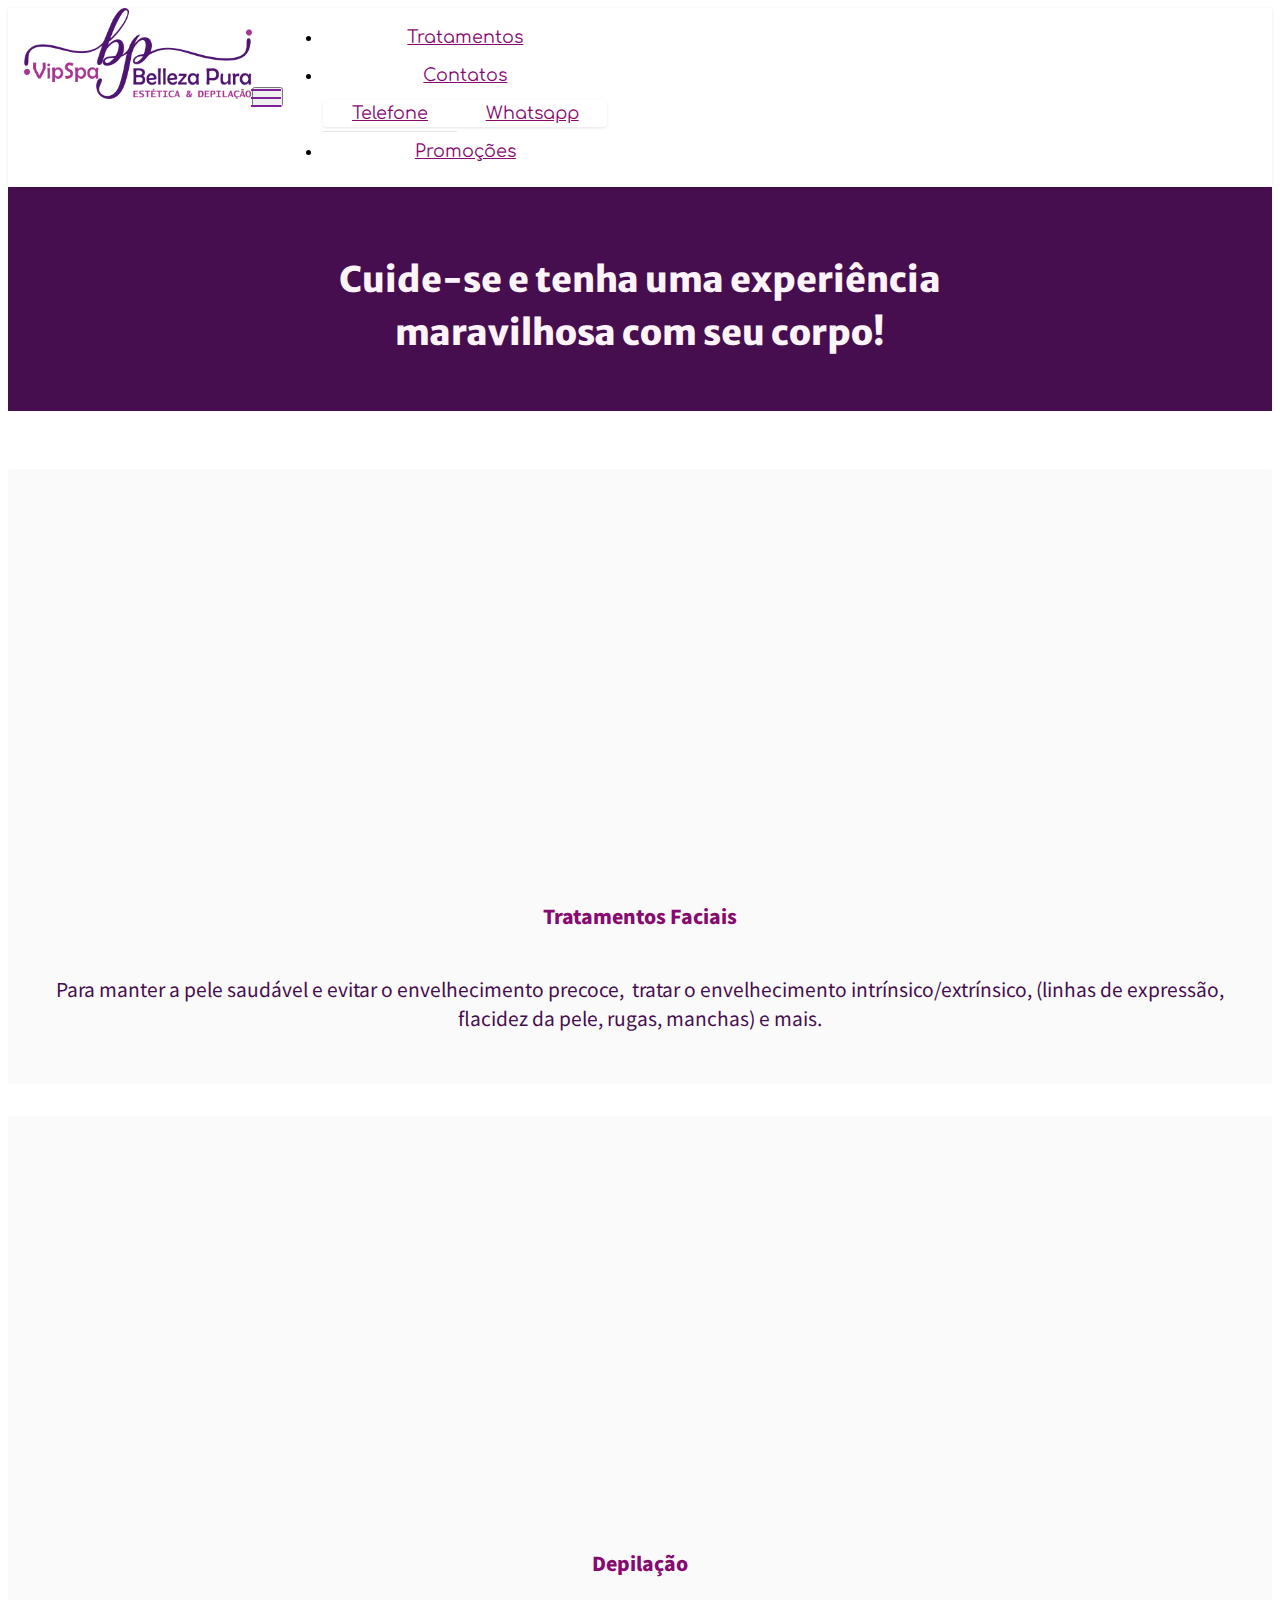
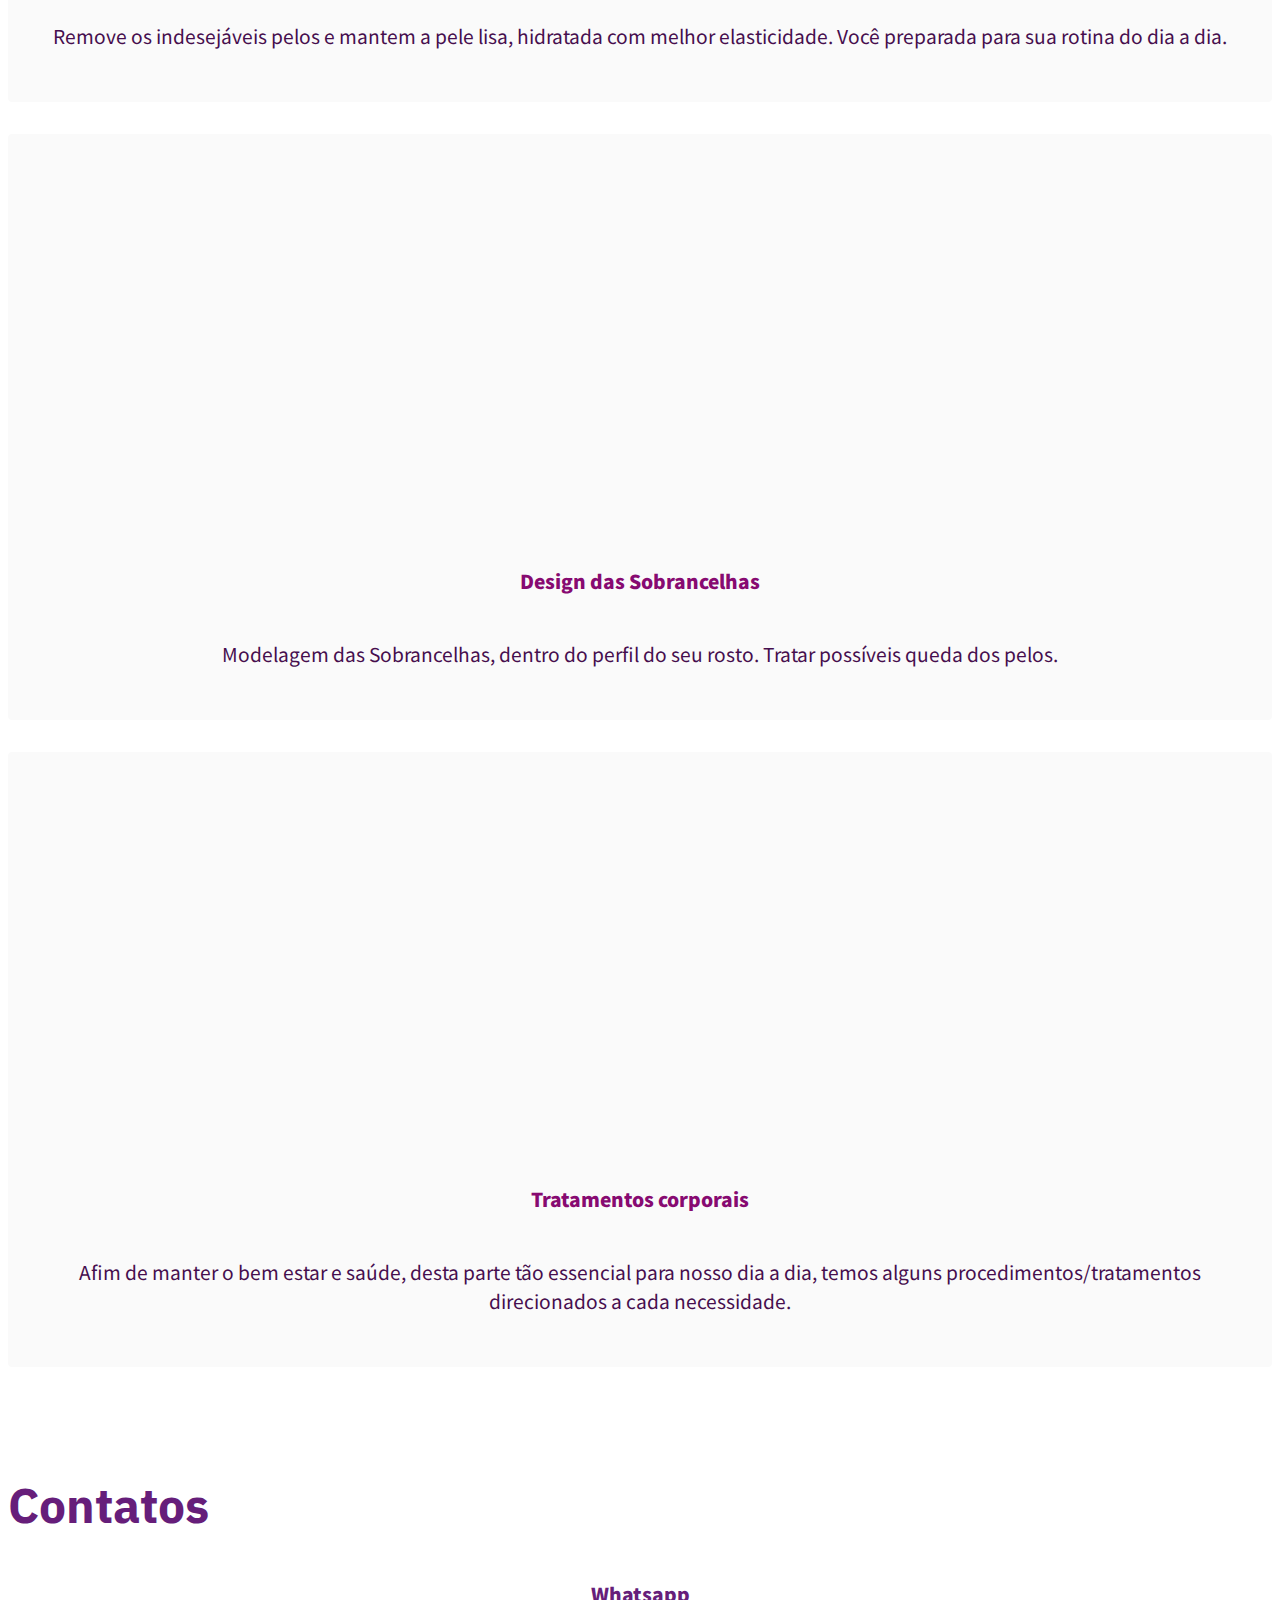
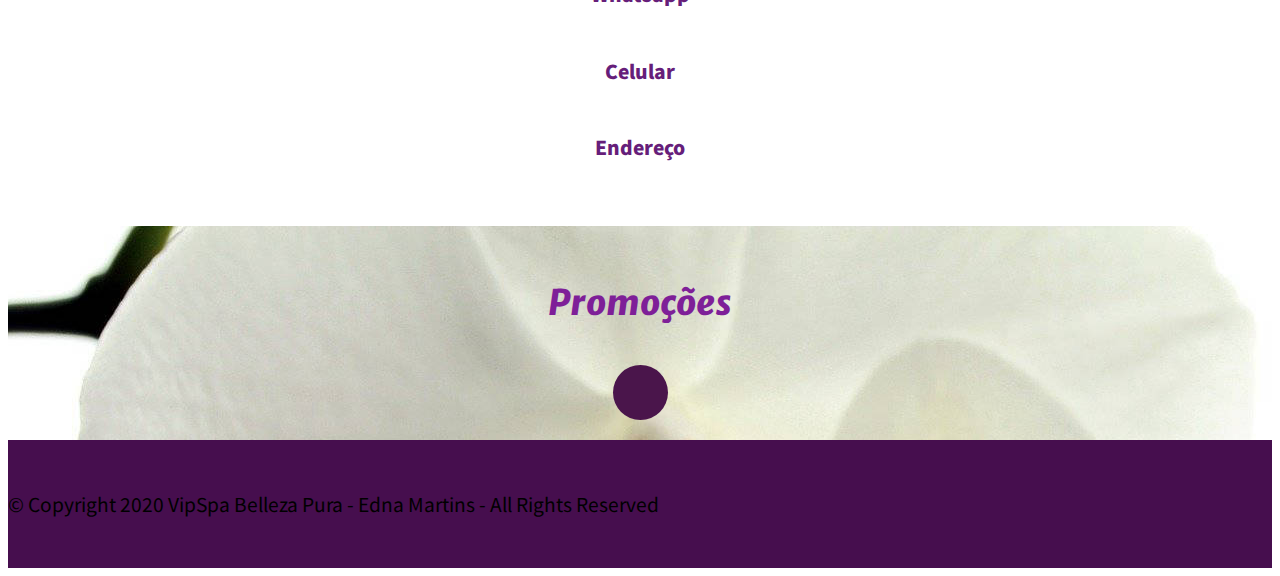
==== index.html @ ff375dbb "atualizacao em 31/03/2022 as 18:33:00,33" ====
<!DOCTYPE html>
<html  >
<head>
  <!-- Site made with Mobirise Website Builder v5.2.0, https://mobirise.com -->
  <meta charset="UTF-8">
  <meta http-equiv="X-UA-Compatible" content="IE=edge">
  <meta name="generator" content="Mobirise v5.2.0, mobirise.com">
  <meta name="viewport" content="width=device-width, initial-scale=1, minimum-scale=1">
  <link rel="shortcut icon" href="assets/images/icone-p-cartao-virtual-128x117.png" type="image/x-icon">
  <meta name="description" content="Estética e Depilação na Zona Sul de São Paulo">
  
  
  <title>VipSpa Belleza Pura</title>
  <link rel="stylesheet" href="assets/web/assets/mobirise-icons2/mobirise2.css">
  <link rel="stylesheet" href="assets/web/assets/mobirise-icons-bold/mobirise-icons-bold.css">
  <link rel="stylesheet" href="assets/tether/tether.min.css">
  <link rel="stylesheet" href="assets/bootstrap/css/bootstrap.min.css">
  <link rel="stylesheet" href="assets/bootstrap/css/bootstrap-grid.min.css">
  <link rel="stylesheet" href="assets/bootstrap/css/bootstrap-reboot.min.css">
  <link rel="stylesheet" href="assets/socicon/css/styles.css">
  <link rel="stylesheet" href="assets/dropdown/css/style.css">
  <link rel="stylesheet" href="assets/theme/css/style.css">
  <link rel="preload" as="style" href="assets/mobirise/css/mbr-additional.css"><link rel="stylesheet" href="assets/mobirise/css/mbr-additional.css" type="text/css">
  
  
  
  
</head>
<body>
  
  <section class="menu menu1 cid-sUOhXFwTdg" once="menu" id="menu1-26">
    

    <nav class="navbar navbar-dropdown navbar-expand-lg">
        <div class="container">
            <div class="navbar-brand">
                <span class="navbar-logo">
                    <a href="index.html">
                        <img src="assets/images/logo-para-sem-fundo-8-11-696x278.png" alt="Logo" style="height: 5.7rem;">
                    </a>
                </span>
                
            </div>
            <button class="navbar-toggler" type="button" data-toggle="collapse" data-target="#navbarSupportedContent" aria-controls="navbarNavAltMarkup" aria-expanded="false" aria-label="Toggle navigation">
                <div class="hamburger">
                    <span></span>
                    <span></span>
                    <span></span>
                    <span></span>
                </div>
            </button>
            <div class="collapse navbar-collapse" id="navbarSupportedContent">
                <ul class="navbar-nav nav-dropdown nav-right" data-app-modern-menu="true"><li class="nav-item"><a class="nav-link link text-primary display-4" href="index.html#content3-1u">
                            Tratamentos</a></li>
                    <li class="nav-item dropdown"><a class="nav-link link text-primary dropdown-toggle display-4" href="#" data-toggle="dropdown-submenu" aria-expanded="false">
                            Contatos<br></a><div class="dropdown-menu"><a class="text-primary dropdown-item display-4" href="tel:+55-11951538112">Telefone</a><a class="text-primary dropdown-item display-4" href="https://wa.me/message/MU6X65323EJDK1" aria-expanded="true" target="_blank">Whatsapp</a></div></li>
                    <li class="nav-item"><a class="nav-link link text-primary display-4" href="promo.html">Promoções</a>
                    </li></ul>
                <div class="icons-menu">
                    <a class="iconfont-wrapper" href="https://www.facebook.com/vipspabellezapura" target="_blank">
                        <span class="p-2 mbr-iconfont socicon-facebook socicon" style="color: rgb(34, 6, 100); fill: rgb(34, 6, 100);"></span>
                    </a>
                    <a class="iconfont-wrapper" href="https://www.instagram.com/vipspabellezapura" target="_blank">
                        <span class="p-2 mbr-iconfont socicon-instagram socicon" style="color: rgb(135, 10, 113); fill: rgb(135, 10, 113);"></span>
                    </a>
                    <a class="iconfont-wrapper" href="https://www.youtube.com/channel/UCZMwwp4e2h52qYdbCS-4tdg" target="_blank">
                        <span class="p-2 mbr-iconfont socicon-youtube socicon" style="color: rgb(228, 63, 63); fill: rgb(228, 63, 63);"></span>
                    </a>
                    
                </div>
                
            </div>
        </div>
    </nav>
</section>

<section class="share3 cid-shcKXuT8gE" id="share3-r">
    
     
    
    

    <div class="container">
        <div class="media-container-row">
            <div class="col-12">
                <h3 class="mbr-section-title align-center mb-3 mbr-fonts-style display-5"><strong>Cuide-se e tenha uma experiência
</strong><div><strong>maravilhosa com seu corpo!</strong></div></h3>
                <div class="social-list align-center">
                   
                    
                        
                        
                        
                        
                        
                        
                        
                        
                        
                        
                </div>
            </div>
        </div>
    </div>
</section>

<section class="content3 cid-sjSAbhrDAR" id="content3-1u">
    
    
    <div class="container-fluid">
        <div class="mbr-section-head">
            <h4 class="mbr-section-title mbr-fonts-style align-center mb-0 display-5"><div><strong></strong></div></h4>
            <h5 class="mbr-section-subtitle mbr-fonts-style align-center mb-0 mt-2 display-5"><strong></strong></h5>
        </div>
        <div class="row mt-4">
            <div class="item features-image сol-12 col-md-6 col-lg-3">
                <div class="item-wrapper">
                    <div class="item-img">
                        <img src="assets/images/mbr-1920x1280.jpg" alt="" title="">
                    </div>
                    <div class="item-content">
                        <h5 class="item-title mbr-fonts-style display-4">&nbsp;</h5>
                        <h6 class="item-subtitle mbr-fonts-style mt-1 display-7"><strong>Tratamentos Faciais</strong></h6>
                        <p class="mbr-text mbr-fonts-style mt-3 display-7">Para manter a pele saudável e evitar o envelhecimento precoce,&nbsp; tratar o envelhecimento intrínsico/extrínsico, (linhas de expressão, flacidez da pele, rugas, manchas) e mais.</p>
                    </div>
                    
                </div>
            </div>
            <div class="item features-image сol-12 col-md-6 col-lg-3">
                <div class="item-wrapper">
                    <div class="item-img">
                        <img src="assets/images/p-20181020-172725-539x958.jpeg" alt="" title="" data-slide-to="1">
                    </div>
                    <div class="item-content">
                        <h5 class="item-title mbr-fonts-style display-4">&nbsp;</h5>
                        <h6 class="item-subtitle mbr-fonts-style mt-1 display-7"><strong>Depilação</strong></h6>
                        <p class="mbr-text mbr-fonts-style mt-3 display-7">Remove os indesejáveis pelos e mantem a pele lisa, hidratada com melhor elasticidade. Você preparada para sua rotina do dia a dia.</p>
                    </div>
                    
                </div>
            </div>
            <div class="item features-image сol-12 col-md-6 col-lg-3">
                <div class="item-wrapper">
                    <div class="item-img">
                        <img src="assets/images/sobrancelhas-masc-2-549x427.jpg" alt="" title="" data-slide-to="2">
                    </div>
                    <div class="item-content">
                        <h5 class="item-title mbr-fonts-style display-4">&nbsp;</h5>
                        <h6 class="item-subtitle mbr-fonts-style mt-1 display-7"><strong>Design das Sobrancelhas</strong></h6>
                        <p class="mbr-text mbr-fonts-style mt-3 display-7">Modelagem das Sobrancelhas, dentro do perfil do seu rosto. Tratar possíveis queda dos pelos.</p>
                    </div>
                    
                </div>
            </div><div class="item features-image сol-12 col-md-6 col-lg-3">
                <div class="item-wrapper">
                    <div class="item-img">
                        <img src="assets/images/a-hrefhttpsbr.freepik.comfotosmulhermulher-foto-criado-por-cookie-studio-br.freepik.coma-2000x1333.jpeg" alt="" title="" data-slide-to="3">
                    </div>
                    <div class="item-content">
                        <h5 class="item-title mbr-fonts-style display-4">&nbsp;</h5>
                        <h6 class="item-subtitle mbr-fonts-style mt-1 display-7"><strong>Tratamentos corporais</strong></h6>
                        <p class="mbr-text mbr-fonts-style mt-3 display-7">Afim de manter o bem estar e saúde, desta parte tão essencial para nosso dia a dia, temos alguns procedimentos/tratamentos direcionados a cada necessidade.<br>
                        </p>
                    </div>
                    
                </div>
            </div>

        </div>
    </div>
</section>

<section class="features1 cid-sR8PmTv4CC mbr-parallax-background" id="features1-22">
    

    <div class="mbr-overlay" style="opacity: 0.6; background-color: rgb(255, 255, 255);">
    </div>
    <div class="container">
        <div class="row">
            <div class="col-12 col-lg-9">
                <h3 class="mbr-section-title mbr-fonts-style align-center mb-0 display-2">
                    <strong>Contatos</strong></h3>
                
            </div>
        </div>
        <div class="row">
            <div class="card col-12 col-md-6 col-lg-3">
                <div class="card-wrapper">
                    <div class="card-box align-center">
                        <div class="iconfont-wrapper">
                            <a href="https://wa.me/message/MU6X65323EJDK1" target="_blank"><span class="mbr-iconfont socicon-whatsapp socicon" style="color: rgb(73, 148, 16); fill: rgb(73, 148, 16); font-size: 45px;"></span></a>
                        </div>
                        <h5 class="card-title mbr-fonts-style display-7"><strong>Whatsapp</strong></h5>
                        
                    </div>
                </div>
            </div>
            <div class="card col-12 col-md-6 col-lg-3">
                <div class="card-wrapper">
                    <div class="card-box align-center">
                        <div class="iconfont-wrapper">
                            <a href="tel:+55 11 95153-8112"><span class="mbr-iconfont mobi-mbri-phone mobi-mbri" style="color: rgb(34, 6, 100); fill: rgb(34, 6, 100); font-size: 45px;"></span></a>
                        </div>
                        <h5 class="card-title mbr-fonts-style display-7"><strong>Celular</strong></h5>
                        
                    </div>
                </div>
            </div>
            <div class="card col-12 col-md-6 col-lg-3">
                <div class="card-wrapper">
                    <div class="card-box align-center">
                        <div class="iconfont-wrapper">
                            <a href="https://maps.app.goo.gl/qL26zSvxDSw4mchq7" target="_blank"><span class="mbr-iconfont socicon-googlemaps socicon" style="color: rgb(102, 30, 122); fill: rgb(102, 30, 122); font-size: 45px;"></span></a>
                        </div>
                        <h5 class="card-title mbr-fonts-style display-7"><strong>Endereço</strong></h5>
                        
                    </div>
                </div>
            </div>
            
        </div>
    </div>
</section>

<section class="share3 cid-shKSJyWwON" id="share3-1b">
    
     
    
    <div class="mbr-overlay" style="opacity: 0.3; background-color: rgb(250, 250, 250);">
    </div>

    <div class="container">
        <div class="media-container-row">
            <div class="col-12">
                <h3 class="mbr-section-title align-center mb-3 mbr-fonts-style display-5"><strong><em>Promoções</em></strong></h3>
                <div class="social-list align-center">
                   
                    
                        
                        
                        
                        <a class="iconfont-wrapper bg-slack m-2" href="promos.html" target="_blank">
                            <span class="mbrib-touch" style="color: rgb(253, 244, 251); fill: rgb(253, 244, 251); font-size: 27px;"></span>
                        </a>
                        
                        
                        
                        
                        
                        
                </div>
            </div>
        </div>
    </div>
</section>

<section class="footer7 cid-shcHPDDjEM" once="footers" id="footer7-l">

    

    

    <div class="container">
        <div class="media-container-row align-center mbr-white">
            <div class="col-12">
                <p class="mbr-text mb-0 mbr-fonts-style display-7">
                    © Copyright 2020 VipSpa Belleza Pura - Edna Martins - All Rights Reserved
                </p>
            </div>
        </div>
    </div>
</section><section style="background-color: #fff; font-family: -apple-system, BlinkMacSystemFont, 'Segoe UI', 'Roboto', 'Helvetica Neue', Arial, sans-serif; color:#aaa; font-size:12px; padding: 0; align-items: center; display: none;"><a href="https://mobirise.site/d" style="flex: 1 1; height: 3rem; padding-left: 1rem;"></a><p style="flex: 0 0 auto; margin:0; padding-right:1rem;">Design a <a href="https://mobirise.site/y" style="color:#aaa;">website</a> with Mobirise</p></section><script src="assets/web/assets/jquery/jquery.min.js"></script>  <script src="assets/popper/popper.min.js"></script>  <script src="assets/tether/tether.min.js"></script>  <script src="assets/bootstrap/js/bootstrap.min.js"></script>  <script src="assets/smoothscroll/smooth-scroll.js"></script>  <script src="assets/dropdown/js/nav-dropdown.js"></script>  <script src="assets/dropdown/js/navbar-dropdown.js"></script>  <script src="assets/touchswipe/jquery.touch-swipe.min.js"></script>  <script src="assets/parallax/jarallax.min.js"></script>  <script src="assets/theme/js/script.js"></script>  
  
  
</body>
</html>
---- assets/mobirise/css/mbr-additional.css ----
@import url(https://fonts.googleapis.com/css?family=Jost:100,200,300,400,500,600,700,800,900,100i,200i,300i,400i,500i,600i,700i,800i,900i&display=swap);
@import url(https://fonts.googleapis.com/css?family=IBM+Plex+Sans:100,100i,200,200i,300,300i,400,400i,500,500i,600,600i,700,700i&display=swap);
@import url(https://fonts.googleapis.com/css?family=Merriweather+Sans:300,400,500,600,700,800,300i,400i,500i,600i,700i,800i&display=swap);
@import url(https://fonts.googleapis.com/css?family=Noto+Sans+JP:100,300,400,500,700,900&display=swap);
@import url(https://fonts.googleapis.com/css?family=Comfortaa:300,400,500,600,700&display=swap);





.btn {
  border-width: 2px;
}
body {
  font-family: IBM Plex Sans;
}
.display-1 {
  font-family: 'Jost', sans-serif;
  font-size: 4.6rem;
  line-height: 1.1;
}
.display-1 > .mbr-iconfont {
  font-size: 5.75rem;
}
.display-2 {
  font-family: 'IBM Plex Sans', sans-serif;
  font-size: 3rem;
  line-height: 1.1;
}
.display-2 > .mbr-iconfont {
  font-size: 3.75rem;
}
.display-4 {
  font-family: 'Comfortaa', display;
  font-size: 1.1rem;
  line-height: 1.5;
}
.display-4 > .mbr-iconfont {
  font-size: 1.375rem;
}
.display-5 {
  font-family: 'Merriweather Sans', sans-serif;
  font-size: 2.2rem;
  line-height: 1.5;
}
.display-5 > .mbr-iconfont {
  font-size: 2.75rem;
}
.display-7 {
  font-family: 'Noto Sans JP', sans-serif;
  font-size: 1.2rem;
  line-height: 1.5;
}
.display-7 > .mbr-iconfont {
  font-size: 1.5rem;
}
/* ---- Fluid typography for mobile devices ---- */
/* 1.4 - font scale ratio ( bootstrap == 1.42857 ) */
/* 100vw - current viewport width */
/* (48 - 20)  48 == 48rem == 768px, 20 == 20rem == 320px(minimal supported viewport) */
/* 0.65 - min scale variable, may vary */
@media (max-width: 992px) {
  .display-1 {
    font-size: 3.68rem;
  }
}
@media (max-width: 768px) {
  .display-1 {
    font-size: 3.22rem;
    font-size: calc( 2.26rem + (4.6 - 2.26) * ((100vw - 20rem) / (48 - 20)));
    line-height: calc( 1.1 * (2.26rem + (4.6 - 2.26) * ((100vw - 20rem) / (48 - 20))));
  }
  .display-2 {
    font-size: 2.4rem;
    font-size: calc( 1.7rem + (3 - 1.7) * ((100vw - 20rem) / (48 - 20)));
    line-height: calc( 1.3 * (1.7rem + (3 - 1.7) * ((100vw - 20rem) / (48 - 20))));
  }
  .display-4 {
    font-size: 0.88rem;
    font-size: calc( 1.0350000000000001rem + (1.1 - 1.0350000000000001) * ((100vw - 20rem) / (48 - 20)));
    line-height: calc( 1.4 * (1.0350000000000001rem + (1.1 - 1.0350000000000001) * ((100vw - 20rem) / (48 - 20))));
  }
  .display-5 {
    font-size: 1.76rem;
    font-size: calc( 1.42rem + (2.2 - 1.42) * ((100vw - 20rem) / (48 - 20)));
    line-height: calc( 1.4 * (1.42rem + (2.2 - 1.42) * ((100vw - 20rem) / (48 - 20))));
  }
  .display-7 {
    font-size: 0.96rem;
    font-size: calc( 1.07rem + (1.2 - 1.07) * ((100vw - 20rem) / (48 - 20)));
    line-height: calc( 1.4 * (1.07rem + (1.2 - 1.07) * ((100vw - 20rem) / (48 - 20))));
  }
}
/* Buttons */
.btn {
  padding: 0.6rem 1.2rem;
  border-radius: 4px;
}
.btn-sm {
  padding: 0.6rem 1.2rem;
  border-radius: 4px;
}
.btn-md {
  padding: 0.6rem 1.2rem;
  border-radius: 4px;
}
.btn-lg {
  padding: 1rem 2.6rem;
  border-radius: 4px;
}
.bg-primary {
  background-color: #870a71 !important;
}
.bg-success {
  background-color: #40b0bf !important;
}
.bg-info {
  background-color: #47b5ed !important;
}
.bg-warning {
  background-color: #ffe161 !important;
}
.bg-danger {
  background-color: #ff9966 !important;
}
.btn-primary,
.btn-primary:active {
  background-color: #870a71 !important;
  border-color: #870a71 !important;
  color: #ffffff !important;
  box-shadow: 0 2px 2px 0 rgba(0, 0, 0, 0.2);
}
.btn-primary:hover,
.btn-primary:focus,
.btn-primary.focus,
.btn-primary.active {
  color: #ffffff !important;
  background-color: #36042d !important;
  border-color: #36042d !important;
  box-shadow: 0 2px 5px 0 rgba(0, 0, 0, 0.2);
}
.btn-primary.disabled,
.btn-primary:disabled {
  color: #ffffff !important;
  background-color: #36042d !important;
  border-color: #36042d !important;
}
.btn-secondary,
.btn-secondary:active {
  background-color: #ff6666 !important;
  border-color: #ff6666 !important;
  color: #ffffff !important;
  box-shadow: 0 2px 2px 0 rgba(0, 0, 0, 0.2);
}
.btn-secondary:hover,
.btn-secondary:focus,
.btn-secondary.focus,
.btn-secondary.active {
  color: #ffffff !important;
  background-color: #ff0f0f !important;
  border-color: #ff0f0f !important;
  box-shadow: 0 2px 5px 0 rgba(0, 0, 0, 0.2);
}
.btn-secondary.disabled,
.btn-secondary:disabled {
  color: #ffffff !important;
  background-color: #ff0f0f !important;
  border-color: #ff0f0f !important;
}
.btn-info,
.btn-info:active {
  background-color: #47b5ed !important;
  border-color: #47b5ed !important;
  color: #ffffff !important;
  box-shadow: 0 2px 2px 0 rgba(0, 0, 0, 0.2);
}
.btn-info:hover,
.btn-info:focus,
.btn-info.focus,
.btn-info.active {
  color: #ffffff !important;
  background-color: #148cca !important;
  border-color: #148cca !important;
  box-shadow: 0 2px 5px 0 rgba(0, 0, 0, 0.2);
}
.btn-info.disabled,
.btn-info:disabled {
  color: #ffffff !important;
  background-color: #148cca !important;
  border-color: #148cca !important;
}
.btn-success,
.btn-success:active {
  background-color: #40b0bf !important;
  border-color: #40b0bf !important;
  color: #ffffff !important;
  box-shadow: 0 2px 2px 0 rgba(0, 0, 0, 0.2);
}
.btn-success:hover,
.btn-success:focus,
.btn-success.focus,
.btn-success.active {
  color: #ffffff !important;
  background-color: #2a747e !important;
  border-color: #2a747e !important;
  box-shadow: 0 2px 5px 0 rgba(0, 0, 0, 0.2);
}
.btn-success.disabled,
.btn-success:disabled {
  color: #ffffff !important;
  background-color: #2a747e !important;
  border-color: #2a747e !important;
}
.btn-warning,
.btn-warning:active {
  background-color: #ffe161 !important;
  border-color: #ffe161 !important;
  color: #614f00 !important;
  box-shadow: 0 2px 2px 0 rgba(0, 0, 0, 0.2);
}
.btn-warning:hover,
.btn-warning:focus,
.btn-warning.focus,
.btn-warning.active {
  color: #0a0800 !important;
  background-color: #ffd10a !important;
  border-color: #ffd10a !important;
  box-shadow: 0 2px 5px 0 rgba(0, 0, 0, 0.2);
}
.btn-warning.disabled,
.btn-warning:disabled {
  color: #614f00 !important;
  background-color: #ffd10a !important;
  border-color: #ffd10a !important;
}
.btn-danger,
.btn-danger:active {
  background-color: #ff9966 !important;
  border-color: #ff9966 !important;
  color: #ffffff !important;
  box-shadow: 0 2px 2px 0 rgba(0, 0, 0, 0.2);
}
.btn-danger:hover,
.btn-danger:focus,
.btn-danger.focus,
.btn-danger.active {
  color: #ffffff !important;
  background-color: #ff5f0f !important;
  border-color: #ff5f0f !important;
  box-shadow: 0 2px 5px 0 rgba(0, 0, 0, 0.2);
}
.btn-danger.disabled,
.btn-danger:disabled {
  color: #ffffff !important;
  background-color: #ff5f0f !important;
  border-color: #ff5f0f !important;
}
.btn-white,
.btn-white:active {
  background-color: #fafafa !important;
  border-color: #fafafa !important;
  color: #7a7a7a !important;
  box-shadow: 0 2px 2px 0 rgba(0, 0, 0, 0.2);
}
.btn-white:hover,
.btn-white:focus,
.btn-white.focus,
.btn-white.active {
  color: #4f4f4f !important;
  background-color: #cfcfcf !important;
  border-color: #cfcfcf !important;
  box-shadow: 0 2px 5px 0 rgba(0, 0, 0, 0.2);
}
.btn-white.disabled,
.btn-white:disabled {
  color: #7a7a7a !important;
  background-color: #cfcfcf !important;
  border-color: #cfcfcf !important;
}
.btn-black,
.btn-black:active {
  background-color: #232323 !important;
  border-color: #232323 !important;
  color: #ffffff !important;
  box-shadow: 0 2px 2px 0 rgba(0, 0, 0, 0.2);
}
.btn-black:hover,
.btn-black:focus,
.btn-black.focus,
.btn-black.active {
  color: #ffffff !important;
  background-color: #000000 !important;
  border-color: #000000 !important;
  box-shadow: 0 2px 5px 0 rgba(0, 0, 0, 0.2);
}
.btn-black.disabled,
.btn-black:disabled {
  color: #ffffff !important;
  background-color: #000000 !important;
  border-color: #000000 !important;
}
.btn-primary-outline,
.btn-primary-outline:active {
  background-color: transparent !important;
  border-color: #870a71;
  color: #870a71;
}
.btn-primary-outline:hover,
.btn-primary-outline:focus,
.btn-primary-outline.focus,
.btn-primary-outline.active {
  color: #36042d !important;
  background-color: transparent!important;
  border-color: #36042d !important;
  box-shadow: none!important;
}
.btn-primary-outline.disabled,
.btn-primary-outline:disabled {
  color: #ffffff !important;
  background-color: #870a71 !important;
  border-color: #870a71 !important;
}
.btn-secondary-outline,
.btn-secondary-outline:active {
  background-color: transparent !important;
  border-color: #ff6666;
  color: #ff6666;
}
.btn-secondary-outline:hover,
.btn-secondary-outline:focus,
.btn-secondary-outline.focus,
.btn-secondary-outline.active {
  color: #ff0f0f !important;
  background-color: transparent!important;
  border-color: #ff0f0f !important;
  box-shadow: none!important;
}
.btn-secondary-outline.disabled,
.btn-secondary-outline:disabled {
  color: #ffffff !important;
  background-color: #ff6666 !important;
  border-color: #ff6666 !important;
}
.btn-info-outline,
.btn-info-outline:active {
  background-color: transparent !important;
  border-color: #47b5ed;
  color: #47b5ed;
}
.btn-info-outline:hover,
.btn-info-outline:focus,
.btn-info-outline.focus,
.btn-info-outline.active {
  color: #148cca !important;
  background-color: transparent!important;
  border-color: #148cca !important;
  box-shadow: none!important;
}
.btn-info-outline.disabled,
.btn-info-outline:disabled {
  color: #ffffff !important;
  background-color: #47b5ed !important;
  border-color: #47b5ed !important;
}
.btn-success-outline,
.btn-success-outline:active {
  background-color: transparent !important;
  border-color: #40b0bf;
  color: #40b0bf;
}
.btn-success-outline:hover,
.btn-success-outline:focus,
.btn-success-outline.focus,
.btn-success-outline.active {
  color: #2a747e !important;
  background-color: transparent!important;
  border-color: #2a747e !important;
  box-shadow: none!important;
}
.btn-success-outline.disabled,
.btn-success-outline:disabled {
  color: #ffffff !important;
  background-color: #40b0bf !important;
  border-color: #40b0bf !important;
}
.btn-warning-outline,
.btn-warning-outline:active {
  background-color: transparent !important;
  border-color: #ffe161;
  color: #ffe161;
}
.btn-warning-outline:hover,
.btn-warning-outline:focus,
.btn-warning-outline.focus,
.btn-warning-outline.active {
  color: #ffd10a !important;
  background-color: transparent!important;
  border-color: #ffd10a !important;
  box-shadow: none!important;
}
.btn-warning-outline.disabled,
.btn-warning-outline:disabled {
  color: #614f00 !important;
  background-color: #ffe161 !important;
  border-color: #ffe161 !important;
}
.btn-danger-outline,
.btn-danger-outline:active {
  background-color: transparent !important;
  border-color: #ff9966;
  color: #ff9966;
}
.btn-danger-outline:hover,
.btn-danger-outline:focus,
.btn-danger-outline.focus,
.btn-danger-outline.active {
  color: #ff5f0f !important;
  background-color: transparent!important;
  border-color: #ff5f0f !important;
  box-shadow: none!important;
}
.btn-danger-outline.disabled,
.btn-danger-outline:disabled {
  color: #ffffff !important;
  background-color: #ff9966 !important;
  border-color: #ff9966 !important;
}
.btn-black-outline,
.btn-black-outline:active {
  background-color: transparent !important;
  border-color: #232323;
  color: #232323;
}
.btn-black-outline:hover,
.btn-black-outline:focus,
.btn-black-outline.focus,
.btn-black-outline.active {
  color: #000000 !important;
  background-color: transparent!important;
  border-color: #000000 !important;
  box-shadow: none!important;
}
.btn-black-outline.disabled,
.btn-black-outline:disabled {
  color: #ffffff !important;
  background-color: #232323 !important;
  border-color: #232323 !important;
}
.btn-white-outline,
.btn-white-outline:active {
  background-color: transparent !important;
  border-color: #fafafa;
  color: #fafafa;
}
.btn-white-outline:hover,
.btn-white-outline:focus,
.btn-white-outline.focus,
.btn-white-outline.active {
  color: #cfcfcf !important;
  background-color: transparent!important;
  border-color: #cfcfcf !important;
  box-shadow: none!important;
}
.btn-white-outline.disabled,
.btn-white-outline:disabled {
  color: #7a7a7a !important;
  background-color: #fafafa !important;
  border-color: #fafafa !important;
}
.text-primary {
  color: #870a71 !important;
}
.text-secondary {
  color: #ff6666 !important;
}
.text-success {
  color: #40b0bf !important;
}
.text-info {
  color: #47b5ed !important;
}
.text-warning {
  color: #ffe161 !important;
}
.text-danger {
  color: #ff9966 !important;
}
.text-white {
  color: #fafafa !important;
}
.text-black {
  color: #232323 !important;
}
a.text-primary:hover,
a.text-primary:focus,
a.text-primary.active {
  color: #280322 !important;
}
a.text-secondary:hover,
a.text-secondary:focus,
a.text-secondary.active {
  color: #ff0000 !important;
}
a.text-success:hover,
a.text-success:focus,
a.text-success.active {
  color: #266a73 !important;
}
a.text-info:hover,
a.text-info:focus,
a.text-info.active {
  color: #1283bc !important;
}
a.text-warning:hover,
a.text-warning:focus,
a.text-warning.active {
  color: #facb00 !important;
}
a.text-danger:hover,
a.text-danger:focus,
a.text-danger.active {
  color: #ff5500 !important;
}
a.text-white:hover,
a.text-white:focus,
a.text-white.active {
  color: #c7c7c7 !important;
}
a.text-black:hover,
a.text-black:focus,
a.text-black.active {
  color: #000000 !important;
}
a[class*="text-"]:not(.nav-link):not(.dropdown-item):not([role]) {
  position: relative;
  background-image: transparent;
  background-size: 10000px 2px;
  background-repeat: no-repeat;
  background-position: 0px 1.2em;
  background-position: -10000px 1.2em;
}
a[class*="text-"]:not(.nav-link):not(.dropdown-item):not([role]):hover {
  transition: background-position 2s ease-in-out;
  background-image: linear-gradient(currentColor 50%, currentColor 50%);
  background-position: 0px 1.2em;
}
.nav-tabs .nav-link.active {
  color: #870a71;
}
.nav-tabs .nav-link:not(.active) {
  color: #232323;
}
.alert-success {
  background-color: #70c770;
}
.alert-info {
  background-color: #47b5ed;
}
.alert-warning {
  background-color: #ffe161;
}
.alert-danger {
  background-color: #ff9966;
}
.mbr-gallery-filter li.active .btn {
  background-color: #870a71;
  border-color: #870a71;
  color: #ffffff;
}
.mbr-gallery-filter li.active .btn:focus {
  box-shadow: none;
}
a,
a:hover {
  color: #870a71;
}
.mbr-plan-header.bg-primary .mbr-plan-subtitle,
.mbr-plan-header.bg-primary .mbr-plan-price-desc {
  color: #ef22cb;
}
.mbr-plan-header.bg-success .mbr-plan-subtitle,
.mbr-plan-header.bg-success .mbr-plan-price-desc {
  color: #a0d8df;
}
.mbr-plan-header.bg-info .mbr-plan-subtitle,
.mbr-plan-header.bg-info .mbr-plan-price-desc {
  color: #ffffff;
}
.mbr-plan-header.bg-warning .mbr-plan-subtitle,
.mbr-plan-header.bg-warning .mbr-plan-price-desc {
  color: #ffffff;
}
.mbr-plan-header.bg-danger .mbr-plan-subtitle,
.mbr-plan-header.bg-danger .mbr-plan-price-desc {
  color: #ffffff;
}
/* Scroll to top button*/
.scrollToTop_wraper {
  display: none;
}
.form-control {
  font-family: 'Comfortaa', display;
  font-size: 1.1rem;
  line-height: 1.5;
  font-weight: 400;
}
.form-control > .mbr-iconfont {
  font-size: 1.375rem;
}
.form-control:hover,
.form-control:focus {
  box-shadow: rgba(0, 0, 0, 0.07) 0px 1px 1px 0px, rgba(0, 0, 0, 0.07) 0px 1px 3px 0px, rgba(0, 0, 0, 0.03) 0px 0px 0px 1px;
  border-color: #870a71 !important;
}
.form-control:-webkit-input-placeholder {
  font-family: 'Comfortaa', display;
  font-size: 1.1rem;
  line-height: 1.5;
  font-weight: 400;
}
.form-control:-webkit-input-placeholder > .mbr-iconfont {
  font-size: 1.375rem;
}
blockquote {
  border-color: #870a71;
}
/* Forms */
.jq-selectbox li:hover,
.jq-selectbox li.selected {
  background-color: #870a71;
  color: #ffffff;
}
.jq-number__spin {
  transition: 0.25s ease;
}
.jq-number__spin:hover {
  border-color: #870a71;
}
.jq-selectbox .jq-selectbox__trigger-arrow,
.jq-number__spin.minus:after,
.jq-number__spin.plus:after {
  transition: 0.4s;
  border-top-color: #353535;
  border-bottom-color: #353535;
}
.jq-selectbox:hover .jq-selectbox__trigger-arrow,
.jq-number__spin.minus:hover:after,
.jq-number__spin.plus:hover:after {
  border-top-color: #870a71;
  border-bottom-color: #870a71;
}
.xdsoft_datetimepicker .xdsoft_calendar td.xdsoft_default,
.xdsoft_datetimepicker .xdsoft_calendar td.xdsoft_current,
.xdsoft_datetimepicker .xdsoft_timepicker .xdsoft_time_box > div > div.xdsoft_current {
  color: #ffffff !important;
  background-color: #870a71 !important;
  box-shadow: none !important;
}
.xdsoft_datetimepicker .xdsoft_calendar td:hover,
.xdsoft_datetimepicker .xdsoft_timepicker .xdsoft_time_box > div > div:hover {
  color: #000000 !important;
  background: #ff6666 !important;
  box-shadow: none !important;
}
.lazy-bg {
  background-image: none !important;
}
.lazy-placeholder:not(section),
.lazy-none {
  display: block;
  position: relative;
  padding-bottom: 56.25%;
  width: 100%;
  height: auto;
}
iframe.lazy-placeholder,
.lazy-placeholder:after {
  content: '';
  position: absolute;
  width: 200px;
  height: 200px;
  background: transparent no-repeat center;
  background-size: contain;
  top: 50%;
  left: 50%;
  transform: translateX(-50%) translateY(-50%);
  background-image: url("data:image/svg+xml;charset=UTF-8,%3csvg width='32' height='32' viewBox='0 0 64 64' xmlns='http://www.w3.org/2000/svg' stroke='%23870a71' %3e%3cg fill='none' fill-rule='evenodd'%3e%3cg transform='translate(16 16)' stroke-width='2'%3e%3ccircle stroke-opacity='.5' cx='16' cy='16' r='16'/%3e%3cpath d='M32 16c0-9.94-8.06-16-16-16'%3e%3canimateTransform attributeName='transform' type='rotate' from='0 16 16' to='360 16 16' dur='1s' repeatCount='indefinite'/%3e%3c/path%3e%3c/g%3e%3c/g%3e%3c/svg%3e");
}
section.lazy-placeholder:after {
  opacity: 0.5;
}
body {
  overflow-x: hidden;
}
a {
  transition: color 0.6s;
}
.cid-shcKXuT8gE {
  padding-top: 2rem;
  padding-bottom: 1rem;
  background-color: #460e4e;
}
.cid-shcKXuT8gE .iconfont-wrapper {
  display: inline-block;
  font-size: 32px;
  border-radius: 50%;
  width: 55px;
  height: 55px;
  line-height: 55px;
  text-align: center;
  transition: all 0.3s ease-in-out;
}
.cid-shcKXuT8gE [class^="socicon-"]:before,
.cid-shcKXuT8gE [class*=" socicon-"]:before {
  line-height: 55px;
  padding: .6rem;
}
.cid-shcKXuT8gE .mbr-section-title,
.cid-shcKXuT8gE .social-list {
  color: #fdf4fb;
  text-align: center;
}
.cid-sUOhXFwTdg .navbar-dropdown {
  position: relative !important;
}
.cid-sUOhXFwTdg .dropdown-item:before {
  font-family: Moririse2 !important;
  content: "\e966";
  display: inline-block;
  width: 0;
  position: absolute;
  left: 1rem;
  top: 0.5rem;
  margin-right: 0.5rem;
  line-height: 1;
  font-size: inherit;
  vertical-align: middle;
  text-align: center;
  overflow: hidden;
  transform: scale(0, 1);
  transition: all 0.25s ease-in-out;
}
.cid-sUOhXFwTdg .dropdown-menu {
  padding: 0;
  border-radius: 4px;
  box-shadow: 0 1px 3px 0 rgba(0, 0, 0, 0.1);
}
.cid-sUOhXFwTdg .dropdown-item {
  border-bottom: 1px solid #e6e6e6;
}
.cid-sUOhXFwTdg .dropdown-item:hover,
.cid-sUOhXFwTdg .dropdown-item:focus {
  background: #870a71 !important;
  color: white !important;
}
.cid-sUOhXFwTdg .dropdown-item:first-child {
  border-top-left-radius: 4px;
  border-top-right-radius: 4px;
}
.cid-sUOhXFwTdg .dropdown-item:last-child {
  border-bottom: none;
  border-bottom-left-radius: 4px;
  border-bottom-right-radius: 4px;
}
.cid-sUOhXFwTdg .nav-dropdown .link {
  padding: 0 0.3em !important;
  margin: 0.667em 1em !important;
}
.cid-sUOhXFwTdg .nav-dropdown .link.dropdown-toggle::after {
  margin-left: 0.5rem;
  margin-top: 0.2rem;
}
.cid-sUOhXFwTdg .nav-link {
  position: relative;
}
.cid-sUOhXFwTdg .container {
  display: flex;
  margin: auto;
}
.cid-sUOhXFwTdg .iconfont-wrapper {
  color: #000000 !important;
  font-size: 1.5rem;
  padding-right: 0.5rem;
}
.cid-sUOhXFwTdg .dropdown-menu,
.cid-sUOhXFwTdg .navbar.opened {
  background: #ffffff !important;
}
.cid-sUOhXFwTdg .nav-item:focus,
.cid-sUOhXFwTdg .nav-link:focus {
  outline: none;
}
.cid-sUOhXFwTdg .dropdown .dropdown-menu .dropdown-item {
  width: auto;
  transition: all 0.25s ease-in-out;
}
.cid-sUOhXFwTdg .dropdown .dropdown-menu .dropdown-item::after {
  right: 0.5rem;
}
.cid-sUOhXFwTdg .dropdown .dropdown-menu .dropdown-item .mbr-iconfont {
  margin-right: 0.5rem;
  vertical-align: sub;
}
.cid-sUOhXFwTdg .dropdown .dropdown-menu .dropdown-item .mbr-iconfont:before {
  display: inline-block;
  transform: scale(1, 1);
  transition: all 0.25s ease-in-out;
}
.cid-sUOhXFwTdg .collapsed .dropdown-menu .dropdown-item:before {
  display: none;
}
.cid-sUOhXFwTdg .collapsed .dropdown .dropdown-menu .dropdown-item {
  padding: 0.235em 1.5em 0.235em 1.5em !important;
  transition: none;
  margin: 0 !important;
}
.cid-sUOhXFwTdg .navbar {
  min-height: 70px;
  transition: all 0.3s;
  border-bottom: 1px solid transparent;
  box-shadow: 0 1px 3px 0 rgba(0, 0, 0, 0.1);
  background: #ffffff;
}
.cid-sUOhXFwTdg .navbar.opened {
  transition: all 0.3s;
}
.cid-sUOhXFwTdg .navbar .dropdown-item {
  padding: 0.5rem 1.8rem;
}
.cid-sUOhXFwTdg .navbar .navbar-logo img {
  width: auto;
}
.cid-sUOhXFwTdg .navbar .navbar-collapse {
  justify-content: flex-end;
  z-index: 1;
}
.cid-sUOhXFwTdg .navbar.collapsed {
  justify-content: center;
}
.cid-sUOhXFwTdg .navbar.collapsed .nav-item .nav-link::before {
  display: none;
}
.cid-sUOhXFwTdg .navbar.collapsed.opened .dropdown-menu {
  top: 0;
}
@media (min-width: 992px) {
  .cid-sUOhXFwTdg .navbar.collapsed.opened:not(.navbar-short) .navbar-collapse {
    max-height: calc(98.5vh - 5.7rem);
  }
}
.cid-sUOhXFwTdg .navbar.collapsed .dropdown-menu .dropdown-submenu {
  left: 0 !important;
}
.cid-sUOhXFwTdg .navbar.collapsed .dropdown-menu .dropdown-item:after {
  right: auto;
}
.cid-sUOhXFwTdg .navbar.collapsed .dropdown-menu .dropdown-toggle[data-toggle="dropdown-submenu"]:after {
  margin-left: 0.5rem;
  margin-top: 0.2rem;
  border-top: 0.35em solid;
  border-right: 0.35em solid transparent;
  border-left: 0.35em solid transparent;
  border-bottom: 0;
  top: 41%;
}
.cid-sUOhXFwTdg .navbar.collapsed ul.navbar-nav li {
  margin: auto;
}
.cid-sUOhXFwTdg .navbar.collapsed .dropdown-menu .dropdown-item {
  padding: 0.25rem 1.5rem;
  text-align: center;
}
.cid-sUOhXFwTdg .navbar.collapsed .icons-menu {
  padding-left: 0;
  padding-right: 0;
  padding-top: 0.5rem;
  padding-bottom: 0.5rem;
}
@media (max-width: 991px) {
  .cid-sUOhXFwTdg .navbar .nav-item .nav-link::before {
    display: none;
  }
  .cid-sUOhXFwTdg .navbar.opened .dropdown-menu {
    top: 0;
  }
  .cid-sUOhXFwTdg .navbar .dropdown-menu .dropdown-submenu {
    left: 0 !important;
  }
  .cid-sUOhXFwTdg .navbar .dropdown-menu .dropdown-item:after {
    right: auto;
  }
  .cid-sUOhXFwTdg .navbar .dropdown-menu .dropdown-toggle[data-toggle="dropdown-submenu"]:after {
    margin-left: 0.5rem;
    margin-top: 0.2rem;
    border-top: 0.35em solid;
    border-right: 0.35em solid transparent;
    border-left: 0.35em solid transparent;
    border-bottom: 0;
    top: 40%;
  }
  .cid-sUOhXFwTdg .navbar .navbar-logo img {
    height: 3rem !important;
  }
  .cid-sUOhXFwTdg .navbar ul.navbar-nav li {
    margin: auto;
  }
  .cid-sUOhXFwTdg .navbar .dropdown-menu .dropdown-item {
    padding: 0.25rem 1.5rem !important;
    text-align: center;
  }
  .cid-sUOhXFwTdg .navbar .navbar-brand {
    flex-shrink: initial;
    flex-basis: auto;
    word-break: break-word;
    padding-right: 2rem;
  }
  .cid-sUOhXFwTdg .navbar .navbar-toggler {
    flex-basis: auto;
  }
  .cid-sUOhXFwTdg .navbar .icons-menu {
    padding-left: 0;
    padding-top: 0.5rem;
    padding-bottom: 0.5rem;
  }
}
.cid-sUOhXFwTdg .navbar.navbar-short {
  min-height: 60px;
}
.cid-sUOhXFwTdg .navbar.navbar-short .navbar-logo img {
  height: 2.5rem !important;
}
.cid-sUOhXFwTdg .navbar.navbar-short .navbar-brand {
  min-height: 60px;
  padding: 0;
}
.cid-sUOhXFwTdg .navbar-brand {
  min-height: 70px;
  flex-shrink: 0;
  align-items: center;
  margin-right: 0;
  padding: 0;
  transition: all 0.3s;
  word-break: break-word;
  z-index: 1;
}
.cid-sUOhXFwTdg .navbar-brand .navbar-caption {
  line-height: inherit !important;
}
.cid-sUOhXFwTdg .navbar-brand .navbar-logo a {
  outline: none;
}
.cid-sUOhXFwTdg .dropdown-item.active,
.cid-sUOhXFwTdg .dropdown-item:active {
  background-color: transparent;
}
.cid-sUOhXFwTdg .navbar-expand-lg .navbar-nav .nav-link {
  padding: 0;
}
.cid-sUOhXFwTdg .nav-dropdown .link.dropdown-toggle {
  margin-right: 1.667em;
}
.cid-sUOhXFwTdg .nav-dropdown .link.dropdown-toggle[aria-expanded="true"] {
  margin-right: 0;
  padding: 0.667em 1.667em;
}
.cid-sUOhXFwTdg .navbar.navbar-expand-lg .dropdown .dropdown-menu {
  background: #ffffff;
}
.cid-sUOhXFwTdg .navbar.navbar-expand-lg .dropdown .dropdown-menu .dropdown-submenu {
  margin: 0;
  left: 100%;
}
.cid-sUOhXFwTdg .navbar .dropdown.open > .dropdown-menu {
  display: block;
}
.cid-sUOhXFwTdg ul.navbar-nav {
  flex-wrap: wrap;
}
.cid-sUOhXFwTdg .navbar-buttons {
  text-align: center;
  min-width: 170px;
}
.cid-sUOhXFwTdg button.navbar-toggler {
  outline: none;
  width: 31px;
  height: 20px;
  cursor: pointer;
  transition: all 0.2s;
  position: relative;
  align-self: center;
}
.cid-sUOhXFwTdg button.navbar-toggler .hamburger span {
  position: absolute;
  right: 0;
  width: 30px;
  height: 2px;
  border-right: 5px;
  background-color: #7e1f98;
}
.cid-sUOhXFwTdg button.navbar-toggler .hamburger span:nth-child(1) {
  top: 0;
  transition: all 0.2s;
}
.cid-sUOhXFwTdg button.navbar-toggler .hamburger span:nth-child(2) {
  top: 8px;
  transition: all 0.15s;
}
.cid-sUOhXFwTdg button.navbar-toggler .hamburger span:nth-child(3) {
  top: 8px;
  transition: all 0.15s;
}
.cid-sUOhXFwTdg button.navbar-toggler .hamburger span:nth-child(4) {
  top: 16px;
  transition: all 0.2s;
}
.cid-sUOhXFwTdg nav.opened .hamburger span:nth-child(1) {
  top: 8px;
  width: 0;
  opacity: 0;
  right: 50%;
  transition: all 0.2s;
}
.cid-sUOhXFwTdg nav.opened .hamburger span:nth-child(2) {
  transform: rotate(45deg);
  transition: all 0.25s;
}
.cid-sUOhXFwTdg nav.opened .hamburger span:nth-child(3) {
  transform: rotate(-45deg);
  transition: all 0.25s;
}
.cid-sUOhXFwTdg nav.opened .hamburger span:nth-child(4) {
  top: 8px;
  width: 0;
  opacity: 0;
  right: 50%;
  transition: all 0.2s;
}
.cid-sUOhXFwTdg .navbar-dropdown {
  padding: 0 1rem;
}
.cid-sUOhXFwTdg a.nav-link {
  display: flex;
  align-items: center;
  justify-content: center;
}
.cid-sUOhXFwTdg .icons-menu {
  flex-wrap: nowrap;
  display: flex;
  justify-content: center;
  padding-left: 1rem;
  padding-right: 1rem;
  padding-top: 0.3rem;
  text-align: center;
}
@media screen and (-ms-high-contrast: active), (-ms-high-contrast: none) {
  .cid-sUOhXFwTdg .navbar {
    height: 70px;
  }
  .cid-sUOhXFwTdg .navbar.opened {
    height: auto;
  }
  .cid-sUOhXFwTdg .nav-item .nav-link:hover::before {
    width: 175%;
    max-width: calc(100% + 2rem);
    left: -1rem;
  }
}
.cid-sjSAbhrDAR {
  padding-top: 0rem;
  padding-bottom: 1rem;
  background-color: #ffffff;
}
.cid-sjSAbhrDAR img,
.cid-sjSAbhrDAR .item-img {
  height: 100%;
  height: 300px;
  object-fit: cover;
}
.cid-sjSAbhrDAR .item:focus,
.cid-sjSAbhrDAR span:focus {
  outline: none;
}
.cid-sjSAbhrDAR .item {
  cursor: pointer;
  margin-bottom: 2rem;
}
.cid-sjSAbhrDAR .item-wrapper {
  position: relative;
  border-radius: 4px;
  background: #fafafa;
  height: 100%;
  display: flex;
  flex-flow: column nowrap;
}
@media (min-width: 992px) {
  .cid-sjSAbhrDAR .item-wrapper .item-content {
    padding: 2rem;
  }
}
@media (max-width: 991px) {
  .cid-sjSAbhrDAR .item-wrapper .item-content {
    padding: 1rem;
  }
}
.cid-sjSAbhrDAR .mbr-section-btn {
  margin-top: auto !important;
}
.cid-sjSAbhrDAR .mbr-section-title {
  color: #7e1f98;
}
.cid-sjSAbhrDAR .mbr-text,
.cid-sjSAbhrDAR .mbr-section-btn {
  text-align: center;
  color: #460e4e;
}
.cid-sjSAbhrDAR .item-title {
  text-align: center;
}
.cid-sjSAbhrDAR .item-subtitle {
  text-align: center;
  color: #870a71;
}
.cid-sjSAbhrDAR .mbr-section-subtitle {
  color: #661e7a;
  text-align: center;
}
.cid-sR8PmTv4CC {
  padding-top: 1rem;
  padding-bottom: 2rem;
  background-image: url("../../../assets/images/a-hrefhttpsbr.freepik.comfotosmulhermulher-foto-criado-por-cookie-studio-br.freepik.coma-2000x1333.jpg");
}
@media (min-width: 1500px) {
  .cid-sR8PmTv4CC .container {
    max-width: 1400px;
  }
}
.cid-sR8PmTv4CC .mbr-iconfont {
  display: block;
  font-size: 5rem;
  color: #6592e6;
  margin-bottom: 2rem;
}
.cid-sR8PmTv4CC .card-wrapper {
  margin-top: 3rem;
}
.cid-sR8PmTv4CC .row {
  justify-content: center;
}
.cid-sR8PmTv4CC .mbr-section-title {
  color: #661e7a;
}
.cid-sR8PmTv4CC .card-title,
.cid-sR8PmTv4CC .iconfont-wrapper {
  color: #661e7a;
  text-align: center;
}
.cid-shKSJyWwON {
  padding-top: 1rem;
  padding-bottom: 1rem;
  background-image: url("../../../assets/images/mbr-2-1920x1280.jpg");
}
.cid-shKSJyWwON .bg-slack {
  background: #4a154b;
  color: #ffffff;
}
.cid-shKSJyWwON .bg-slack:hover {
  background: #230a23;
}
.cid-shKSJyWwON .iconfont-wrapper {
  display: inline-block;
  font-size: 32px;
  border-radius: 50%;
  width: 55px;
  height: 55px;
  line-height: 55px;
  text-align: center;
  transition: all 0.3s ease-in-out;
}
.cid-shKSJyWwON [class^="socicon-"]:before,
.cid-shKSJyWwON [class*=" socicon-"]:before {
  line-height: 55px;
  padding: .6rem;
}
.cid-shKSJyWwON .mbr-section-title,
.cid-shKSJyWwON .social-list {
  color: #7e1f98;
  text-align: center;
}
.cid-shcHPDDjEM {
  padding-top: 30px;
  padding-bottom: 30px;
  background-color: #460e4e;
}
.cid-shcHPDDjEM {
  padding-top: 30px;
  padding-bottom: 30px;
  background-color: #460e4e;
}
.cid-sSq1Ce7Cvi {
  padding-top: 1rem;
  padding-bottom: 2rem;
  background-color: #ffffff;
}
.cid-sSq1Ce7Cvi .mbr-iconfont {
  display: block;
  font-size: 5rem;
  color: #870a71;
  margin-bottom: 2rem;
}
.cid-sSq1Ce7Cvi .card-wrapper {
  padding: 3rem;
  background: #fafafa;
  border-radius: 4px;
}
@media (max-width: 992px) {
  .cid-sSq1Ce7Cvi .card-wrapper {
    margin-bottom: 2rem;
  }
}
@media (max-width: 767px) {
  .cid-sSq1Ce7Cvi .card-wrapper {
    padding: 3rem 1rem;
  }
}
.cid-sSq1Ce7Cvi .card-title {
  color: #661e7a;
}
.cid-sUOhXFwTdg .navbar-dropdown {
  position: relative !important;
}
.cid-sUOhXFwTdg .dropdown-item:before {
  font-family: Moririse2 !important;
  content: "\e966";
  display: inline-block;
  width: 0;
  position: absolute;
  left: 1rem;
  top: 0.5rem;
  margin-right: 0.5rem;
  line-height: 1;
  font-size: inherit;
  vertical-align: middle;
  text-align: center;
  overflow: hidden;
  transform: scale(0, 1);
  transition: all 0.25s ease-in-out;
}
.cid-sUOhXFwTdg .dropdown-menu {
  padding: 0;
  border-radius: 4px;
  box-shadow: 0 1px 3px 0 rgba(0, 0, 0, 0.1);
}
.cid-sUOhXFwTdg .dropdown-item {
  border-bottom: 1px solid #e6e6e6;
}
.cid-sUOhXFwTdg .dropdown-item:hover,
.cid-sUOhXFwTdg .dropdown-item:focus {
  background: #870a71 !important;
  color: white !important;
}
.cid-sUOhXFwTdg .dropdown-item:first-child {
  border-top-left-radius: 4px;
  border-top-right-radius: 4px;
}
.cid-sUOhXFwTdg .dropdown-item:last-child {
  border-bottom: none;
  border-bottom-left-radius: 4px;
  border-bottom-right-radius: 4px;
}
.cid-sUOhXFwTdg .nav-dropdown .link {
  padding: 0 0.3em !important;
  margin: 0.667em 1em !important;
}
.cid-sUOhXFwTdg .nav-dropdown .link.dropdown-toggle::after {
  margin-left: 0.5rem;
  margin-top: 0.2rem;
}
.cid-sUOhXFwTdg .nav-link {
  position: relative;
}
.cid-sUOhXFwTdg .container {
  display: flex;
  margin: auto;
}
.cid-sUOhXFwTdg .iconfont-wrapper {
  color: #000000 !important;
  font-size: 1.5rem;
  padding-right: 0.5rem;
}
.cid-sUOhXFwTdg .dropdown-menu,
.cid-sUOhXFwTdg .navbar.opened {
  background: #ffffff !important;
}
.cid-sUOhXFwTdg .nav-item:focus,
.cid-sUOhXFwTdg .nav-link:focus {
  outline: none;
}
.cid-sUOhXFwTdg .dropdown .dropdown-menu .dropdown-item {
  width: auto;
  transition: all 0.25s ease-in-out;
}
.cid-sUOhXFwTdg .dropdown .dropdown-menu .dropdown-item::after {
  right: 0.5rem;
}
.cid-sUOhXFwTdg .dropdown .dropdown-menu .dropdown-item .mbr-iconfont {
  margin-right: 0.5rem;
  vertical-align: sub;
}
.cid-sUOhXFwTdg .dropdown .dropdown-menu .dropdown-item .mbr-iconfont:before {
  display: inline-block;
  transform: scale(1, 1);
  transition: all 0.25s ease-in-out;
}
.cid-sUOhXFwTdg .collapsed .dropdown-menu .dropdown-item:before {
  display: none;
}
.cid-sUOhXFwTdg .collapsed .dropdown .dropdown-menu .dropdown-item {
  padding: 0.235em 1.5em 0.235em 1.5em !important;
  transition: none;
  margin: 0 !important;
}
.cid-sUOhXFwTdg .navbar {
  min-height: 70px;
  transition: all 0.3s;
  border-bottom: 1px solid transparent;
  box-shadow: 0 1px 3px 0 rgba(0, 0, 0, 0.1);
  background: #ffffff;
}
.cid-sUOhXFwTdg .navbar.opened {
  transition: all 0.3s;
}
.cid-sUOhXFwTdg .navbar .dropdown-item {
  padding: 0.5rem 1.8rem;
}
.cid-sUOhXFwTdg .navbar .navbar-logo img {
  width: auto;
}
.cid-sUOhXFwTdg .navbar .navbar-collapse {
  justify-content: flex-end;
  z-index: 1;
}
.cid-sUOhXFwTdg .navbar.collapsed {
  justify-content: center;
}
.cid-sUOhXFwTdg .navbar.collapsed .nav-item .nav-link::before {
  display: none;
}
.cid-sUOhXFwTdg .navbar.collapsed.opened .dropdown-menu {
  top: 0;
}
@media (min-width: 992px) {
  .cid-sUOhXFwTdg .navbar.collapsed.opened:not(.navbar-short) .navbar-collapse {
    max-height: calc(98.5vh - 5.7rem);
  }
}
.cid-sUOhXFwTdg .navbar.collapsed .dropdown-menu .dropdown-submenu {
  left: 0 !important;
}
.cid-sUOhXFwTdg .navbar.collapsed .dropdown-menu .dropdown-item:after {
  right: auto;
}
.cid-sUOhXFwTdg .navbar.collapsed .dropdown-menu .dropdown-toggle[data-toggle="dropdown-submenu"]:after {
  margin-left: 0.5rem;
  margin-top: 0.2rem;
  border-top: 0.35em solid;
  border-right: 0.35em solid transparent;
  border-left: 0.35em solid transparent;
  border-bottom: 0;
  top: 41%;
}
.cid-sUOhXFwTdg .navbar.collapsed ul.navbar-nav li {
  margin: auto;
}
.cid-sUOhXFwTdg .navbar.collapsed .dropdown-menu .dropdown-item {
  padding: 0.25rem 1.5rem;
  text-align: center;
}
.cid-sUOhXFwTdg .navbar.collapsed .icons-menu {
  padding-left: 0;
  padding-right: 0;
  padding-top: 0.5rem;
  padding-bottom: 0.5rem;
}
@media (max-width: 991px) {
  .cid-sUOhXFwTdg .navbar .nav-item .nav-link::before {
    display: none;
  }
  .cid-sUOhXFwTdg .navbar.opened .dropdown-menu {
    top: 0;
  }
  .cid-sUOhXFwTdg .navbar .dropdown-menu .dropdown-submenu {
    left: 0 !important;
  }
  .cid-sUOhXFwTdg .navbar .dropdown-menu .dropdown-item:after {
    right: auto;
  }
  .cid-sUOhXFwTdg .navbar .dropdown-menu .dropdown-toggle[data-toggle="dropdown-submenu"]:after {
    margin-left: 0.5rem;
    margin-top: 0.2rem;
    border-top: 0.35em solid;
    border-right: 0.35em solid transparent;
    border-left: 0.35em solid transparent;
    border-bottom: 0;
    top: 40%;
  }
  .cid-sUOhXFwTdg .navbar .navbar-logo img {
    height: 3rem !important;
  }
  .cid-sUOhXFwTdg .navbar ul.navbar-nav li {
    margin: auto;
  }
  .cid-sUOhXFwTdg .navbar .dropdown-menu .dropdown-item {
    padding: 0.25rem 1.5rem !important;
    text-align: center;
  }
  .cid-sUOhXFwTdg .navbar .navbar-brand {
    flex-shrink: initial;
    flex-basis: auto;
    word-break: break-word;
    padding-right: 2rem;
  }
  .cid-sUOhXFwTdg .navbar .navbar-toggler {
    flex-basis: auto;
  }
  .cid-sUOhXFwTdg .navbar .icons-menu {
    padding-left: 0;
    padding-top: 0.5rem;
    padding-bottom: 0.5rem;
  }
}
.cid-sUOhXFwTdg .navbar.navbar-short {
  min-height: 60px;
}
.cid-sUOhXFwTdg .navbar.navbar-short .navbar-logo img {
  height: 2.5rem !important;
}
.cid-sUOhXFwTdg .navbar.navbar-short .navbar-brand {
  min-height: 60px;
  padding: 0;
}
.cid-sUOhXFwTdg .navbar-brand {
  min-height: 70px;
  flex-shrink: 0;
  align-items: center;
  margin-right: 0;
  padding: 0;
  transition: all 0.3s;
  word-break: break-word;
  z-index: 1;
}
.cid-sUOhXFwTdg .navbar-brand .navbar-caption {
  line-height: inherit !important;
}
.cid-sUOhXFwTdg .navbar-brand .navbar-logo a {
  outline: none;
}
.cid-sUOhXFwTdg .dropdown-item.active,
.cid-sUOhXFwTdg .dropdown-item:active {
  background-color: transparent;
}
.cid-sUOhXFwTdg .navbar-expand-lg .navbar-nav .nav-link {
  padding: 0;
}
.cid-sUOhXFwTdg .nav-dropdown .link.dropdown-toggle {
  margin-right: 1.667em;
}
.cid-sUOhXFwTdg .nav-dropdown .link.dropdown-toggle[aria-expanded="true"] {
  margin-right: 0;
  padding: 0.667em 1.667em;
}
.cid-sUOhXFwTdg .navbar.navbar-expand-lg .dropdown .dropdown-menu {
  background: #ffffff;
}
.cid-sUOhXFwTdg .navbar.navbar-expand-lg .dropdown .dropdown-menu .dropdown-submenu {
  margin: 0;
  left: 100%;
}
.cid-sUOhXFwTdg .navbar .dropdown.open > .dropdown-menu {
  display: block;
}
.cid-sUOhXFwTdg ul.navbar-nav {
  flex-wrap: wrap;
}
.cid-sUOhXFwTdg .navbar-buttons {
  text-align: center;
  min-width: 170px;
}
.cid-sUOhXFwTdg button.navbar-toggler {
  outline: none;
  width: 31px;
  height: 20px;
  cursor: pointer;
  transition: all 0.2s;
  position: relative;
  align-self: center;
}
.cid-sUOhXFwTdg button.navbar-toggler .hamburger span {
  position: absolute;
  right: 0;
  width: 30px;
  height: 2px;
  border-right: 5px;
  background-color: #7e1f98;
}
.cid-sUOhXFwTdg button.navbar-toggler .hamburger span:nth-child(1) {
  top: 0;
  transition: all 0.2s;
}
.cid-sUOhXFwTdg button.navbar-toggler .hamburger span:nth-child(2) {
  top: 8px;
  transition: all 0.15s;
}
.cid-sUOhXFwTdg button.navbar-toggler .hamburger span:nth-child(3) {
  top: 8px;
  transition: all 0.15s;
}
.cid-sUOhXFwTdg button.navbar-toggler .hamburger span:nth-child(4) {
  top: 16px;
  transition: all 0.2s;
}
.cid-sUOhXFwTdg nav.opened .hamburger span:nth-child(1) {
  top: 8px;
  width: 0;
  opacity: 0;
  right: 50%;
  transition: all 0.2s;
}
.cid-sUOhXFwTdg nav.opened .hamburger span:nth-child(2) {
  transform: rotate(45deg);
  transition: all 0.25s;
}
.cid-sUOhXFwTdg nav.opened .hamburger span:nth-child(3) {
  transform: rotate(-45deg);
  transition: all 0.25s;
}
.cid-sUOhXFwTdg nav.opened .hamburger span:nth-child(4) {
  top: 8px;
  width: 0;
  opacity: 0;
  right: 50%;
  transition: all 0.2s;
}
.cid-sUOhXFwTdg .navbar-dropdown {
  padding: 0 1rem;
}
.cid-sUOhXFwTdg a.nav-link {
  display: flex;
  align-items: center;
  justify-content: center;
}
.cid-sUOhXFwTdg .icons-menu {
  flex-wrap: nowrap;
  display: flex;
  justify-content: center;
  padding-left: 1rem;
  padding-right: 1rem;
  padding-top: 0.3rem;
  text-align: center;
}
@media screen and (-ms-high-contrast: active), (-ms-high-contrast: none) {
  .cid-sUOhXFwTdg .navbar {
    height: 70px;
  }
  .cid-sUOhXFwTdg .navbar.opened {
    height: auto;
  }
  .cid-sUOhXFwTdg .nav-item .nav-link:hover::before {
    width: 175%;
    max-width: calc(100% + 2rem);
    left: -1rem;
  }
}
.cid-sQXtrcZtPy {
  background-image: url("../../../assets/images/mbr-1-1920x1277.jpg");
}
.cid-sQXtrcZtPy .mbr-section-title {
  color: #870a71;
}
.cid-shcHPDDjEM {
  padding-top: 30px;
  padding-bottom: 30px;
  background-color: #460e4e;
}
.cid-sUOhXFwTdg .navbar-dropdown {
  position: relative !important;
}
.cid-sUOhXFwTdg .dropdown-item:before {
  font-family: Moririse2 !important;
  content: "\e966";
  display: inline-block;
  width: 0;
  position: absolute;
  left: 1rem;
  top: 0.5rem;
  margin-right: 0.5rem;
  line-height: 1;
  font-size: inherit;
  vertical-align: middle;
  text-align: center;
  overflow: hidden;
  transform: scale(0, 1);
  transition: all 0.25s ease-in-out;
}
.cid-sUOhXFwTdg .dropdown-menu {
  padding: 0;
  border-radius: 4px;
  box-shadow: 0 1px 3px 0 rgba(0, 0, 0, 0.1);
}
.cid-sUOhXFwTdg .dropdown-item {
  border-bottom: 1px solid #e6e6e6;
}
.cid-sUOhXFwTdg .dropdown-item:hover,
.cid-sUOhXFwTdg .dropdown-item:focus {
  background: #870a71 !important;
  color: white !important;
}
.cid-sUOhXFwTdg .dropdown-item:first-child {
  border-top-left-radius: 4px;
  border-top-right-radius: 4px;
}
.cid-sUOhXFwTdg .dropdown-item:last-child {
  border-bottom: none;
  border-bottom-left-radius: 4px;
  border-bottom-right-radius: 4px;
}
.cid-sUOhXFwTdg .nav-dropdown .link {
  padding: 0 0.3em !important;
  margin: 0.667em 1em !important;
}
.cid-sUOhXFwTdg .nav-dropdown .link.dropdown-toggle::after {
  margin-left: 0.5rem;
  margin-top: 0.2rem;
}
.cid-sUOhXFwTdg .nav-link {
  position: relative;
}
.cid-sUOhXFwTdg .container {
  display: flex;
  margin: auto;
}
.cid-sUOhXFwTdg .iconfont-wrapper {
  color: #000000 !important;
  font-size: 1.5rem;
  padding-right: 0.5rem;
}
.cid-sUOhXFwTdg .dropdown-menu,
.cid-sUOhXFwTdg .navbar.opened {
  background: #ffffff !important;
}
.cid-sUOhXFwTdg .nav-item:focus,
.cid-sUOhXFwTdg .nav-link:focus {
  outline: none;
}
.cid-sUOhXFwTdg .dropdown .dropdown-menu .dropdown-item {
  width: auto;
  transition: all 0.25s ease-in-out;
}
.cid-sUOhXFwTdg .dropdown .dropdown-menu .dropdown-item::after {
  right: 0.5rem;
}
.cid-sUOhXFwTdg .dropdown .dropdown-menu .dropdown-item .mbr-iconfont {
  margin-right: 0.5rem;
  vertical-align: sub;
}
.cid-sUOhXFwTdg .dropdown .dropdown-menu .dropdown-item .mbr-iconfont:before {
  display: inline-block;
  transform: scale(1, 1);
  transition: all 0.25s ease-in-out;
}
.cid-sUOhXFwTdg .collapsed .dropdown-menu .dropdown-item:before {
  display: none;
}
.cid-sUOhXFwTdg .collapsed .dropdown .dropdown-menu .dropdown-item {
  padding: 0.235em 1.5em 0.235em 1.5em !important;
  transition: none;
  margin: 0 !important;
}
.cid-sUOhXFwTdg .navbar {
  min-height: 70px;
  transition: all 0.3s;
  border-bottom: 1px solid transparent;
  box-shadow: 0 1px 3px 0 rgba(0, 0, 0, 0.1);
  background: #ffffff;
}
.cid-sUOhXFwTdg .navbar.opened {
  transition: all 0.3s;
}
.cid-sUOhXFwTdg .navbar .dropdown-item {
  padding: 0.5rem 1.8rem;
}
.cid-sUOhXFwTdg .navbar .navbar-logo img {
  width: auto;
}
.cid-sUOhXFwTdg .navbar .navbar-collapse {
  justify-content: flex-end;
  z-index: 1;
}
.cid-sUOhXFwTdg .navbar.collapsed {
  justify-content: center;
}
.cid-sUOhXFwTdg .navbar.collapsed .nav-item .nav-link::before {
  display: none;
}
.cid-sUOhXFwTdg .navbar.collapsed.opened .dropdown-menu {
  top: 0;
}
@media (min-width: 992px) {
  .cid-sUOhXFwTdg .navbar.collapsed.opened:not(.navbar-short) .navbar-collapse {
    max-height: calc(98.5vh - 5.7rem);
  }
}
.cid-sUOhXFwTdg .navbar.collapsed .dropdown-menu .dropdown-submenu {
  left: 0 !important;
}
.cid-sUOhXFwTdg .navbar.collapsed .dropdown-menu .dropdown-item:after {
  right: auto;
}
.cid-sUOhXFwTdg .navbar.collapsed .dropdown-menu .dropdown-toggle[data-toggle="dropdown-submenu"]:after {
  margin-left: 0.5rem;
  margin-top: 0.2rem;
  border-top: 0.35em solid;
  border-right: 0.35em solid transparent;
  border-left: 0.35em solid transparent;
  border-bottom: 0;
  top: 41%;
}
.cid-sUOhXFwTdg .navbar.collapsed ul.navbar-nav li {
  margin: auto;
}
.cid-sUOhXFwTdg .navbar.collapsed .dropdown-menu .dropdown-item {
  padding: 0.25rem 1.5rem;
  text-align: center;
}
.cid-sUOhXFwTdg .navbar.collapsed .icons-menu {
  padding-left: 0;
  padding-right: 0;
  padding-top: 0.5rem;
  padding-bottom: 0.5rem;
}
@media (max-width: 991px) {
  .cid-sUOhXFwTdg .navbar .nav-item .nav-link::before {
    display: none;
  }
  .cid-sUOhXFwTdg .navbar.opened .dropdown-menu {
    top: 0;
  }
  .cid-sUOhXFwTdg .navbar .dropdown-menu .dropdown-submenu {
    left: 0 !important;
  }
  .cid-sUOhXFwTdg .navbar .dropdown-menu .dropdown-item:after {
    right: auto;
  }
  .cid-sUOhXFwTdg .navbar .dropdown-menu .dropdown-toggle[data-toggle="dropdown-submenu"]:after {
    margin-left: 0.5rem;
    margin-top: 0.2rem;
    border-top: 0.35em solid;
    border-right: 0.35em solid transparent;
    border-left: 0.35em solid transparent;
    border-bottom: 0;
    top: 40%;
  }
  .cid-sUOhXFwTdg .navbar .navbar-logo img {
    height: 3rem !important;
  }
  .cid-sUOhXFwTdg .navbar ul.navbar-nav li {
    margin: auto;
  }
  .cid-sUOhXFwTdg .navbar .dropdown-menu .dropdown-item {
    padding: 0.25rem 1.5rem !important;
    text-align: center;
  }
  .cid-sUOhXFwTdg .navbar .navbar-brand {
    flex-shrink: initial;
    flex-basis: auto;
    word-break: break-word;
    padding-right: 2rem;
  }
  .cid-sUOhXFwTdg .navbar .navbar-toggler {
    flex-basis: auto;
  }
  .cid-sUOhXFwTdg .navbar .icons-menu {
    padding-left: 0;
    padding-top: 0.5rem;
    padding-bottom: 0.5rem;
  }
}
.cid-sUOhXFwTdg .navbar.navbar-short {
  min-height: 60px;
}
.cid-sUOhXFwTdg .navbar.navbar-short .navbar-logo img {
  height: 2.5rem !important;
}
.cid-sUOhXFwTdg .navbar.navbar-short .navbar-brand {
  min-height: 60px;
  padding: 0;
}
.cid-sUOhXFwTdg .navbar-brand {
  min-height: 70px;
  flex-shrink: 0;
  align-items: center;
  margin-right: 0;
  padding: 0;
  transition: all 0.3s;
  word-break: break-word;
  z-index: 1;
}
.cid-sUOhXFwTdg .navbar-brand .navbar-caption {
  line-height: inherit !important;
}
.cid-sUOhXFwTdg .navbar-brand .navbar-logo a {
  outline: none;
}
.cid-sUOhXFwTdg .dropdown-item.active,
.cid-sUOhXFwTdg .dropdown-item:active {
  background-color: transparent;
}
.cid-sUOhXFwTdg .navbar-expand-lg .navbar-nav .nav-link {
  padding: 0;
}
.cid-sUOhXFwTdg .nav-dropdown .link.dropdown-toggle {
  margin-right: 1.667em;
}
.cid-sUOhXFwTdg .nav-dropdown .link.dropdown-toggle[aria-expanded="true"] {
  margin-right: 0;
  padding: 0.667em 1.667em;
}
.cid-sUOhXFwTdg .navbar.navbar-expand-lg .dropdown .dropdown-menu {
  background: #ffffff;
}
.cid-sUOhXFwTdg .navbar.navbar-expand-lg .dropdown .dropdown-menu .dropdown-submenu {
  margin: 0;
  left: 100%;
}
.cid-sUOhXFwTdg .navbar .dropdown.open > .dropdown-menu {
  display: block;
}
.cid-sUOhXFwTdg ul.navbar-nav {
  flex-wrap: wrap;
}
.cid-sUOhXFwTdg .navbar-buttons {
  text-align: center;
  min-width: 170px;
}
.cid-sUOhXFwTdg button.navbar-toggler {
  outline: none;
  width: 31px;
  height: 20px;
  cursor: pointer;
  transition: all 0.2s;
  position: relative;
  align-self: center;
}
.cid-sUOhXFwTdg button.navbar-toggler .hamburger span {
  position: absolute;
  right: 0;
  width: 30px;
  height: 2px;
  border-right: 5px;
  background-color: #7e1f98;
}
.cid-sUOhXFwTdg button.navbar-toggler .hamburger span:nth-child(1) {
  top: 0;
  transition: all 0.2s;
}
.cid-sUOhXFwTdg button.navbar-toggler .hamburger span:nth-child(2) {
  top: 8px;
  transition: all 0.15s;
}
.cid-sUOhXFwTdg button.navbar-toggler .hamburger span:nth-child(3) {
  top: 8px;
  transition: all 0.15s;
}
.cid-sUOhXFwTdg button.navbar-toggler .hamburger span:nth-child(4) {
  top: 16px;
  transition: all 0.2s;
}
.cid-sUOhXFwTdg nav.opened .hamburger span:nth-child(1) {
  top: 8px;
  width: 0;
  opacity: 0;
  right: 50%;
  transition: all 0.2s;
}
.cid-sUOhXFwTdg nav.opened .hamburger span:nth-child(2) {
  transform: rotate(45deg);
  transition: all 0.25s;
}
.cid-sUOhXFwTdg nav.opened .hamburger span:nth-child(3) {
  transform: rotate(-45deg);
  transition: all 0.25s;
}
.cid-sUOhXFwTdg nav.opened .hamburger span:nth-child(4) {
  top: 8px;
  width: 0;
  opacity: 0;
  right: 50%;
  transition: all 0.2s;
}
.cid-sUOhXFwTdg .navbar-dropdown {
  padding: 0 1rem;
}
.cid-sUOhXFwTdg a.nav-link {
  display: flex;
  align-items: center;
  justify-content: center;
}
.cid-sUOhXFwTdg .icons-menu {
  flex-wrap: nowrap;
  display: flex;
  justify-content: center;
  padding-left: 1rem;
  padding-right: 1rem;
  padding-top: 0.3rem;
  text-align: center;
}
@media screen and (-ms-high-contrast: active), (-ms-high-contrast: none) {
  .cid-sUOhXFwTdg .navbar {
    height: 70px;
  }
  .cid-sUOhXFwTdg .navbar.opened {
    height: auto;
  }
  .cid-sUOhXFwTdg .nav-item .nav-link:hover::before {
    width: 175%;
    max-width: calc(100% + 2rem);
    left: -1rem;
  }
}
---- assets/mobirise/css/mbr-additional.css ----
@import url(https://fonts.googleapis.com/css?family=Jost:100,200,300,400,500,600,700,800,900,100i,200i,300i,400i,500i,600i,700i,800i,900i&display=swap);
@import url(https://fonts.googleapis.com/css?family=IBM+Plex+Sans:100,100i,200,200i,300,300i,400,400i,500,500i,600,600i,700,700i&display=swap);
@import url(https://fonts.googleapis.com/css?family=Merriweather+Sans:300,400,500,600,700,800,300i,400i,500i,600i,700i,800i&display=swap);
@import url(https://fonts.googleapis.com/css?family=Noto+Sans+JP:100,300,400,500,700,900&display=swap);
@import url(https://fonts.googleapis.com/css?family=Comfortaa:300,400,500,600,700&display=swap);





.btn {
  border-width: 2px;
}
body {
  font-family: IBM Plex Sans;
}
.display-1 {
  font-family: 'Jost', sans-serif;
  font-size: 4.6rem;
  line-height: 1.1;
}
.display-1 > .mbr-iconfont {
  font-size: 5.75rem;
}
.display-2 {
  font-family: 'IBM Plex Sans', sans-serif;
  font-size: 3rem;
  line-height: 1.1;
}
.display-2 > .mbr-iconfont {
  font-size: 3.75rem;
}
.display-4 {
  font-family: 'Comfortaa', display;
  font-size: 1.1rem;
  line-height: 1.5;
}
.display-4 > .mbr-iconfont {
  font-size: 1.375rem;
}
.display-5 {
  font-family: 'Merriweather Sans', sans-serif;
  font-size: 2.2rem;
  line-height: 1.5;
}
.display-5 > .mbr-iconfont {
  font-size: 2.75rem;
}
.display-7 {
  font-family: 'Noto Sans JP', sans-serif;
  font-size: 1.2rem;
  line-height: 1.5;
}
.display-7 > .mbr-iconfont {
  font-size: 1.5rem;
}
/* ---- Fluid typography for mobile devices ---- */
/* 1.4 - font scale ratio ( bootstrap == 1.42857 ) */
/* 100vw - current viewport width */
/* (48 - 20)  48 == 48rem == 768px, 20 == 20rem == 320px(minimal supported viewport) */
/* 0.65 - min scale variable, may vary */
@media (max-width: 992px) {
  .display-1 {
    font-size: 3.68rem;
  }
}
@media (max-width: 768px) {
  .display-1 {
    font-size: 3.22rem;
    font-size: calc( 2.26rem + (4.6 - 2.26) * ((100vw - 20rem) / (48 - 20)));
    line-height: calc( 1.1 * (2.26rem + (4.6 - 2.26) * ((100vw - 20rem) / (48 - 20))));
  }
  .display-2 {
    font-size: 2.4rem;
    font-size: calc( 1.7rem + (3 - 1.7) * ((100vw - 20rem) / (48 - 20)));
    line-height: calc( 1.3 * (1.7rem + (3 - 1.7) * ((100vw - 20rem) / (48 - 20))));
  }
  .display-4 {
    font-size: 0.88rem;
    font-size: calc( 1.0350000000000001rem + (1.1 - 1.0350000000000001) * ((100vw - 20rem) / (48 - 20)));
    line-height: calc( 1.4 * (1.0350000000000001rem + (1.1 - 1.0350000000000001) * ((100vw - 20rem) / (48 - 20))));
  }
  .display-5 {
    font-size: 1.76rem;
    font-size: calc( 1.42rem + (2.2 - 1.42) * ((100vw - 20rem) / (48 - 20)));
    line-height: calc( 1.4 * (1.42rem + (2.2 - 1.42) * ((100vw - 20rem) / (48 - 20))));
  }
  .display-7 {
    font-size: 0.96rem;
    font-size: calc( 1.07rem + (1.2 - 1.07) * ((100vw - 20rem) / (48 - 20)));
    line-height: calc( 1.4 * (1.07rem + (1.2 - 1.07) * ((100vw - 20rem) / (48 - 20))));
  }
}
/* Buttons */
.btn {
  padding: 0.6rem 1.2rem;
  border-radius: 4px;
}
.btn-sm {
  padding: 0.6rem 1.2rem;
  border-radius: 4px;
}
.btn-md {
  padding: 0.6rem 1.2rem;
  border-radius: 4px;
}
.btn-lg {
  padding: 1rem 2.6rem;
  border-radius: 4px;
}
.bg-primary {
  background-color: #870a71 !important;
}
.bg-success {
  background-color: #40b0bf !important;
}
.bg-info {
  background-color: #47b5ed !important;
}
.bg-warning {
  background-color: #ffe161 !important;
}
.bg-danger {
  background-color: #ff9966 !important;
}
.btn-primary,
.btn-primary:active {
  background-color: #870a71 !important;
  border-color: #870a71 !important;
  color: #ffffff !important;
  box-shadow: 0 2px 2px 0 rgba(0, 0, 0, 0.2);
}
.btn-primary:hover,
.btn-primary:focus,
.btn-primary.focus,
.btn-primary.active {
  color: #ffffff !important;
  background-color: #36042d !important;
  border-color: #36042d !important;
  box-shadow: 0 2px 5px 0 rgba(0, 0, 0, 0.2);
}
.btn-primary.disabled,
.btn-primary:disabled {
  color: #ffffff !important;
  background-color: #36042d !important;
  border-color: #36042d !important;
}
.btn-secondary,
.btn-secondary:active {
  background-color: #ff6666 !important;
  border-color: #ff6666 !important;
  color: #ffffff !important;
  box-shadow: 0 2px 2px 0 rgba(0, 0, 0, 0.2);
}
.btn-secondary:hover,
.btn-secondary:focus,
.btn-secondary.focus,
.btn-secondary.active {
  color: #ffffff !important;
  background-color: #ff0f0f !important;
  border-color: #ff0f0f !important;
  box-shadow: 0 2px 5px 0 rgba(0, 0, 0, 0.2);
}
.btn-secondary.disabled,
.btn-secondary:disabled {
  color: #ffffff !important;
  background-color: #ff0f0f !important;
  border-color: #ff0f0f !important;
}
.btn-info,
.btn-info:active {
  background-color: #47b5ed !important;
  border-color: #47b5ed !important;
  color: #ffffff !important;
  box-shadow: 0 2px 2px 0 rgba(0, 0, 0, 0.2);
}
.btn-info:hover,
.btn-info:focus,
.btn-info.focus,
.btn-info.active {
  color: #ffffff !important;
  background-color: #148cca !important;
  border-color: #148cca !important;
  box-shadow: 0 2px 5px 0 rgba(0, 0, 0, 0.2);
}
.btn-info.disabled,
.btn-info:disabled {
  color: #ffffff !important;
  background-color: #148cca !important;
  border-color: #148cca !important;
}
.btn-success,
.btn-success:active {
  background-color: #40b0bf !important;
  border-color: #40b0bf !important;
  color: #ffffff !important;
  box-shadow: 0 2px 2px 0 rgba(0, 0, 0, 0.2);
}
.btn-success:hover,
.btn-success:focus,
.btn-success.focus,
.btn-success.active {
  color: #ffffff !important;
  background-color: #2a747e !important;
  border-color: #2a747e !important;
  box-shadow: 0 2px 5px 0 rgba(0, 0, 0, 0.2);
}
.btn-success.disabled,
.btn-success:disabled {
  color: #ffffff !important;
  background-color: #2a747e !important;
  border-color: #2a747e !important;
}
.btn-warning,
.btn-warning:active {
  background-color: #ffe161 !important;
  border-color: #ffe161 !important;
  color: #614f00 !important;
  box-shadow: 0 2px 2px 0 rgba(0, 0, 0, 0.2);
}
.btn-warning:hover,
.btn-warning:focus,
.btn-warning.focus,
.btn-warning.active {
  color: #0a0800 !important;
  background-color: #ffd10a !important;
  border-color: #ffd10a !important;
  box-shadow: 0 2px 5px 0 rgba(0, 0, 0, 0.2);
}
.btn-warning.disabled,
.btn-warning:disabled {
  color: #614f00 !important;
  background-color: #ffd10a !important;
  border-color: #ffd10a !important;
}
.btn-danger,
.btn-danger:active {
  background-color: #ff9966 !important;
  border-color: #ff9966 !important;
  color: #ffffff !important;
  box-shadow: 0 2px 2px 0 rgba(0, 0, 0, 0.2);
}
.btn-danger:hover,
.btn-danger:focus,
.btn-danger.focus,
.btn-danger.active {
  color: #ffffff !important;
  background-color: #ff5f0f !important;
  border-color: #ff5f0f !important;
  box-shadow: 0 2px 5px 0 rgba(0, 0, 0, 0.2);
}
.btn-danger.disabled,
.btn-danger:disabled {
  color: #ffffff !important;
  background-color: #ff5f0f !important;
  border-color: #ff5f0f !important;
}
.btn-white,
.btn-white:active {
  background-color: #fafafa !important;
  border-color: #fafafa !important;
  color: #7a7a7a !important;
  box-shadow: 0 2px 2px 0 rgba(0, 0, 0, 0.2);
}
.btn-white:hover,
.btn-white:focus,
.btn-white.focus,
.btn-white.active {
  color: #4f4f4f !important;
  background-color: #cfcfcf !important;
  border-color: #cfcfcf !important;
  box-shadow: 0 2px 5px 0 rgba(0, 0, 0, 0.2);
}
.btn-white.disabled,
.btn-white:disabled {
  color: #7a7a7a !important;
  background-color: #cfcfcf !important;
  border-color: #cfcfcf !important;
}
.btn-black,
.btn-black:active {
  background-color: #232323 !important;
  border-color: #232323 !important;
  color: #ffffff !important;
  box-shadow: 0 2px 2px 0 rgba(0, 0, 0, 0.2);
}
.btn-black:hover,
.btn-black:focus,
.btn-black.focus,
.btn-black.active {
  color: #ffffff !important;
  background-color: #000000 !important;
  border-color: #000000 !important;
  box-shadow: 0 2px 5px 0 rgba(0, 0, 0, 0.2);
}
.btn-black.disabled,
.btn-black:disabled {
  color: #ffffff !important;
  background-color: #000000 !important;
  border-color: #000000 !important;
}
.btn-primary-outline,
.btn-primary-outline:active {
  background-color: transparent !important;
  border-color: #870a71;
  color: #870a71;
}
.btn-primary-outline:hover,
.btn-primary-outline:focus,
.btn-primary-outline.focus,
.btn-primary-outline.active {
  color: #36042d !important;
  background-color: transparent!important;
  border-color: #36042d !important;
  box-shadow: none!important;
}
.btn-primary-outline.disabled,
.btn-primary-outline:disabled {
  color: #ffffff !important;
  background-color: #870a71 !important;
  border-color: #870a71 !important;
}
.btn-secondary-outline,
.btn-secondary-outline:active {
  background-color: transparent !important;
  border-color: #ff6666;
  color: #ff6666;
}
.btn-secondary-outline:hover,
.btn-secondary-outline:focus,
.btn-secondary-outline.focus,
.btn-secondary-outline.active {
  color: #ff0f0f !important;
  background-color: transparent!important;
  border-color: #ff0f0f !important;
  box-shadow: none!important;
}
.btn-secondary-outline.disabled,
.btn-secondary-outline:disabled {
  color: #ffffff !important;
  background-color: #ff6666 !important;
  border-color: #ff6666 !important;
}
.btn-info-outline,
.btn-info-outline:active {
  background-color: transparent !important;
  border-color: #47b5ed;
  color: #47b5ed;
}
.btn-info-outline:hover,
.btn-info-outline:focus,
.btn-info-outline.focus,
.btn-info-outline.active {
  color: #148cca !important;
  background-color: transparent!important;
  border-color: #148cca !important;
  box-shadow: none!important;
}
.btn-info-outline.disabled,
.btn-info-outline:disabled {
  color: #ffffff !important;
  background-color: #47b5ed !important;
  border-color: #47b5ed !important;
}
.btn-success-outline,
.btn-success-outline:active {
  background-color: transparent !important;
  border-color: #40b0bf;
  color: #40b0bf;
}
.btn-success-outline:hover,
.btn-success-outline:focus,
.btn-success-outline.focus,
.btn-success-outline.active {
  color: #2a747e !important;
  background-color: transparent!important;
  border-color: #2a747e !important;
  box-shadow: none!important;
}
.btn-success-outline.disabled,
.btn-success-outline:disabled {
  color: #ffffff !important;
  background-color: #40b0bf !important;
  border-color: #40b0bf !important;
}
.btn-warning-outline,
.btn-warning-outline:active {
  background-color: transparent !important;
  border-color: #ffe161;
  color: #ffe161;
}
.btn-warning-outline:hover,
.btn-warning-outline:focus,
.btn-warning-outline.focus,
.btn-warning-outline.active {
  color: #ffd10a !important;
  background-color: transparent!important;
  border-color: #ffd10a !important;
  box-shadow: none!important;
}
.btn-warning-outline.disabled,
.btn-warning-outline:disabled {
  color: #614f00 !important;
  background-color: #ffe161 !important;
  border-color: #ffe161 !important;
}
.btn-danger-outline,
.btn-danger-outline:active {
  background-color: transparent !important;
  border-color: #ff9966;
  color: #ff9966;
}
.btn-danger-outline:hover,
.btn-danger-outline:focus,
.btn-danger-outline.focus,
.btn-danger-outline.active {
  color: #ff5f0f !important;
  background-color: transparent!important;
  border-color: #ff5f0f !important;
  box-shadow: none!important;
}
.btn-danger-outline.disabled,
.btn-danger-outline:disabled {
  color: #ffffff !important;
  background-color: #ff9966 !important;
  border-color: #ff9966 !important;
}
.btn-black-outline,
.btn-black-outline:active {
  background-color: transparent !important;
  border-color: #232323;
  color: #232323;
}
.btn-black-outline:hover,
.btn-black-outline:focus,
.btn-black-outline.focus,
.btn-black-outline.active {
  color: #000000 !important;
  background-color: transparent!important;
  border-color: #000000 !important;
  box-shadow: none!important;
}
.btn-black-outline.disabled,
.btn-black-outline:disabled {
  color: #ffffff !important;
  background-color: #232323 !important;
  border-color: #232323 !important;
}
.btn-white-outline,
.btn-white-outline:active {
  background-color: transparent !important;
  border-color: #fafafa;
  color: #fafafa;
}
.btn-white-outline:hover,
.btn-white-outline:focus,
.btn-white-outline.focus,
.btn-white-outline.active {
  color: #cfcfcf !important;
  background-color: transparent!important;
  border-color: #cfcfcf !important;
  box-shadow: none!important;
}
.btn-white-outline.disabled,
.btn-white-outline:disabled {
  color: #7a7a7a !important;
  background-color: #fafafa !important;
  border-color: #fafafa !important;
}
.text-primary {
  color: #870a71 !important;
}
.text-secondary {
  color: #ff6666 !important;
}
.text-success {
  color: #40b0bf !important;
}
.text-info {
  color: #47b5ed !important;
}
.text-warning {
  color: #ffe161 !important;
}
.text-danger {
  color: #ff9966 !important;
}
.text-white {
  color: #fafafa !important;
}
.text-black {
  color: #232323 !important;
}
a.text-primary:hover,
a.text-primary:focus,
a.text-primary.active {
  color: #280322 !important;
}
a.text-secondary:hover,
a.text-secondary:focus,
a.text-secondary.active {
  color: #ff0000 !important;
}
a.text-success:hover,
a.text-success:focus,
a.text-success.active {
  color: #266a73 !important;
}
a.text-info:hover,
a.text-info:focus,
a.text-info.active {
  color: #1283bc !important;
}
a.text-warning:hover,
a.text-warning:focus,
a.text-warning.active {
  color: #facb00 !important;
}
a.text-danger:hover,
a.text-danger:focus,
a.text-danger.active {
  color: #ff5500 !important;
}
a.text-white:hover,
a.text-white:focus,
a.text-white.active {
  color: #c7c7c7 !important;
}
a.text-black:hover,
a.text-black:focus,
a.text-black.active {
  color: #000000 !important;
}
a[class*="text-"]:not(.nav-link):not(.dropdown-item):not([role]) {
  position: relative;
  background-image: transparent;
  background-size: 10000px 2px;
  background-repeat: no-repeat;
  background-position: 0px 1.2em;
  background-position: -10000px 1.2em;
}
a[class*="text-"]:not(.nav-link):not(.dropdown-item):not([role]):hover {
  transition: background-position 2s ease-in-out;
  background-image: linear-gradient(currentColor 50%, currentColor 50%);
  background-position: 0px 1.2em;
}
.nav-tabs .nav-link.active {
  color: #870a71;
}
.nav-tabs .nav-link:not(.active) {
  color: #232323;
}
.alert-success {
  background-color: #70c770;
}
.alert-info {
  background-color: #47b5ed;
}
.alert-warning {
  background-color: #ffe161;
}
.alert-danger {
  background-color: #ff9966;
}
.mbr-gallery-filter li.active .btn {
  background-color: #870a71;
  border-color: #870a71;
  color: #ffffff;
}
.mbr-gallery-filter li.active .btn:focus {
  box-shadow: none;
}
a,
a:hover {
  color: #870a71;
}
.mbr-plan-header.bg-primary .mbr-plan-subtitle,
.mbr-plan-header.bg-primary .mbr-plan-price-desc {
  color: #ef22cb;
}
.mbr-plan-header.bg-success .mbr-plan-subtitle,
.mbr-plan-header.bg-success .mbr-plan-price-desc {
  color: #a0d8df;
}
.mbr-plan-header.bg-info .mbr-plan-subtitle,
.mbr-plan-header.bg-info .mbr-plan-price-desc {
  color: #ffffff;
}
.mbr-plan-header.bg-warning .mbr-plan-subtitle,
.mbr-plan-header.bg-warning .mbr-plan-price-desc {
  color: #ffffff;
}
.mbr-plan-header.bg-danger .mbr-plan-subtitle,
.mbr-plan-header.bg-danger .mbr-plan-price-desc {
  color: #ffffff;
}
/* Scroll to top button*/
.scrollToTop_wraper {
  display: none;
}
.form-control {
  font-family: 'Comfortaa', display;
  font-size: 1.1rem;
  line-height: 1.5;
  font-weight: 400;
}
.form-control > .mbr-iconfont {
  font-size: 1.375rem;
}
.form-control:hover,
.form-control:focus {
  box-shadow: rgba(0, 0, 0, 0.07) 0px 1px 1px 0px, rgba(0, 0, 0, 0.07) 0px 1px 3px 0px, rgba(0, 0, 0, 0.03) 0px 0px 0px 1px;
  border-color: #870a71 !important;
}
.form-control:-webkit-input-placeholder {
  font-family: 'Comfortaa', display;
  font-size: 1.1rem;
  line-height: 1.5;
  font-weight: 400;
}
.form-control:-webkit-input-placeholder > .mbr-iconfont {
  font-size: 1.375rem;
}
blockquote {
  border-color: #870a71;
}
/* Forms */
.jq-selectbox li:hover,
.jq-selectbox li.selected {
  background-color: #870a71;
  color: #ffffff;
}
.jq-number__spin {
  transition: 0.25s ease;
}
.jq-number__spin:hover {
  border-color: #870a71;
}
.jq-selectbox .jq-selectbox__trigger-arrow,
.jq-number__spin.minus:after,
.jq-number__spin.plus:after {
  transition: 0.4s;
  border-top-color: #353535;
  border-bottom-color: #353535;
}
.jq-selectbox:hover .jq-selectbox__trigger-arrow,
.jq-number__spin.minus:hover:after,
.jq-number__spin.plus:hover:after {
  border-top-color: #870a71;
  border-bottom-color: #870a71;
}
.xdsoft_datetimepicker .xdsoft_calendar td.xdsoft_default,
.xdsoft_datetimepicker .xdsoft_calendar td.xdsoft_current,
.xdsoft_datetimepicker .xdsoft_timepicker .xdsoft_time_box > div > div.xdsoft_current {
  color: #ffffff !important;
  background-color: #870a71 !important;
  box-shadow: none !important;
}
.xdsoft_datetimepicker .xdsoft_calendar td:hover,
.xdsoft_datetimepicker .xdsoft_timepicker .xdsoft_time_box > div > div:hover {
  color: #000000 !important;
  background: #ff6666 !important;
  box-shadow: none !important;
}
.lazy-bg {
  background-image: none !important;
}
.lazy-placeholder:not(section),
.lazy-none {
  display: block;
  position: relative;
  padding-bottom: 56.25%;
  width: 100%;
  height: auto;
}
iframe.lazy-placeholder,
.lazy-placeholder:after {
  content: '';
  position: absolute;
  width: 200px;
  height: 200px;
  background: transparent no-repeat center;
  background-size: contain;
  top: 50%;
  left: 50%;
  transform: translateX(-50%) translateY(-50%);
  background-image: url("data:image/svg+xml;charset=UTF-8,%3csvg width='32' height='32' viewBox='0 0 64 64' xmlns='http://www.w3.org/2000/svg' stroke='%23870a71' %3e%3cg fill='none' fill-rule='evenodd'%3e%3cg transform='translate(16 16)' stroke-width='2'%3e%3ccircle stroke-opacity='.5' cx='16' cy='16' r='16'/%3e%3cpath d='M32 16c0-9.94-8.06-16-16-16'%3e%3canimateTransform attributeName='transform' type='rotate' from='0 16 16' to='360 16 16' dur='1s' repeatCount='indefinite'/%3e%3c/path%3e%3c/g%3e%3c/g%3e%3c/svg%3e");
}
section.lazy-placeholder:after {
  opacity: 0.5;
}
body {
  overflow-x: hidden;
}
a {
  transition: color 0.6s;
}
.cid-shcKXuT8gE {
  padding-top: 2rem;
  padding-bottom: 1rem;
  background-color: #460e4e;
}
.cid-shcKXuT8gE .iconfont-wrapper {
  display: inline-block;
  font-size: 32px;
  border-radius: 50%;
  width: 55px;
  height: 55px;
  line-height: 55px;
  text-align: center;
  transition: all 0.3s ease-in-out;
}
.cid-shcKXuT8gE [class^="socicon-"]:before,
.cid-shcKXuT8gE [class*=" socicon-"]:before {
  line-height: 55px;
  padding: .6rem;
}
.cid-shcKXuT8gE .mbr-section-title,
.cid-shcKXuT8gE .social-list {
  color: #fdf4fb;
  text-align: center;
}
.cid-sUOhXFwTdg .navbar-dropdown {
  position: relative !important;
}
.cid-sUOhXFwTdg .dropdown-item:before {
  font-family: Moririse2 !important;
  content: "\e966";
  display: inline-block;
  width: 0;
  position: absolute;
  left: 1rem;
  top: 0.5rem;
  margin-right: 0.5rem;
  line-height: 1;
  font-size: inherit;
  vertical-align: middle;
  text-align: center;
  overflow: hidden;
  transform: scale(0, 1);
  transition: all 0.25s ease-in-out;
}
.cid-sUOhXFwTdg .dropdown-menu {
  padding: 0;
  border-radius: 4px;
  box-shadow: 0 1px 3px 0 rgba(0, 0, 0, 0.1);
}
.cid-sUOhXFwTdg .dropdown-item {
  border-bottom: 1px solid #e6e6e6;
}
.cid-sUOhXFwTdg .dropdown-item:hover,
.cid-sUOhXFwTdg .dropdown-item:focus {
  background: #870a71 !important;
  color: white !important;
}
.cid-sUOhXFwTdg .dropdown-item:first-child {
  border-top-left-radius: 4px;
  border-top-right-radius: 4px;
}
.cid-sUOhXFwTdg .dropdown-item:last-child {
  border-bottom: none;
  border-bottom-left-radius: 4px;
  border-bottom-right-radius: 4px;
}
.cid-sUOhXFwTdg .nav-dropdown .link {
  padding: 0 0.3em !important;
  margin: 0.667em 1em !important;
}
.cid-sUOhXFwTdg .nav-dropdown .link.dropdown-toggle::after {
  margin-left: 0.5rem;
  margin-top: 0.2rem;
}
.cid-sUOhXFwTdg .nav-link {
  position: relative;
}
.cid-sUOhXFwTdg .container {
  display: flex;
  margin: auto;
}
.cid-sUOhXFwTdg .iconfont-wrapper {
  color: #000000 !important;
  font-size: 1.5rem;
  padding-right: 0.5rem;
}
.cid-sUOhXFwTdg .dropdown-menu,
.cid-sUOhXFwTdg .navbar.opened {
  background: #ffffff !important;
}
.cid-sUOhXFwTdg .nav-item:focus,
.cid-sUOhXFwTdg .nav-link:focus {
  outline: none;
}
.cid-sUOhXFwTdg .dropdown .dropdown-menu .dropdown-item {
  width: auto;
  transition: all 0.25s ease-in-out;
}
.cid-sUOhXFwTdg .dropdown .dropdown-menu .dropdown-item::after {
  right: 0.5rem;
}
.cid-sUOhXFwTdg .dropdown .dropdown-menu .dropdown-item .mbr-iconfont {
  margin-right: 0.5rem;
  vertical-align: sub;
}
.cid-sUOhXFwTdg .dropdown .dropdown-menu .dropdown-item .mbr-iconfont:before {
  display: inline-block;
  transform: scale(1, 1);
  transition: all 0.25s ease-in-out;
}
.cid-sUOhXFwTdg .collapsed .dropdown-menu .dropdown-item:before {
  display: none;
}
.cid-sUOhXFwTdg .collapsed .dropdown .dropdown-menu .dropdown-item {
  padding: 0.235em 1.5em 0.235em 1.5em !important;
  transition: none;
  margin: 0 !important;
}
.cid-sUOhXFwTdg .navbar {
  min-height: 70px;
  transition: all 0.3s;
  border-bottom: 1px solid transparent;
  box-shadow: 0 1px 3px 0 rgba(0, 0, 0, 0.1);
  background: #ffffff;
}
.cid-sUOhXFwTdg .navbar.opened {
  transition: all 0.3s;
}
.cid-sUOhXFwTdg .navbar .dropdown-item {
  padding: 0.5rem 1.8rem;
}
.cid-sUOhXFwTdg .navbar .navbar-logo img {
  width: auto;
}
.cid-sUOhXFwTdg .navbar .navbar-collapse {
  justify-content: flex-end;
  z-index: 1;
}
.cid-sUOhXFwTdg .navbar.collapsed {
  justify-content: center;
}
.cid-sUOhXFwTdg .navbar.collapsed .nav-item .nav-link::before {
  display: none;
}
.cid-sUOhXFwTdg .navbar.collapsed.opened .dropdown-menu {
  top: 0;
}
@media (min-width: 992px) {
  .cid-sUOhXFwTdg .navbar.collapsed.opened:not(.navbar-short) .navbar-collapse {
    max-height: calc(98.5vh - 5.7rem);
  }
}
.cid-sUOhXFwTdg .navbar.collapsed .dropdown-menu .dropdown-submenu {
  left: 0 !important;
}
.cid-sUOhXFwTdg .navbar.collapsed .dropdown-menu .dropdown-item:after {
  right: auto;
}
.cid-sUOhXFwTdg .navbar.collapsed .dropdown-menu .dropdown-toggle[data-toggle="dropdown-submenu"]:after {
  margin-left: 0.5rem;
  margin-top: 0.2rem;
  border-top: 0.35em solid;
  border-right: 0.35em solid transparent;
  border-left: 0.35em solid transparent;
  border-bottom: 0;
  top: 41%;
}
.cid-sUOhXFwTdg .navbar.collapsed ul.navbar-nav li {
  margin: auto;
}
.cid-sUOhXFwTdg .navbar.collapsed .dropdown-menu .dropdown-item {
  padding: 0.25rem 1.5rem;
  text-align: center;
}
.cid-sUOhXFwTdg .navbar.collapsed .icons-menu {
  padding-left: 0;
  padding-right: 0;
  padding-top: 0.5rem;
  padding-bottom: 0.5rem;
}
@media (max-width: 991px) {
  .cid-sUOhXFwTdg .navbar .nav-item .nav-link::before {
    display: none;
  }
  .cid-sUOhXFwTdg .navbar.opened .dropdown-menu {
    top: 0;
  }
  .cid-sUOhXFwTdg .navbar .dropdown-menu .dropdown-submenu {
    left: 0 !important;
  }
  .cid-sUOhXFwTdg .navbar .dropdown-menu .dropdown-item:after {
    right: auto;
  }
  .cid-sUOhXFwTdg .navbar .dropdown-menu .dropdown-toggle[data-toggle="dropdown-submenu"]:after {
    margin-left: 0.5rem;
    margin-top: 0.2rem;
    border-top: 0.35em solid;
    border-right: 0.35em solid transparent;
    border-left: 0.35em solid transparent;
    border-bottom: 0;
    top: 40%;
  }
  .cid-sUOhXFwTdg .navbar .navbar-logo img {
    height: 3rem !important;
  }
  .cid-sUOhXFwTdg .navbar ul.navbar-nav li {
    margin: auto;
  }
  .cid-sUOhXFwTdg .navbar .dropdown-menu .dropdown-item {
    padding: 0.25rem 1.5rem !important;
    text-align: center;
  }
  .cid-sUOhXFwTdg .navbar .navbar-brand {
    flex-shrink: initial;
    flex-basis: auto;
    word-break: break-word;
    padding-right: 2rem;
  }
  .cid-sUOhXFwTdg .navbar .navbar-toggler {
    flex-basis: auto;
  }
  .cid-sUOhXFwTdg .navbar .icons-menu {
    padding-left: 0;
    padding-top: 0.5rem;
    padding-bottom: 0.5rem;
  }
}
.cid-sUOhXFwTdg .navbar.navbar-short {
  min-height: 60px;
}
.cid-sUOhXFwTdg .navbar.navbar-short .navbar-logo img {
  height: 2.5rem !important;
}
.cid-sUOhXFwTdg .navbar.navbar-short .navbar-brand {
  min-height: 60px;
  padding: 0;
}
.cid-sUOhXFwTdg .navbar-brand {
  min-height: 70px;
  flex-shrink: 0;
  align-items: center;
  margin-right: 0;
  padding: 0;
  transition: all 0.3s;
  word-break: break-word;
  z-index: 1;
}
.cid-sUOhXFwTdg .navbar-brand .navbar-caption {
  line-height: inherit !important;
}
.cid-sUOhXFwTdg .navbar-brand .navbar-logo a {
  outline: none;
}
.cid-sUOhXFwTdg .dropdown-item.active,
.cid-sUOhXFwTdg .dropdown-item:active {
  background-color: transparent;
}
.cid-sUOhXFwTdg .navbar-expand-lg .navbar-nav .nav-link {
  padding: 0;
}
.cid-sUOhXFwTdg .nav-dropdown .link.dropdown-toggle {
  margin-right: 1.667em;
}
.cid-sUOhXFwTdg .nav-dropdown .link.dropdown-toggle[aria-expanded="true"] {
  margin-right: 0;
  padding: 0.667em 1.667em;
}
.cid-sUOhXFwTdg .navbar.navbar-expand-lg .dropdown .dropdown-menu {
  background: #ffffff;
}
.cid-sUOhXFwTdg .navbar.navbar-expand-lg .dropdown .dropdown-menu .dropdown-submenu {
  margin: 0;
  left: 100%;
}
.cid-sUOhXFwTdg .navbar .dropdown.open > .dropdown-menu {
  display: block;
}
.cid-sUOhXFwTdg ul.navbar-nav {
  flex-wrap: wrap;
}
.cid-sUOhXFwTdg .navbar-buttons {
  text-align: center;
  min-width: 170px;
}
.cid-sUOhXFwTdg button.navbar-toggler {
  outline: none;
  width: 31px;
  height: 20px;
  cursor: pointer;
  transition: all 0.2s;
  position: relative;
  align-self: center;
}
.cid-sUOhXFwTdg button.navbar-toggler .hamburger span {
  position: absolute;
  right: 0;
  width: 30px;
  height: 2px;
  border-right: 5px;
  background-color: #7e1f98;
}
.cid-sUOhXFwTdg button.navbar-toggler .hamburger span:nth-child(1) {
  top: 0;
  transition: all 0.2s;
}
.cid-sUOhXFwTdg button.navbar-toggler .hamburger span:nth-child(2) {
  top: 8px;
  transition: all 0.15s;
}
.cid-sUOhXFwTdg button.navbar-toggler .hamburger span:nth-child(3) {
  top: 8px;
  transition: all 0.15s;
}
.cid-sUOhXFwTdg button.navbar-toggler .hamburger span:nth-child(4) {
  top: 16px;
  transition: all 0.2s;
}
.cid-sUOhXFwTdg nav.opened .hamburger span:nth-child(1) {
  top: 8px;
  width: 0;
  opacity: 0;
  right: 50%;
  transition: all 0.2s;
}
.cid-sUOhXFwTdg nav.opened .hamburger span:nth-child(2) {
  transform: rotate(45deg);
  transition: all 0.25s;
}
.cid-sUOhXFwTdg nav.opened .hamburger span:nth-child(3) {
  transform: rotate(-45deg);
  transition: all 0.25s;
}
.cid-sUOhXFwTdg nav.opened .hamburger span:nth-child(4) {
  top: 8px;
  width: 0;
  opacity: 0;
  right: 50%;
  transition: all 0.2s;
}
.cid-sUOhXFwTdg .navbar-dropdown {
  padding: 0 1rem;
}
.cid-sUOhXFwTdg a.nav-link {
  display: flex;
  align-items: center;
  justify-content: center;
}
.cid-sUOhXFwTdg .icons-menu {
  flex-wrap: nowrap;
  display: flex;
  justify-content: center;
  padding-left: 1rem;
  padding-right: 1rem;
  padding-top: 0.3rem;
  text-align: center;
}
@media screen and (-ms-high-contrast: active), (-ms-high-contrast: none) {
  .cid-sUOhXFwTdg .navbar {
    height: 70px;
  }
  .cid-sUOhXFwTdg .navbar.opened {
    height: auto;
  }
  .cid-sUOhXFwTdg .nav-item .nav-link:hover::before {
    width: 175%;
    max-width: calc(100% + 2rem);
    left: -1rem;
  }
}
.cid-sjSAbhrDAR {
  padding-top: 0rem;
  padding-bottom: 1rem;
  background-color: #ffffff;
}
.cid-sjSAbhrDAR img,
.cid-sjSAbhrDAR .item-img {
  height: 100%;
  height: 300px;
  object-fit: cover;
}
.cid-sjSAbhrDAR .item:focus,
.cid-sjSAbhrDAR span:focus {
  outline: none;
}
.cid-sjSAbhrDAR .item {
  cursor: pointer;
  margin-bottom: 2rem;
}
.cid-sjSAbhrDAR .item-wrapper {
  position: relative;
  border-radius: 4px;
  background: #fafafa;
  height: 100%;
  display: flex;
  flex-flow: column nowrap;
}
@media (min-width: 992px) {
  .cid-sjSAbhrDAR .item-wrapper .item-content {
    padding: 2rem;
  }
}
@media (max-width: 991px) {
  .cid-sjSAbhrDAR .item-wrapper .item-content {
    padding: 1rem;
  }
}
.cid-sjSAbhrDAR .mbr-section-btn {
  margin-top: auto !important;
}
.cid-sjSAbhrDAR .mbr-section-title {
  color: #7e1f98;
}
.cid-sjSAbhrDAR .mbr-text,
.cid-sjSAbhrDAR .mbr-section-btn {
  text-align: center;
  color: #460e4e;
}
.cid-sjSAbhrDAR .item-title {
  text-align: center;
}
.cid-sjSAbhrDAR .item-subtitle {
  text-align: center;
  color: #870a71;
}
.cid-sjSAbhrDAR .mbr-section-subtitle {
  color: #661e7a;
  text-align: center;
}
.cid-sR8PmTv4CC {
  padding-top: 1rem;
  padding-bottom: 2rem;
  background-image: url("../../../assets/images/a-hrefhttpsbr.freepik.comfotosmulhermulher-foto-criado-por-cookie-studio-br.freepik.coma-2000x1333.jpg");
}
@media (min-width: 1500px) {
  .cid-sR8PmTv4CC .container {
    max-width: 1400px;
  }
}
.cid-sR8PmTv4CC .mbr-iconfont {
  display: block;
  font-size: 5rem;
  color: #6592e6;
  margin-bottom: 2rem;
}
.cid-sR8PmTv4CC .card-wrapper {
  margin-top: 3rem;
}
.cid-sR8PmTv4CC .row {
  justify-content: center;
}
.cid-sR8PmTv4CC .mbr-section-title {
  color: #661e7a;
}
.cid-sR8PmTv4CC .card-title,
.cid-sR8PmTv4CC .iconfont-wrapper {
  color: #661e7a;
  text-align: center;
}
.cid-shKSJyWwON {
  padding-top: 1rem;
  padding-bottom: 1rem;
  background-image: url("../../../assets/images/mbr-2-1920x1280.jpg");
}
.cid-shKSJyWwON .bg-slack {
  background: #4a154b;
  color: #ffffff;
}
.cid-shKSJyWwON .bg-slack:hover {
  background: #230a23;
}
.cid-shKSJyWwON .iconfont-wrapper {
  display: inline-block;
  font-size: 32px;
  border-radius: 50%;
  width: 55px;
  height: 55px;
  line-height: 55px;
  text-align: center;
  transition: all 0.3s ease-in-out;
}
.cid-shKSJyWwON [class^="socicon-"]:before,
.cid-shKSJyWwON [class*=" socicon-"]:before {
  line-height: 55px;
  padding: .6rem;
}
.cid-shKSJyWwON .mbr-section-title,
.cid-shKSJyWwON .social-list {
  color: #7e1f98;
  text-align: center;
}
.cid-shcHPDDjEM {
  padding-top: 30px;
  padding-bottom: 30px;
  background-color: #460e4e;
}
.cid-shcHPDDjEM {
  padding-top: 30px;
  padding-bottom: 30px;
  background-color: #460e4e;
}
.cid-sSq1Ce7Cvi {
  padding-top: 1rem;
  padding-bottom: 2rem;
  background-color: #ffffff;
}
.cid-sSq1Ce7Cvi .mbr-iconfont {
  display: block;
  font-size: 5rem;
  color: #870a71;
  margin-bottom: 2rem;
}
.cid-sSq1Ce7Cvi .card-wrapper {
  padding: 3rem;
  background: #fafafa;
  border-radius: 4px;
}
@media (max-width: 992px) {
  .cid-sSq1Ce7Cvi .card-wrapper {
    margin-bottom: 2rem;
  }
}
@media (max-width: 767px) {
  .cid-sSq1Ce7Cvi .card-wrapper {
    padding: 3rem 1rem;
  }
}
.cid-sSq1Ce7Cvi .card-title {
  color: #661e7a;
}
.cid-sUOhXFwTdg .navbar-dropdown {
  position: relative !important;
}
.cid-sUOhXFwTdg .dropdown-item:before {
  font-family: Moririse2 !important;
  content: "\e966";
  display: inline-block;
  width: 0;
  position: absolute;
  left: 1rem;
  top: 0.5rem;
  margin-right: 0.5rem;
  line-height: 1;
  font-size: inherit;
  vertical-align: middle;
  text-align: center;
  overflow: hidden;
  transform: scale(0, 1);
  transition: all 0.25s ease-in-out;
}
.cid-sUOhXFwTdg .dropdown-menu {
  padding: 0;
  border-radius: 4px;
  box-shadow: 0 1px 3px 0 rgba(0, 0, 0, 0.1);
}
.cid-sUOhXFwTdg .dropdown-item {
  border-bottom: 1px solid #e6e6e6;
}
.cid-sUOhXFwTdg .dropdown-item:hover,
.cid-sUOhXFwTdg .dropdown-item:focus {
  background: #870a71 !important;
  color: white !important;
}
.cid-sUOhXFwTdg .dropdown-item:first-child {
  border-top-left-radius: 4px;
  border-top-right-radius: 4px;
}
.cid-sUOhXFwTdg .dropdown-item:last-child {
  border-bottom: none;
  border-bottom-left-radius: 4px;
  border-bottom-right-radius: 4px;
}
.cid-sUOhXFwTdg .nav-dropdown .link {
  padding: 0 0.3em !important;
  margin: 0.667em 1em !important;
}
.cid-sUOhXFwTdg .nav-dropdown .link.dropdown-toggle::after {
  margin-left: 0.5rem;
  margin-top: 0.2rem;
}
.cid-sUOhXFwTdg .nav-link {
  position: relative;
}
.cid-sUOhXFwTdg .container {
  display: flex;
  margin: auto;
}
.cid-sUOhXFwTdg .iconfont-wrapper {
  color: #000000 !important;
  font-size: 1.5rem;
  padding-right: 0.5rem;
}
.cid-sUOhXFwTdg .dropdown-menu,
.cid-sUOhXFwTdg .navbar.opened {
  background: #ffffff !important;
}
.cid-sUOhXFwTdg .nav-item:focus,
.cid-sUOhXFwTdg .nav-link:focus {
  outline: none;
}
.cid-sUOhXFwTdg .dropdown .dropdown-menu .dropdown-item {
  width: auto;
  transition: all 0.25s ease-in-out;
}
.cid-sUOhXFwTdg .dropdown .dropdown-menu .dropdown-item::after {
  right: 0.5rem;
}
.cid-sUOhXFwTdg .dropdown .dropdown-menu .dropdown-item .mbr-iconfont {
  margin-right: 0.5rem;
  vertical-align: sub;
}
.cid-sUOhXFwTdg .dropdown .dropdown-menu .dropdown-item .mbr-iconfont:before {
  display: inline-block;
  transform: scale(1, 1);
  transition: all 0.25s ease-in-out;
}
.cid-sUOhXFwTdg .collapsed .dropdown-menu .dropdown-item:before {
  display: none;
}
.cid-sUOhXFwTdg .collapsed .dropdown .dropdown-menu .dropdown-item {
  padding: 0.235em 1.5em 0.235em 1.5em !important;
  transition: none;
  margin: 0 !important;
}
.cid-sUOhXFwTdg .navbar {
  min-height: 70px;
  transition: all 0.3s;
  border-bottom: 1px solid transparent;
  box-shadow: 0 1px 3px 0 rgba(0, 0, 0, 0.1);
  background: #ffffff;
}
.cid-sUOhXFwTdg .navbar.opened {
  transition: all 0.3s;
}
.cid-sUOhXFwTdg .navbar .dropdown-item {
  padding: 0.5rem 1.8rem;
}
.cid-sUOhXFwTdg .navbar .navbar-logo img {
  width: auto;
}
.cid-sUOhXFwTdg .navbar .navbar-collapse {
  justify-content: flex-end;
  z-index: 1;
}
.cid-sUOhXFwTdg .navbar.collapsed {
  justify-content: center;
}
.cid-sUOhXFwTdg .navbar.collapsed .nav-item .nav-link::before {
  display: none;
}
.cid-sUOhXFwTdg .navbar.collapsed.opened .dropdown-menu {
  top: 0;
}
@media (min-width: 992px) {
  .cid-sUOhXFwTdg .navbar.collapsed.opened:not(.navbar-short) .navbar-collapse {
    max-height: calc(98.5vh - 5.7rem);
  }
}
.cid-sUOhXFwTdg .navbar.collapsed .dropdown-menu .dropdown-submenu {
  left: 0 !important;
}
.cid-sUOhXFwTdg .navbar.collapsed .dropdown-menu .dropdown-item:after {
  right: auto;
}
.cid-sUOhXFwTdg .navbar.collapsed .dropdown-menu .dropdown-toggle[data-toggle="dropdown-submenu"]:after {
  margin-left: 0.5rem;
  margin-top: 0.2rem;
  border-top: 0.35em solid;
  border-right: 0.35em solid transparent;
  border-left: 0.35em solid transparent;
  border-bottom: 0;
  top: 41%;
}
.cid-sUOhXFwTdg .navbar.collapsed ul.navbar-nav li {
  margin: auto;
}
.cid-sUOhXFwTdg .navbar.collapsed .dropdown-menu .dropdown-item {
  padding: 0.25rem 1.5rem;
  text-align: center;
}
.cid-sUOhXFwTdg .navbar.collapsed .icons-menu {
  padding-left: 0;
  padding-right: 0;
  padding-top: 0.5rem;
  padding-bottom: 0.5rem;
}
@media (max-width: 991px) {
  .cid-sUOhXFwTdg .navbar .nav-item .nav-link::before {
    display: none;
  }
  .cid-sUOhXFwTdg .navbar.opened .dropdown-menu {
    top: 0;
  }
  .cid-sUOhXFwTdg .navbar .dropdown-menu .dropdown-submenu {
    left: 0 !important;
  }
  .cid-sUOhXFwTdg .navbar .dropdown-menu .dropdown-item:after {
    right: auto;
  }
  .cid-sUOhXFwTdg .navbar .dropdown-menu .dropdown-toggle[data-toggle="dropdown-submenu"]:after {
    margin-left: 0.5rem;
    margin-top: 0.2rem;
    border-top: 0.35em solid;
    border-right: 0.35em solid transparent;
    border-left: 0.35em solid transparent;
    border-bottom: 0;
    top: 40%;
  }
  .cid-sUOhXFwTdg .navbar .navbar-logo img {
    height: 3rem !important;
  }
  .cid-sUOhXFwTdg .navbar ul.navbar-nav li {
    margin: auto;
  }
  .cid-sUOhXFwTdg .navbar .dropdown-menu .dropdown-item {
    padding: 0.25rem 1.5rem !important;
    text-align: center;
  }
  .cid-sUOhXFwTdg .navbar .navbar-brand {
    flex-shrink: initial;
    flex-basis: auto;
    word-break: break-word;
    padding-right: 2rem;
  }
  .cid-sUOhXFwTdg .navbar .navbar-toggler {
    flex-basis: auto;
  }
  .cid-sUOhXFwTdg .navbar .icons-menu {
    padding-left: 0;
    padding-top: 0.5rem;
    padding-bottom: 0.5rem;
  }
}
.cid-sUOhXFwTdg .navbar.navbar-short {
  min-height: 60px;
}
.cid-sUOhXFwTdg .navbar.navbar-short .navbar-logo img {
  height: 2.5rem !important;
}
.cid-sUOhXFwTdg .navbar.navbar-short .navbar-brand {
  min-height: 60px;
  padding: 0;
}
.cid-sUOhXFwTdg .navbar-brand {
  min-height: 70px;
  flex-shrink: 0;
  align-items: center;
  margin-right: 0;
  padding: 0;
  transition: all 0.3s;
  word-break: break-word;
  z-index: 1;
}
.cid-sUOhXFwTdg .navbar-brand .navbar-caption {
  line-height: inherit !important;
}
.cid-sUOhXFwTdg .navbar-brand .navbar-logo a {
  outline: none;
}
.cid-sUOhXFwTdg .dropdown-item.active,
.cid-sUOhXFwTdg .dropdown-item:active {
  background-color: transparent;
}
.cid-sUOhXFwTdg .navbar-expand-lg .navbar-nav .nav-link {
  padding: 0;
}
.cid-sUOhXFwTdg .nav-dropdown .link.dropdown-toggle {
  margin-right: 1.667em;
}
.cid-sUOhXFwTdg .nav-dropdown .link.dropdown-toggle[aria-expanded="true"] {
  margin-right: 0;
  padding: 0.667em 1.667em;
}
.cid-sUOhXFwTdg .navbar.navbar-expand-lg .dropdown .dropdown-menu {
  background: #ffffff;
}
.cid-sUOhXFwTdg .navbar.navbar-expand-lg .dropdown .dropdown-menu .dropdown-submenu {
  margin: 0;
  left: 100%;
}
.cid-sUOhXFwTdg .navbar .dropdown.open > .dropdown-menu {
  display: block;
}
.cid-sUOhXFwTdg ul.navbar-nav {
  flex-wrap: wrap;
}
.cid-sUOhXFwTdg .navbar-buttons {
  text-align: center;
  min-width: 170px;
}
.cid-sUOhXFwTdg button.navbar-toggler {
  outline: none;
  width: 31px;
  height: 20px;
  cursor: pointer;
  transition: all 0.2s;
  position: relative;
  align-self: center;
}
.cid-sUOhXFwTdg button.navbar-toggler .hamburger span {
  position: absolute;
  right: 0;
  width: 30px;
  height: 2px;
  border-right: 5px;
  background-color: #7e1f98;
}
.cid-sUOhXFwTdg button.navbar-toggler .hamburger span:nth-child(1) {
  top: 0;
  transition: all 0.2s;
}
.cid-sUOhXFwTdg button.navbar-toggler .hamburger span:nth-child(2) {
  top: 8px;
  transition: all 0.15s;
}
.cid-sUOhXFwTdg button.navbar-toggler .hamburger span:nth-child(3) {
  top: 8px;
  transition: all 0.15s;
}
.cid-sUOhXFwTdg button.navbar-toggler .hamburger span:nth-child(4) {
  top: 16px;
  transition: all 0.2s;
}
.cid-sUOhXFwTdg nav.opened .hamburger span:nth-child(1) {
  top: 8px;
  width: 0;
  opacity: 0;
  right: 50%;
  transition: all 0.2s;
}
.cid-sUOhXFwTdg nav.opened .hamburger span:nth-child(2) {
  transform: rotate(45deg);
  transition: all 0.25s;
}
.cid-sUOhXFwTdg nav.opened .hamburger span:nth-child(3) {
  transform: rotate(-45deg);
  transition: all 0.25s;
}
.cid-sUOhXFwTdg nav.opened .hamburger span:nth-child(4) {
  top: 8px;
  width: 0;
  opacity: 0;
  right: 50%;
  transition: all 0.2s;
}
.cid-sUOhXFwTdg .navbar-dropdown {
  padding: 0 1rem;
}
.cid-sUOhXFwTdg a.nav-link {
  display: flex;
  align-items: center;
  justify-content: center;
}
.cid-sUOhXFwTdg .icons-menu {
  flex-wrap: nowrap;
  display: flex;
  justify-content: center;
  padding-left: 1rem;
  padding-right: 1rem;
  padding-top: 0.3rem;
  text-align: center;
}
@media screen and (-ms-high-contrast: active), (-ms-high-contrast: none) {
  .cid-sUOhXFwTdg .navbar {
    height: 70px;
  }
  .cid-sUOhXFwTdg .navbar.opened {
    height: auto;
  }
  .cid-sUOhXFwTdg .nav-item .nav-link:hover::before {
    width: 175%;
    max-width: calc(100% + 2rem);
    left: -1rem;
  }
}
.cid-sQXtrcZtPy {
  background-image: url("../../../assets/images/mbr-1-1920x1277.jpg");
}
.cid-sQXtrcZtPy .mbr-section-title {
  color: #870a71;
}
.cid-shcHPDDjEM {
  padding-top: 30px;
  padding-bottom: 30px;
  background-color: #460e4e;
}
.cid-sUOhXFwTdg .navbar-dropdown {
  position: relative !important;
}
.cid-sUOhXFwTdg .dropdown-item:before {
  font-family: Moririse2 !important;
  content: "\e966";
  display: inline-block;
  width: 0;
  position: absolute;
  left: 1rem;
  top: 0.5rem;
  margin-right: 0.5rem;
  line-height: 1;
  font-size: inherit;
  vertical-align: middle;
  text-align: center;
  overflow: hidden;
  transform: scale(0, 1);
  transition: all 0.25s ease-in-out;
}
.cid-sUOhXFwTdg .dropdown-menu {
  padding: 0;
  border-radius: 4px;
  box-shadow: 0 1px 3px 0 rgba(0, 0, 0, 0.1);
}
.cid-sUOhXFwTdg .dropdown-item {
  border-bottom: 1px solid #e6e6e6;
}
.cid-sUOhXFwTdg .dropdown-item:hover,
.cid-sUOhXFwTdg .dropdown-item:focus {
  background: #870a71 !important;
  color: white !important;
}
.cid-sUOhXFwTdg .dropdown-item:first-child {
  border-top-left-radius: 4px;
  border-top-right-radius: 4px;
}
.cid-sUOhXFwTdg .dropdown-item:last-child {
  border-bottom: none;
  border-bottom-left-radius: 4px;
  border-bottom-right-radius: 4px;
}
.cid-sUOhXFwTdg .nav-dropdown .link {
  padding: 0 0.3em !important;
  margin: 0.667em 1em !important;
}
.cid-sUOhXFwTdg .nav-dropdown .link.dropdown-toggle::after {
  margin-left: 0.5rem;
  margin-top: 0.2rem;
}
.cid-sUOhXFwTdg .nav-link {
  position: relative;
}
.cid-sUOhXFwTdg .container {
  display: flex;
  margin: auto;
}
.cid-sUOhXFwTdg .iconfont-wrapper {
  color: #000000 !important;
  font-size: 1.5rem;
  padding-right: 0.5rem;
}
.cid-sUOhXFwTdg .dropdown-menu,
.cid-sUOhXFwTdg .navbar.opened {
  background: #ffffff !important;
}
.cid-sUOhXFwTdg .nav-item:focus,
.cid-sUOhXFwTdg .nav-link:focus {
  outline: none;
}
.cid-sUOhXFwTdg .dropdown .dropdown-menu .dropdown-item {
  width: auto;
  transition: all 0.25s ease-in-out;
}
.cid-sUOhXFwTdg .dropdown .dropdown-menu .dropdown-item::after {
  right: 0.5rem;
}
.cid-sUOhXFwTdg .dropdown .dropdown-menu .dropdown-item .mbr-iconfont {
  margin-right: 0.5rem;
  vertical-align: sub;
}
.cid-sUOhXFwTdg .dropdown .dropdown-menu .dropdown-item .mbr-iconfont:before {
  display: inline-block;
  transform: scale(1, 1);
  transition: all 0.25s ease-in-out;
}
.cid-sUOhXFwTdg .collapsed .dropdown-menu .dropdown-item:before {
  display: none;
}
.cid-sUOhXFwTdg .collapsed .dropdown .dropdown-menu .dropdown-item {
  padding: 0.235em 1.5em 0.235em 1.5em !important;
  transition: none;
  margin: 0 !important;
}
.cid-sUOhXFwTdg .navbar {
  min-height: 70px;
  transition: all 0.3s;
  border-bottom: 1px solid transparent;
  box-shadow: 0 1px 3px 0 rgba(0, 0, 0, 0.1);
  background: #ffffff;
}
.cid-sUOhXFwTdg .navbar.opened {
  transition: all 0.3s;
}
.cid-sUOhXFwTdg .navbar .dropdown-item {
  padding: 0.5rem 1.8rem;
}
.cid-sUOhXFwTdg .navbar .navbar-logo img {
  width: auto;
}
.cid-sUOhXFwTdg .navbar .navbar-collapse {
  justify-content: flex-end;
  z-index: 1;
}
.cid-sUOhXFwTdg .navbar.collapsed {
  justify-content: center;
}
.cid-sUOhXFwTdg .navbar.collapsed .nav-item .nav-link::before {
  display: none;
}
.cid-sUOhXFwTdg .navbar.collapsed.opened .dropdown-menu {
  top: 0;
}
@media (min-width: 992px) {
  .cid-sUOhXFwTdg .navbar.collapsed.opened:not(.navbar-short) .navbar-collapse {
    max-height: calc(98.5vh - 5.7rem);
  }
}
.cid-sUOhXFwTdg .navbar.collapsed .dropdown-menu .dropdown-submenu {
  left: 0 !important;
}
.cid-sUOhXFwTdg .navbar.collapsed .dropdown-menu .dropdown-item:after {
  right: auto;
}
.cid-sUOhXFwTdg .navbar.collapsed .dropdown-menu .dropdown-toggle[data-toggle="dropdown-submenu"]:after {
  margin-left: 0.5rem;
  margin-top: 0.2rem;
  border-top: 0.35em solid;
  border-right: 0.35em solid transparent;
  border-left: 0.35em solid transparent;
  border-bottom: 0;
  top: 41%;
}
.cid-sUOhXFwTdg .navbar.collapsed ul.navbar-nav li {
  margin: auto;
}
.cid-sUOhXFwTdg .navbar.collapsed .dropdown-menu .dropdown-item {
  padding: 0.25rem 1.5rem;
  text-align: center;
}
.cid-sUOhXFwTdg .navbar.collapsed .icons-menu {
  padding-left: 0;
  padding-right: 0;
  padding-top: 0.5rem;
  padding-bottom: 0.5rem;
}
@media (max-width: 991px) {
  .cid-sUOhXFwTdg .navbar .nav-item .nav-link::before {
    display: none;
  }
  .cid-sUOhXFwTdg .navbar.opened .dropdown-menu {
    top: 0;
  }
  .cid-sUOhXFwTdg .navbar .dropdown-menu .dropdown-submenu {
    left: 0 !important;
  }
  .cid-sUOhXFwTdg .navbar .dropdown-menu .dropdown-item:after {
    right: auto;
  }
  .cid-sUOhXFwTdg .navbar .dropdown-menu .dropdown-toggle[data-toggle="dropdown-submenu"]:after {
    margin-left: 0.5rem;
    margin-top: 0.2rem;
    border-top: 0.35em solid;
    border-right: 0.35em solid transparent;
    border-left: 0.35em solid transparent;
    border-bottom: 0;
    top: 40%;
  }
  .cid-sUOhXFwTdg .navbar .navbar-logo img {
    height: 3rem !important;
  }
  .cid-sUOhXFwTdg .navbar ul.navbar-nav li {
    margin: auto;
  }
  .cid-sUOhXFwTdg .navbar .dropdown-menu .dropdown-item {
    padding: 0.25rem 1.5rem !important;
    text-align: center;
  }
  .cid-sUOhXFwTdg .navbar .navbar-brand {
    flex-shrink: initial;
    flex-basis: auto;
    word-break: break-word;
    padding-right: 2rem;
  }
  .cid-sUOhXFwTdg .navbar .navbar-toggler {
    flex-basis: auto;
  }
  .cid-sUOhXFwTdg .navbar .icons-menu {
    padding-left: 0;
    padding-top: 0.5rem;
    padding-bottom: 0.5rem;
  }
}
.cid-sUOhXFwTdg .navbar.navbar-short {
  min-height: 60px;
}
.cid-sUOhXFwTdg .navbar.navbar-short .navbar-logo img {
  height: 2.5rem !important;
}
.cid-sUOhXFwTdg .navbar.navbar-short .navbar-brand {
  min-height: 60px;
  padding: 0;
}
.cid-sUOhXFwTdg .navbar-brand {
  min-height: 70px;
  flex-shrink: 0;
  align-items: center;
  margin-right: 0;
  padding: 0;
  transition: all 0.3s;
  word-break: break-word;
  z-index: 1;
}
.cid-sUOhXFwTdg .navbar-brand .navbar-caption {
  line-height: inherit !important;
}
.cid-sUOhXFwTdg .navbar-brand .navbar-logo a {
  outline: none;
}
.cid-sUOhXFwTdg .dropdown-item.active,
.cid-sUOhXFwTdg .dropdown-item:active {
  background-color: transparent;
}
.cid-sUOhXFwTdg .navbar-expand-lg .navbar-nav .nav-link {
  padding: 0;
}
.cid-sUOhXFwTdg .nav-dropdown .link.dropdown-toggle {
  margin-right: 1.667em;
}
.cid-sUOhXFwTdg .nav-dropdown .link.dropdown-toggle[aria-expanded="true"] {
  margin-right: 0;
  padding: 0.667em 1.667em;
}
.cid-sUOhXFwTdg .navbar.navbar-expand-lg .dropdown .dropdown-menu {
  background: #ffffff;
}
.cid-sUOhXFwTdg .navbar.navbar-expand-lg .dropdown .dropdown-menu .dropdown-submenu {
  margin: 0;
  left: 100%;
}
.cid-sUOhXFwTdg .navbar .dropdown.open > .dropdown-menu {
  display: block;
}
.cid-sUOhXFwTdg ul.navbar-nav {
  flex-wrap: wrap;
}
.cid-sUOhXFwTdg .navbar-buttons {
  text-align: center;
  min-width: 170px;
}
.cid-sUOhXFwTdg button.navbar-toggler {
  outline: none;
  width: 31px;
  height: 20px;
  cursor: pointer;
  transition: all 0.2s;
  position: relative;
  align-self: center;
}
.cid-sUOhXFwTdg button.navbar-toggler .hamburger span {
  position: absolute;
  right: 0;
  width: 30px;
  height: 2px;
  border-right: 5px;
  background-color: #7e1f98;
}
.cid-sUOhXFwTdg button.navbar-toggler .hamburger span:nth-child(1) {
  top: 0;
  transition: all 0.2s;
}
.cid-sUOhXFwTdg button.navbar-toggler .hamburger span:nth-child(2) {
  top: 8px;
  transition: all 0.15s;
}
.cid-sUOhXFwTdg button.navbar-toggler .hamburger span:nth-child(3) {
  top: 8px;
  transition: all 0.15s;
}
.cid-sUOhXFwTdg button.navbar-toggler .hamburger span:nth-child(4) {
  top: 16px;
  transition: all 0.2s;
}
.cid-sUOhXFwTdg nav.opened .hamburger span:nth-child(1) {
  top: 8px;
  width: 0;
  opacity: 0;
  right: 50%;
  transition: all 0.2s;
}
.cid-sUOhXFwTdg nav.opened .hamburger span:nth-child(2) {
  transform: rotate(45deg);
  transition: all 0.25s;
}
.cid-sUOhXFwTdg nav.opened .hamburger span:nth-child(3) {
  transform: rotate(-45deg);
  transition: all 0.25s;
}
.cid-sUOhXFwTdg nav.opened .hamburger span:nth-child(4) {
  top: 8px;
  width: 0;
  opacity: 0;
  right: 50%;
  transition: all 0.2s;
}
.cid-sUOhXFwTdg .navbar-dropdown {
  padding: 0 1rem;
}
.cid-sUOhXFwTdg a.nav-link {
  display: flex;
  align-items: center;
  justify-content: center;
}
.cid-sUOhXFwTdg .icons-menu {
  flex-wrap: nowrap;
  display: flex;
  justify-content: center;
  padding-left: 1rem;
  padding-right: 1rem;
  padding-top: 0.3rem;
  text-align: center;
}
@media screen and (-ms-high-contrast: active), (-ms-high-contrast: none) {
  .cid-sUOhXFwTdg .navbar {
    height: 70px;
  }
  .cid-sUOhXFwTdg .navbar.opened {
    height: auto;
  }
  .cid-sUOhXFwTdg .nav-item .nav-link:hover::before {
    width: 175%;
    max-width: calc(100% + 2rem);
    left: -1rem;
  }
}
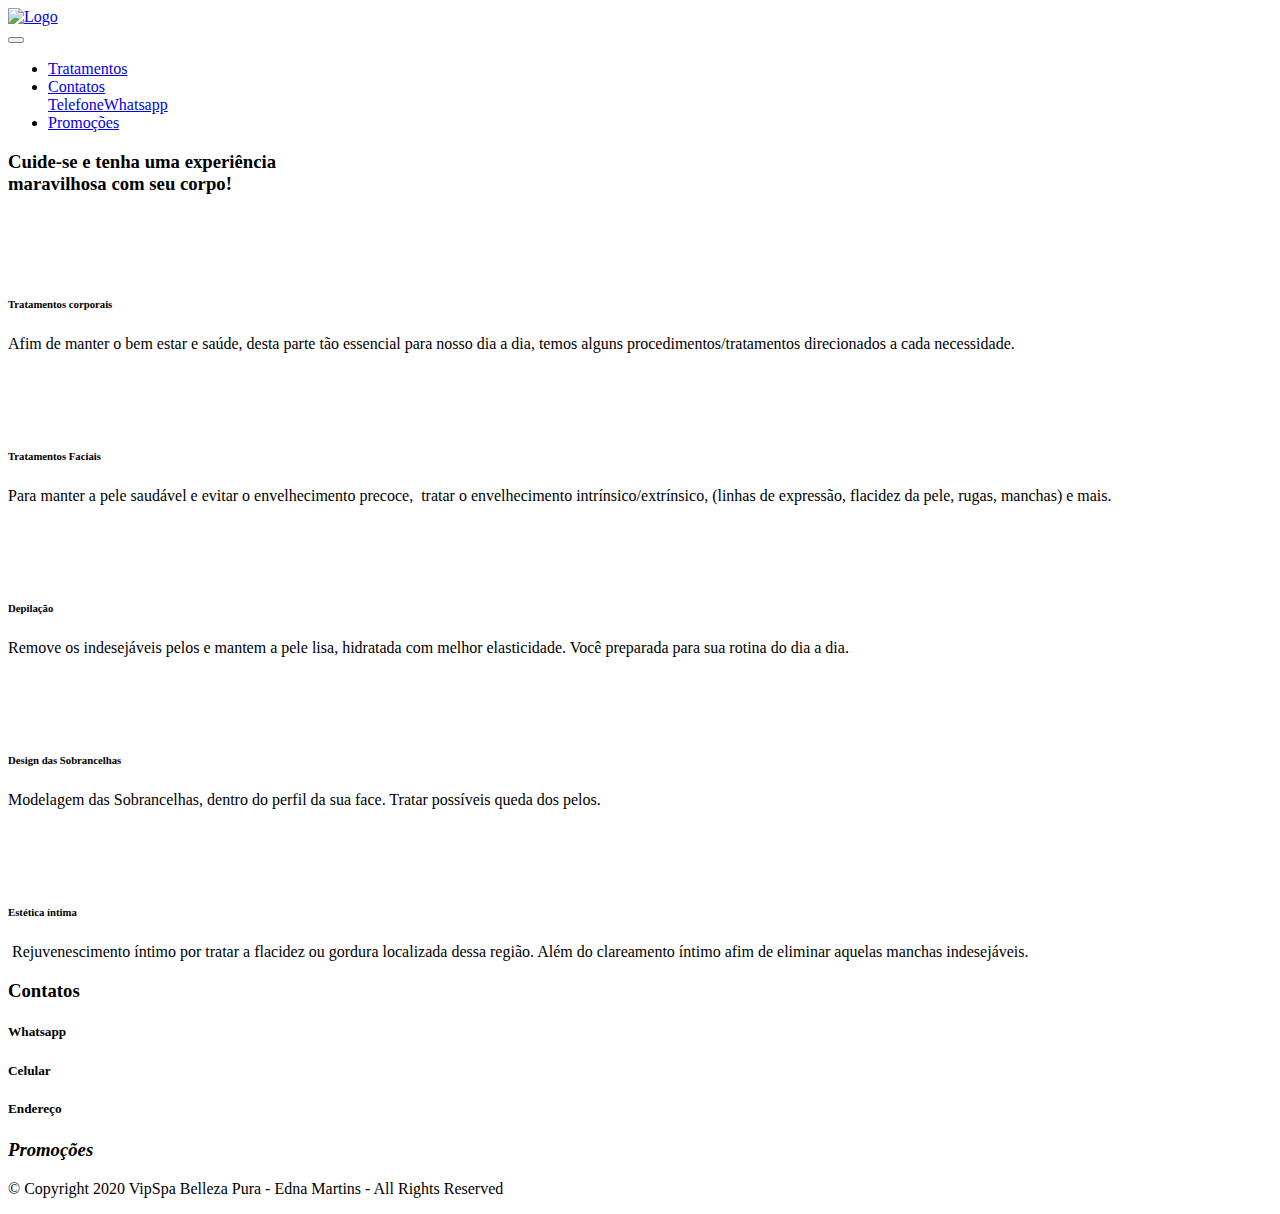
==== commit 85f1b7bd: "atualizacao em 15/08/2022 as 10:13:21,95" ====
--- a/index.html
+++ b/index.html
@@ -1,10 +1,14 @@
 <!DOCTYPE html>
 <html  >
 <head>
-  <!-- Site made with Mobirise Website Builder v5.2.0, https://mobirise.com -->
+  <!-- Site made with Mobirise Website Builder v5.6.8, https://mobirise.com -->
   <meta charset="UTF-8">
   <meta http-equiv="X-UA-Compatible" content="IE=edge">
-  <meta name="generator" content="Mobirise v5.2.0, mobirise.com">
+  <meta name="generator" content="Mobirise v5.6.8, mobirise.com">
+  <meta name="twitter:card" content="summary_large_image"/>
+  <meta name="twitter:image:src" content="">
+  <meta property="og:image" content="">
+  <meta name="twitter:title" content="VipSpa Belleza Pura">
   <meta name="viewport" content="width=device-width, initial-scale=1, minimum-scale=1">
   <link rel="shortcut icon" href="assets/images/icone-p-cartao-virtual-128x117.png" type="image/x-icon">
   <meta name="description" content="Estética e Depilação na Zona Sul de São Paulo">
@@ -13,13 +17,23 @@
   <title>VipSpa Belleza Pura</title>
   <link rel="stylesheet" href="assets/web/assets/mobirise-icons2/mobirise2.css">
   <link rel="stylesheet" href="assets/web/assets/mobirise-icons-bold/mobirise-icons-bold.css">
-  <link rel="stylesheet" href="assets/tether/tether.min.css">
   <link rel="stylesheet" href="assets/bootstrap/css/bootstrap.min.css">
   <link rel="stylesheet" href="assets/bootstrap/css/bootstrap-grid.min.css">
   <link rel="stylesheet" href="assets/bootstrap/css/bootstrap-reboot.min.css">
+  <link rel="stylesheet" href="assets/parallax/jarallax.css">
   <link rel="stylesheet" href="assets/socicon/css/styles.css">
   <link rel="stylesheet" href="assets/dropdown/css/style.css">
   <link rel="stylesheet" href="assets/theme/css/style.css">
+  <link rel="preload" href="https://fonts.googleapis.com/css?family=Jost:100,200,300,400,500,600,700,800,900,100i,200i,300i,400i,500i,600i,700i,800i,900i&display=swap" as="style" onload="this.onload=null;this.rel='stylesheet'">
+  <noscript><link rel="stylesheet" href="https://fonts.googleapis.com/css?family=Jost:100,200,300,400,500,600,700,800,900,100i,200i,300i,400i,500i,600i,700i,800i,900i&display=swap"></noscript>
+  <link rel="preload" href="https://fonts.googleapis.com/css?family=IBM+Plex+Sans:100,100i,200,200i,300,300i,400,400i,500,500i,600,600i,700,700i&display=swap" as="style" onload="this.onload=null;this.rel='stylesheet'">
+  <noscript><link rel="stylesheet" href="https://fonts.googleapis.com/css?family=IBM+Plex+Sans:100,100i,200,200i,300,300i,400,400i,500,500i,600,600i,700,700i&display=swap"></noscript>
+  <link rel="preload" href="https://fonts.googleapis.com/css?family=Merriweather+Sans:300,400,500,600,700,800,300i,400i,500i,600i,700i,800i&display=swap" as="style" onload="this.onload=null;this.rel='stylesheet'">
+  <noscript><link rel="stylesheet" href="https://fonts.googleapis.com/css?family=Merriweather+Sans:300,400,500,600,700,800,300i,400i,500i,600i,700i,800i&display=swap"></noscript>
+  <link rel="preload" href="https://fonts.googleapis.com/css?family=Noto+Sans+JP:100,300,400,500,700,900&display=swap" as="style" onload="this.onload=null;this.rel='stylesheet'">
+  <noscript><link rel="stylesheet" href="https://fonts.googleapis.com/css?family=Noto+Sans+JP:100,300,400,500,700,900&display=swap"></noscript>
+  <link rel="preload" href="https://fonts.googleapis.com/css?family=Comfortaa:300,400,500,600,700&display=swap" as="style" onload="this.onload=null;this.rel='stylesheet'">
+  <noscript><link rel="stylesheet" href="https://fonts.googleapis.com/css?family=Comfortaa:300,400,500,600,700&display=swap"></noscript>
   <link rel="preload" as="style" href="assets/mobirise/css/mbr-additional.css"><link rel="stylesheet" href="assets/mobirise/css/mbr-additional.css" type="text/css">
   
   
@@ -28,20 +42,20 @@
 </head>
 <body>
   
-  <section class="menu menu1 cid-sUOhXFwTdg" once="menu" id="menu1-26">
-    
-
-    <nav class="navbar navbar-dropdown navbar-expand-lg">
+  <section data-bs-version="5.1" class="menu menu1 cid-sUOhXFwTdg" once="menu" id="menu1-26">
+    
+
+    <nav class="navbar navbar-dropdown navbar-fixed-top navbar-expand-lg">
         <div class="container">
             <div class="navbar-brand">
                 <span class="navbar-logo">
                     <a href="index.html">
-                        <img src="assets/images/logo-para-sem-fundo-8-11-696x278.png" alt="Logo" style="height: 5.7rem;">
+                        <img src="assets/images/logo-gold-mvsbp-574x235.png" alt="Logo" style="height: 4.9rem;">
                     </a>
                 </span>
                 
             </div>
-            <button class="navbar-toggler" type="button" data-toggle="collapse" data-target="#navbarSupportedContent" aria-controls="navbarNavAltMarkup" aria-expanded="false" aria-label="Toggle navigation">
+            <button class="navbar-toggler" type="button" data-toggle="collapse" data-bs-toggle="collapse" data-target="#navbarSupportedContent" data-bs-target="#navbarSupportedContent" aria-controls="navbarNavAltMarkup" aria-expanded="false" aria-label="Toggle navigation">
                 <div class="hamburger">
                     <span></span>
                     <span></span>
@@ -52,8 +66,8 @@
             <div class="collapse navbar-collapse" id="navbarSupportedContent">
                 <ul class="navbar-nav nav-dropdown nav-right" data-app-modern-menu="true"><li class="nav-item"><a class="nav-link link text-primary display-4" href="index.html#content3-1u">
                             Tratamentos</a></li>
-                    <li class="nav-item dropdown"><a class="nav-link link text-primary dropdown-toggle display-4" href="#" data-toggle="dropdown-submenu" aria-expanded="false">
-                            Contatos<br></a><div class="dropdown-menu"><a class="text-primary dropdown-item display-4" href="tel:+55-11951538112">Telefone</a><a class="text-primary dropdown-item display-4" href="https://wa.me/message/MU6X65323EJDK1" aria-expanded="true" target="_blank">Whatsapp</a></div></li>
+                    <li class="nav-item dropdown"><a class="nav-link link text-primary dropdown-toggle display-4" href="#" data-toggle="dropdown-submenu" data-bs-toggle="dropdown" aria-expanded="false">
+                            Contatos<br></a><div class="dropdown-menu"><a class="text-primary dropdown-item display-4" href="tel:+55-11951538112">Telefone</a><a class="text-primary dropdown-item display-4" href="https://wa.me/message/MU6X65323EJDK1" aria-expanded="false" target="_blank">Whatsapp</a></div></li>
                     <li class="nav-item"><a class="nav-link link text-primary display-4" href="promo.html">Promoções</a>
                     </li></ul>
                 <div class="icons-menu">
@@ -74,7 +88,7 @@
     </nav>
 </section>
 
-<section class="share3 cid-shcKXuT8gE" id="share3-r">
+<section data-bs-version="5.1" class="share3 cid-shcKXuT8gE" id="share3-r">
     
      
     
@@ -104,7 +118,7 @@
     </div>
 </section>
 
-<section class="content3 cid-sjSAbhrDAR" id="content3-1u">
+<section data-bs-version="5.1" class="content3 cid-sjSAbhrDAR" id="content3-1u">
     
     
     <div class="container-fluid">
@@ -113,48 +127,10 @@
             <h5 class="mbr-section-subtitle mbr-fonts-style align-center mb-0 mt-2 display-5"><strong></strong></h5>
         </div>
         <div class="row mt-4">
-            <div class="item features-image сol-12 col-md-6 col-lg-3">
-                <div class="item-wrapper">
-                    <div class="item-img">
-                        <img src="assets/images/mbr-1920x1280.jpg" alt="" title="">
-                    </div>
-                    <div class="item-content">
-                        <h5 class="item-title mbr-fonts-style display-4">&nbsp;</h5>
-                        <h6 class="item-subtitle mbr-fonts-style mt-1 display-7"><strong>Tratamentos Faciais</strong></h6>
-                        <p class="mbr-text mbr-fonts-style mt-3 display-7">Para manter a pele saudável e evitar o envelhecimento precoce,&nbsp; tratar o envelhecimento intrínsico/extrínsico, (linhas de expressão, flacidez da pele, rugas, manchas) e mais.</p>
-                    </div>
-                    
-                </div>
-            </div>
-            <div class="item features-image сol-12 col-md-6 col-lg-3">
-                <div class="item-wrapper">
-                    <div class="item-img">
-                        <img src="assets/images/p-20181020-172725-539x958.jpeg" alt="" title="" data-slide-to="1">
-                    </div>
-                    <div class="item-content">
-                        <h5 class="item-title mbr-fonts-style display-4">&nbsp;</h5>
-                        <h6 class="item-subtitle mbr-fonts-style mt-1 display-7"><strong>Depilação</strong></h6>
-                        <p class="mbr-text mbr-fonts-style mt-3 display-7">Remove os indesejáveis pelos e mantem a pele lisa, hidratada com melhor elasticidade. Você preparada para sua rotina do dia a dia.</p>
-                    </div>
-                    
-                </div>
-            </div>
-            <div class="item features-image сol-12 col-md-6 col-lg-3">
-                <div class="item-wrapper">
-                    <div class="item-img">
-                        <img src="assets/images/sobrancelhas-masc-2-549x427.jpg" alt="" title="" data-slide-to="2">
-                    </div>
-                    <div class="item-content">
-                        <h5 class="item-title mbr-fonts-style display-4">&nbsp;</h5>
-                        <h6 class="item-subtitle mbr-fonts-style mt-1 display-7"><strong>Design das Sobrancelhas</strong></h6>
-                        <p class="mbr-text mbr-fonts-style mt-3 display-7">Modelagem das Sobrancelhas, dentro do perfil do seu rosto. Tratar possíveis queda dos pelos.</p>
-                    </div>
-                    
-                </div>
-            </div><div class="item features-image сol-12 col-md-6 col-lg-3">
-                <div class="item-wrapper">
-                    <div class="item-img">
-                        <img src="assets/images/a-hrefhttpsbr.freepik.comfotosmulhermulher-foto-criado-por-cookie-studio-br.freepik.coma-2000x1333.jpeg" alt="" title="" data-slide-to="3">
+            <div class="item features-image сol-12 col-md-6 col-lg-6 active">
+                <div class="item-wrapper">
+                    <div class="item-img">
+                        <img src="assets/images/a-hrefhttpsbr.freepik.comfotosmulhermulher-foto-criado-por-cookie-studio-br.freepik.coma-2000x1333.jpeg" alt="" title="" data-slide-to="5" data-bs-slide-to="5">
                     </div>
                     <div class="item-content">
                         <h5 class="item-title mbr-fonts-style display-4">&nbsp;</h5>
@@ -164,13 +140,63 @@
                     </div>
                     
                 </div>
-            </div>
-
-        </div>
-    </div>
-</section>
-
-<section class="features1 cid-sR8PmTv4CC mbr-parallax-background" id="features1-22">
+            </div><div class="item features-image сol-12 col-md-6 col-lg-6">
+                <div class="item-wrapper">
+                    <div class="item-img">
+                        <img src="assets/images/mbr-1920x1280.jpg" alt="" title="" data-slide-to="0" data-bs-slide-to="0">
+                    </div>
+                    <div class="item-content">
+                        <h5 class="item-title mbr-fonts-style display-4">&nbsp;</h5>
+                        <h6 class="item-subtitle mbr-fonts-style mt-1 display-7"><strong>Tratamentos Faciais</strong></h6>
+                        <p class="mbr-text mbr-fonts-style mt-3 display-7">Para manter a pele saudável e evitar o envelhecimento precoce,&nbsp; tratar o envelhecimento intrínsico/extrínsico, (linhas de expressão, flacidez da pele, rugas, manchas) e mais.</p>
+                    </div>
+                    
+                </div>
+            </div>
+            <div class="item features-image сol-12 col-md-6 col-lg-6">
+                <div class="item-wrapper">
+                    <div class="item-img">
+                        <img src="assets/images/p-20181020-172725-539x958.jpeg" alt="" title="" data-slide-to="1" data-bs-slide-to="1">
+                    </div>
+                    <div class="item-content">
+                        <h5 class="item-title mbr-fonts-style display-4">&nbsp;</h5>
+                        <h6 class="item-subtitle mbr-fonts-style mt-1 display-7"><strong>Depilação</strong></h6>
+                        <p class="mbr-text mbr-fonts-style mt-3 display-7">Remove os indesejáveis pelos e mantem a pele lisa, hidratada com melhor elasticidade. Você preparada para sua rotina do dia a dia.</p>
+                    </div>
+                    
+                </div>
+            </div>
+            <div class="item features-image сol-12 col-md-6 col-lg-6">
+                <div class="item-wrapper">
+                    <div class="item-img">
+                        <img src="assets/images/sobrancelhas-masc-2-549x427.jpg" alt="" title="" data-slide-to="2" data-bs-slide-to="2">
+                    </div>
+                    <div class="item-content">
+                        <h5 class="item-title mbr-fonts-style display-4">&nbsp;</h5>
+                        <h6 class="item-subtitle mbr-fonts-style mt-1 display-7"><strong>Design das Sobrancelhas</strong></h6>
+                        <p class="mbr-text mbr-fonts-style mt-3 display-7">Modelagem das Sobrancelhas, dentro do perfil da sua face. Tratar possíveis queda dos pelos.</p>
+                    </div>
+                    
+                </div>
+            </div><div class="item features-image сol-12 col-md-6 col-lg-6">
+                <div class="item-wrapper">
+                    <div class="item-img">
+                        <img src="assets/images/mbr-1920x1276.jpg" alt="" title="" data-slide-to="3" data-bs-slide-to="3">
+                    </div>
+                    <div class="item-content">
+                        <h5 class="item-title mbr-fonts-style display-4">&nbsp;</h5>
+                        <h6 class="item-subtitle mbr-fonts-style mt-1 display-7"><strong>Estética íntima</strong></h6>
+                        <p class="mbr-text mbr-fonts-style mt-3 display-7">&nbsp;Rejuvenescimento íntimo por tratar a flacidez ou gordura localizada dessa região. Além do clareamento íntimo afim de eliminar aquelas manchas indesejáveis.</p>
+                    </div>
+                    
+                </div>
+            </div>
+
+        </div>
+    </div>
+</section>
+
+<section data-bs-version="5.1" class="features1 cid-sR8PmTv4CC mbr-parallax-background" id="features1-22">
     
 
     <div class="mbr-overlay" style="opacity: 0.6; background-color: rgb(255, 255, 255);">
@@ -222,7 +248,7 @@
     </div>
 </section>
 
-<section class="share3 cid-shKSJyWwON" id="share3-1b">
+<section data-bs-version="5.1" class="share3 cid-shKSJyWwON" id="share3-1b">
     
      
     
@@ -239,7 +265,7 @@
                         
                         
                         
-                        <a class="iconfont-wrapper bg-slack m-2" href="promos.html" target="_blank">
+                        <a class="iconfont-wrapper bg-slack m-2" href="promo.html">
                             <span class="mbrib-touch" style="color: rgb(253, 244, 251); fill: rgb(253, 244, 251); font-size: 27px;"></span>
                         </a>
                         
@@ -254,7 +280,7 @@
     </div>
 </section>
 
-<section class="footer7 cid-shcHPDDjEM" once="footers" id="footer7-l">
+<section data-bs-version="5.1" class="footer7 cid-shcHPDDjEM" once="footers" id="footer7-l">
 
     
 
@@ -269,7 +295,7 @@
             </div>
         </div>
     </div>
-</section><section style="background-color: #fff; font-family: -apple-system, BlinkMacSystemFont, 'Segoe UI', 'Roboto', 'Helvetica Neue', Arial, sans-serif; color:#aaa; font-size:12px; padding: 0; align-items: center; display: none;"><a href="https://mobirise.site/d" style="flex: 1 1; height: 3rem; padding-left: 1rem;"></a><p style="flex: 0 0 auto; margin:0; padding-right:1rem;">Design a <a href="https://mobirise.site/y" style="color:#aaa;">website</a> with Mobirise</p></section><script src="assets/web/assets/jquery/jquery.min.js"></script>  <script src="assets/popper/popper.min.js"></script>  <script src="assets/tether/tether.min.js"></script>  <script src="assets/bootstrap/js/bootstrap.min.js"></script>  <script src="assets/smoothscroll/smooth-scroll.js"></script>  <script src="assets/dropdown/js/nav-dropdown.js"></script>  <script src="assets/dropdown/js/navbar-dropdown.js"></script>  <script src="assets/touchswipe/jquery.touch-swipe.min.js"></script>  <script src="assets/parallax/jarallax.min.js"></script>  <script src="assets/theme/js/script.js"></script>  
+</section><section class="display-7" style="padding: 0;align-items: center;justify-content: center;flex-wrap: wrap;    align-content: center;display: none;position: relative;height: 4rem;"><a href="https://mobiri.se/" style="flex: 1 1;height: 4rem;position: absolute;width: 100%;z-index: 1;"><img alt="Mobirise" style="height: 4rem;" src="[data-uri]"></a><p style="margin: 0;text-align: center;" class="display-7">Built with Mobirise &#8204;</p><a style="z-index:1" href="https://mobirise.com/html-builder.html">Best HTML Page Builder</a></section><script src="assets/bootstrap/js/bootstrap.bundle.min.js"></script>  <script src="assets/parallax/jarallax.js"></script>  <script src="assets/smoothscroll/smooth-scroll.js"></script>  <script src="assets/ytplayer/index.js"></script>  <script src="assets/dropdown/js/navbar-dropdown.js"></script>  <script src="assets/theme/js/script.js"></script>  
   
   
 </body>
--- a/assets/mobirise/css/mbr-additional.css
+++ b/assets/mobirise/css/mbr-additional.css
@@ -1,13 +1,3 @@
-@import url(https://fonts.googleapis.com/css?family=Jost:100,200,300,400,500,600,700,800,900,100i,200i,300i,400i,500i,600i,700i,800i,900i&display=swap);
-@import url(https://fonts.googleapis.com/css?family=IBM+Plex+Sans:100,100i,200,200i,300,300i,400,400i,500,500i,600,600i,700,700i&display=swap);
-@import url(https://fonts.googleapis.com/css?family=Merriweather+Sans:300,400,500,600,700,800,300i,400i,500i,600i,700i,800i&display=swap);
-@import url(https://fonts.googleapis.com/css?family=Noto+Sans+JP:100,300,400,500,700,900&display=swap);
-@import url(https://fonts.googleapis.com/css?family=Comfortaa:300,400,500,600,700&display=swap);
-
-
-
-
-
 .btn {
   border-width: 2px;
 }
@@ -531,7 +521,7 @@
 a.text-black.active {
   color: #000000 !important;
 }
-a[class*="text-"]:not(.nav-link):not(.dropdown-item):not([role]) {
+a[class*="text-"]:not(.nav-link):not(.dropdown-item):not([role]):not(.navbar-caption) {
   position: relative;
   background-image: transparent;
   background-size: 10000px 2px;
@@ -539,7 +529,7 @@
   background-position: 0px 1.2em;
   background-position: -10000px 1.2em;
 }
-a[class*="text-"]:not(.nav-link):not(.dropdown-item):not([role]):hover {
+a[class*="text-"]:not(.nav-link):not(.dropdown-item):not([role]):not(.navbar-caption):hover {
   transition: background-position 2s ease-in-out;
   background-image: linear-gradient(currentColor 50%, currentColor 50%);
   background-position: 0px 1.2em;
@@ -720,8 +710,14 @@
   color: #fdf4fb;
   text-align: center;
 }
-.cid-sUOhXFwTdg .navbar-dropdown {
-  position: relative !important;
+.cid-sUOhXFwTdg {
+  z-index: 1000;
+  width: 100%;
+  position: relative;
+  min-height: 60px;
+}
+.cid-sUOhXFwTdg nav.navbar {
+  position: fixed;
 }
 .cid-sUOhXFwTdg .dropdown-item:before {
   font-family: Moririse2 !important;
@@ -778,13 +774,13 @@
   margin: auto;
 }
 .cid-sUOhXFwTdg .iconfont-wrapper {
-  color: #000000 !important;
+  color: #661e7a !important;
   font-size: 1.5rem;
   padding-right: 0.5rem;
 }
 .cid-sUOhXFwTdg .dropdown-menu,
 .cid-sUOhXFwTdg .navbar.opened {
-  background: #ffffff !important;
+  background: #fafafa !important;
 }
 .cid-sUOhXFwTdg .nav-item:focus,
 .cid-sUOhXFwTdg .nav-link:focus {
@@ -819,7 +815,7 @@
   transition: all 0.3s;
   border-bottom: 1px solid transparent;
   box-shadow: 0 1px 3px 0 rgba(0, 0, 0, 0.1);
-  background: #ffffff;
+  background: #fafafa;
 }
 .cid-sUOhXFwTdg .navbar.opened {
   transition: all 0.3s;
@@ -845,7 +841,7 @@
 }
 @media (min-width: 992px) {
   .cid-sUOhXFwTdg .navbar.collapsed.opened:not(.navbar-short) .navbar-collapse {
-    max-height: calc(98.5vh - 5.7rem);
+    max-height: calc(98.5vh - 4.9rem);
   }
 }
 .cid-sUOhXFwTdg .navbar.collapsed .dropdown-menu .dropdown-submenu {
@@ -964,7 +960,7 @@
   padding: 0.667em 1.667em;
 }
 .cid-sUOhXFwTdg .navbar.navbar-expand-lg .dropdown .dropdown-menu {
-  background: #ffffff;
+  background: #fafafa;
 }
 .cid-sUOhXFwTdg .navbar.navbar-expand-lg .dropdown .dropdown-menu .dropdown-submenu {
   margin: 0;
@@ -1037,6 +1033,7 @@
 }
 .cid-sUOhXFwTdg .navbar-dropdown {
   padding: 0 1rem;
+  position: fixed;
 }
 .cid-sUOhXFwTdg a.nav-link {
   display: flex;
@@ -1225,8 +1222,14 @@
 .cid-sSq1Ce7Cvi .card-title {
   color: #661e7a;
 }
-.cid-sUOhXFwTdg .navbar-dropdown {
-  position: relative !important;
+.cid-sUOhXFwTdg {
+  z-index: 1000;
+  width: 100%;
+  position: relative;
+  min-height: 60px;
+}
+.cid-sUOhXFwTdg nav.navbar {
+  position: fixed;
 }
 .cid-sUOhXFwTdg .dropdown-item:before {
   font-family: Moririse2 !important;
@@ -1283,13 +1286,13 @@
   margin: auto;
 }
 .cid-sUOhXFwTdg .iconfont-wrapper {
-  color: #000000 !important;
+  color: #661e7a !important;
   font-size: 1.5rem;
   padding-right: 0.5rem;
 }
 .cid-sUOhXFwTdg .dropdown-menu,
 .cid-sUOhXFwTdg .navbar.opened {
-  background: #ffffff !important;
+  background: #fafafa !important;
 }
 .cid-sUOhXFwTdg .nav-item:focus,
 .cid-sUOhXFwTdg .nav-link:focus {
@@ -1324,7 +1327,7 @@
   transition: all 0.3s;
   border-bottom: 1px solid transparent;
   box-shadow: 0 1px 3px 0 rgba(0, 0, 0, 0.1);
-  background: #ffffff;
+  background: #fafafa;
 }
 .cid-sUOhXFwTdg .navbar.opened {
   transition: all 0.3s;
@@ -1350,7 +1353,7 @@
 }
 @media (min-width: 992px) {
   .cid-sUOhXFwTdg .navbar.collapsed.opened:not(.navbar-short) .navbar-collapse {
-    max-height: calc(98.5vh - 5.7rem);
+    max-height: calc(98.5vh - 4.9rem);
   }
 }
 .cid-sUOhXFwTdg .navbar.collapsed .dropdown-menu .dropdown-submenu {
@@ -1469,7 +1472,7 @@
   padding: 0.667em 1.667em;
 }
 .cid-sUOhXFwTdg .navbar.navbar-expand-lg .dropdown .dropdown-menu {
-  background: #ffffff;
+  background: #fafafa;
 }
 .cid-sUOhXFwTdg .navbar.navbar-expand-lg .dropdown .dropdown-menu .dropdown-submenu {
   margin: 0;
@@ -1542,6 +1545,7 @@
 }
 .cid-sUOhXFwTdg .navbar-dropdown {
   padding: 0 1rem;
+  position: fixed;
 }
 .cid-sUOhXFwTdg a.nav-link {
   display: flex;
@@ -1581,8 +1585,14 @@
   padding-bottom: 30px;
   background-color: #460e4e;
 }
-.cid-sUOhXFwTdg .navbar-dropdown {
-  position: relative !important;
+.cid-sUOhXFwTdg {
+  z-index: 1000;
+  width: 100%;
+  position: relative;
+  min-height: 60px;
+}
+.cid-sUOhXFwTdg nav.navbar {
+  position: fixed;
 }
 .cid-sUOhXFwTdg .dropdown-item:before {
   font-family: Moririse2 !important;
@@ -1639,13 +1649,13 @@
   margin: auto;
 }
 .cid-sUOhXFwTdg .iconfont-wrapper {
-  color: #000000 !important;
+  color: #661e7a !important;
   font-size: 1.5rem;
   padding-right: 0.5rem;
 }
 .cid-sUOhXFwTdg .dropdown-menu,
 .cid-sUOhXFwTdg .navbar.opened {
-  background: #ffffff !important;
+  background: #fafafa !important;
 }
 .cid-sUOhXFwTdg .nav-item:focus,
 .cid-sUOhXFwTdg .nav-link:focus {
@@ -1680,7 +1690,7 @@
   transition: all 0.3s;
   border-bottom: 1px solid transparent;
   box-shadow: 0 1px 3px 0 rgba(0, 0, 0, 0.1);
-  background: #ffffff;
+  background: #fafafa;
 }
 .cid-sUOhXFwTdg .navbar.opened {
   transition: all 0.3s;
@@ -1706,7 +1716,7 @@
 }
 @media (min-width: 992px) {
   .cid-sUOhXFwTdg .navbar.collapsed.opened:not(.navbar-short) .navbar-collapse {
-    max-height: calc(98.5vh - 5.7rem);
+    max-height: calc(98.5vh - 4.9rem);
   }
 }
 .cid-sUOhXFwTdg .navbar.collapsed .dropdown-menu .dropdown-submenu {
@@ -1825,7 +1835,7 @@
   padding: 0.667em 1.667em;
 }
 .cid-sUOhXFwTdg .navbar.navbar-expand-lg .dropdown .dropdown-menu {
-  background: #ffffff;
+  background: #fafafa;
 }
 .cid-sUOhXFwTdg .navbar.navbar-expand-lg .dropdown .dropdown-menu .dropdown-submenu {
   margin: 0;
@@ -1898,6 +1908,7 @@
 }
 .cid-sUOhXFwTdg .navbar-dropdown {
   padding: 0 1rem;
+  position: fixed;
 }
 .cid-sUOhXFwTdg a.nav-link {
   display: flex;
--- a/assets/mobirise/css/mbr-additional.css
+++ b/assets/mobirise/css/mbr-additional.css
@@ -1,13 +1,3 @@
-@import url(https://fonts.googleapis.com/css?family=Jost:100,200,300,400,500,600,700,800,900,100i,200i,300i,400i,500i,600i,700i,800i,900i&display=swap);
-@import url(https://fonts.googleapis.com/css?family=IBM+Plex+Sans:100,100i,200,200i,300,300i,400,400i,500,500i,600,600i,700,700i&display=swap);
-@import url(https://fonts.googleapis.com/css?family=Merriweather+Sans:300,400,500,600,700,800,300i,400i,500i,600i,700i,800i&display=swap);
-@import url(https://fonts.googleapis.com/css?family=Noto+Sans+JP:100,300,400,500,700,900&display=swap);
-@import url(https://fonts.googleapis.com/css?family=Comfortaa:300,400,500,600,700&display=swap);
-
-
-
-
-
 .btn {
   border-width: 2px;
 }
@@ -531,7 +521,7 @@
 a.text-black.active {
   color: #000000 !important;
 }
-a[class*="text-"]:not(.nav-link):not(.dropdown-item):not([role]) {
+a[class*="text-"]:not(.nav-link):not(.dropdown-item):not([role]):not(.navbar-caption) {
   position: relative;
   background-image: transparent;
   background-size: 10000px 2px;
@@ -539,7 +529,7 @@
   background-position: 0px 1.2em;
   background-position: -10000px 1.2em;
 }
-a[class*="text-"]:not(.nav-link):not(.dropdown-item):not([role]):hover {
+a[class*="text-"]:not(.nav-link):not(.dropdown-item):not([role]):not(.navbar-caption):hover {
   transition: background-position 2s ease-in-out;
   background-image: linear-gradient(currentColor 50%, currentColor 50%);
   background-position: 0px 1.2em;
@@ -720,8 +710,14 @@
   color: #fdf4fb;
   text-align: center;
 }
-.cid-sUOhXFwTdg .navbar-dropdown {
-  position: relative !important;
+.cid-sUOhXFwTdg {
+  z-index: 1000;
+  width: 100%;
+  position: relative;
+  min-height: 60px;
+}
+.cid-sUOhXFwTdg nav.navbar {
+  position: fixed;
 }
 .cid-sUOhXFwTdg .dropdown-item:before {
   font-family: Moririse2 !important;
@@ -778,13 +774,13 @@
   margin: auto;
 }
 .cid-sUOhXFwTdg .iconfont-wrapper {
-  color: #000000 !important;
+  color: #661e7a !important;
   font-size: 1.5rem;
   padding-right: 0.5rem;
 }
 .cid-sUOhXFwTdg .dropdown-menu,
 .cid-sUOhXFwTdg .navbar.opened {
-  background: #ffffff !important;
+  background: #fafafa !important;
 }
 .cid-sUOhXFwTdg .nav-item:focus,
 .cid-sUOhXFwTdg .nav-link:focus {
@@ -819,7 +815,7 @@
   transition: all 0.3s;
   border-bottom: 1px solid transparent;
   box-shadow: 0 1px 3px 0 rgba(0, 0, 0, 0.1);
-  background: #ffffff;
+  background: #fafafa;
 }
 .cid-sUOhXFwTdg .navbar.opened {
   transition: all 0.3s;
@@ -845,7 +841,7 @@
 }
 @media (min-width: 992px) {
   .cid-sUOhXFwTdg .navbar.collapsed.opened:not(.navbar-short) .navbar-collapse {
-    max-height: calc(98.5vh - 5.7rem);
+    max-height: calc(98.5vh - 4.9rem);
   }
 }
 .cid-sUOhXFwTdg .navbar.collapsed .dropdown-menu .dropdown-submenu {
@@ -964,7 +960,7 @@
   padding: 0.667em 1.667em;
 }
 .cid-sUOhXFwTdg .navbar.navbar-expand-lg .dropdown .dropdown-menu {
-  background: #ffffff;
+  background: #fafafa;
 }
 .cid-sUOhXFwTdg .navbar.navbar-expand-lg .dropdown .dropdown-menu .dropdown-submenu {
   margin: 0;
@@ -1037,6 +1033,7 @@
 }
 .cid-sUOhXFwTdg .navbar-dropdown {
   padding: 0 1rem;
+  position: fixed;
 }
 .cid-sUOhXFwTdg a.nav-link {
   display: flex;
@@ -1225,8 +1222,14 @@
 .cid-sSq1Ce7Cvi .card-title {
   color: #661e7a;
 }
-.cid-sUOhXFwTdg .navbar-dropdown {
-  position: relative !important;
+.cid-sUOhXFwTdg {
+  z-index: 1000;
+  width: 100%;
+  position: relative;
+  min-height: 60px;
+}
+.cid-sUOhXFwTdg nav.navbar {
+  position: fixed;
 }
 .cid-sUOhXFwTdg .dropdown-item:before {
   font-family: Moririse2 !important;
@@ -1283,13 +1286,13 @@
   margin: auto;
 }
 .cid-sUOhXFwTdg .iconfont-wrapper {
-  color: #000000 !important;
+  color: #661e7a !important;
   font-size: 1.5rem;
   padding-right: 0.5rem;
 }
 .cid-sUOhXFwTdg .dropdown-menu,
 .cid-sUOhXFwTdg .navbar.opened {
-  background: #ffffff !important;
+  background: #fafafa !important;
 }
 .cid-sUOhXFwTdg .nav-item:focus,
 .cid-sUOhXFwTdg .nav-link:focus {
@@ -1324,7 +1327,7 @@
   transition: all 0.3s;
   border-bottom: 1px solid transparent;
   box-shadow: 0 1px 3px 0 rgba(0, 0, 0, 0.1);
-  background: #ffffff;
+  background: #fafafa;
 }
 .cid-sUOhXFwTdg .navbar.opened {
   transition: all 0.3s;
@@ -1350,7 +1353,7 @@
 }
 @media (min-width: 992px) {
   .cid-sUOhXFwTdg .navbar.collapsed.opened:not(.navbar-short) .navbar-collapse {
-    max-height: calc(98.5vh - 5.7rem);
+    max-height: calc(98.5vh - 4.9rem);
   }
 }
 .cid-sUOhXFwTdg .navbar.collapsed .dropdown-menu .dropdown-submenu {
@@ -1469,7 +1472,7 @@
   padding: 0.667em 1.667em;
 }
 .cid-sUOhXFwTdg .navbar.navbar-expand-lg .dropdown .dropdown-menu {
-  background: #ffffff;
+  background: #fafafa;
 }
 .cid-sUOhXFwTdg .navbar.navbar-expand-lg .dropdown .dropdown-menu .dropdown-submenu {
   margin: 0;
@@ -1542,6 +1545,7 @@
 }
 .cid-sUOhXFwTdg .navbar-dropdown {
   padding: 0 1rem;
+  position: fixed;
 }
 .cid-sUOhXFwTdg a.nav-link {
   display: flex;
@@ -1581,8 +1585,14 @@
   padding-bottom: 30px;
   background-color: #460e4e;
 }
-.cid-sUOhXFwTdg .navbar-dropdown {
-  position: relative !important;
+.cid-sUOhXFwTdg {
+  z-index: 1000;
+  width: 100%;
+  position: relative;
+  min-height: 60px;
+}
+.cid-sUOhXFwTdg nav.navbar {
+  position: fixed;
 }
 .cid-sUOhXFwTdg .dropdown-item:before {
   font-family: Moririse2 !important;
@@ -1639,13 +1649,13 @@
   margin: auto;
 }
 .cid-sUOhXFwTdg .iconfont-wrapper {
-  color: #000000 !important;
+  color: #661e7a !important;
   font-size: 1.5rem;
   padding-right: 0.5rem;
 }
 .cid-sUOhXFwTdg .dropdown-menu,
 .cid-sUOhXFwTdg .navbar.opened {
-  background: #ffffff !important;
+  background: #fafafa !important;
 }
 .cid-sUOhXFwTdg .nav-item:focus,
 .cid-sUOhXFwTdg .nav-link:focus {
@@ -1680,7 +1690,7 @@
   transition: all 0.3s;
   border-bottom: 1px solid transparent;
   box-shadow: 0 1px 3px 0 rgba(0, 0, 0, 0.1);
-  background: #ffffff;
+  background: #fafafa;
 }
 .cid-sUOhXFwTdg .navbar.opened {
   transition: all 0.3s;
@@ -1706,7 +1716,7 @@
 }
 @media (min-width: 992px) {
   .cid-sUOhXFwTdg .navbar.collapsed.opened:not(.navbar-short) .navbar-collapse {
-    max-height: calc(98.5vh - 5.7rem);
+    max-height: calc(98.5vh - 4.9rem);
   }
 }
 .cid-sUOhXFwTdg .navbar.collapsed .dropdown-menu .dropdown-submenu {
@@ -1825,7 +1835,7 @@
   padding: 0.667em 1.667em;
 }
 .cid-sUOhXFwTdg .navbar.navbar-expand-lg .dropdown .dropdown-menu {
-  background: #ffffff;
+  background: #fafafa;
 }
 .cid-sUOhXFwTdg .navbar.navbar-expand-lg .dropdown .dropdown-menu .dropdown-submenu {
   margin: 0;
@@ -1898,6 +1908,7 @@
 }
 .cid-sUOhXFwTdg .navbar-dropdown {
   padding: 0 1rem;
+  position: fixed;
 }
 .cid-sUOhXFwTdg a.nav-link {
   display: flex;
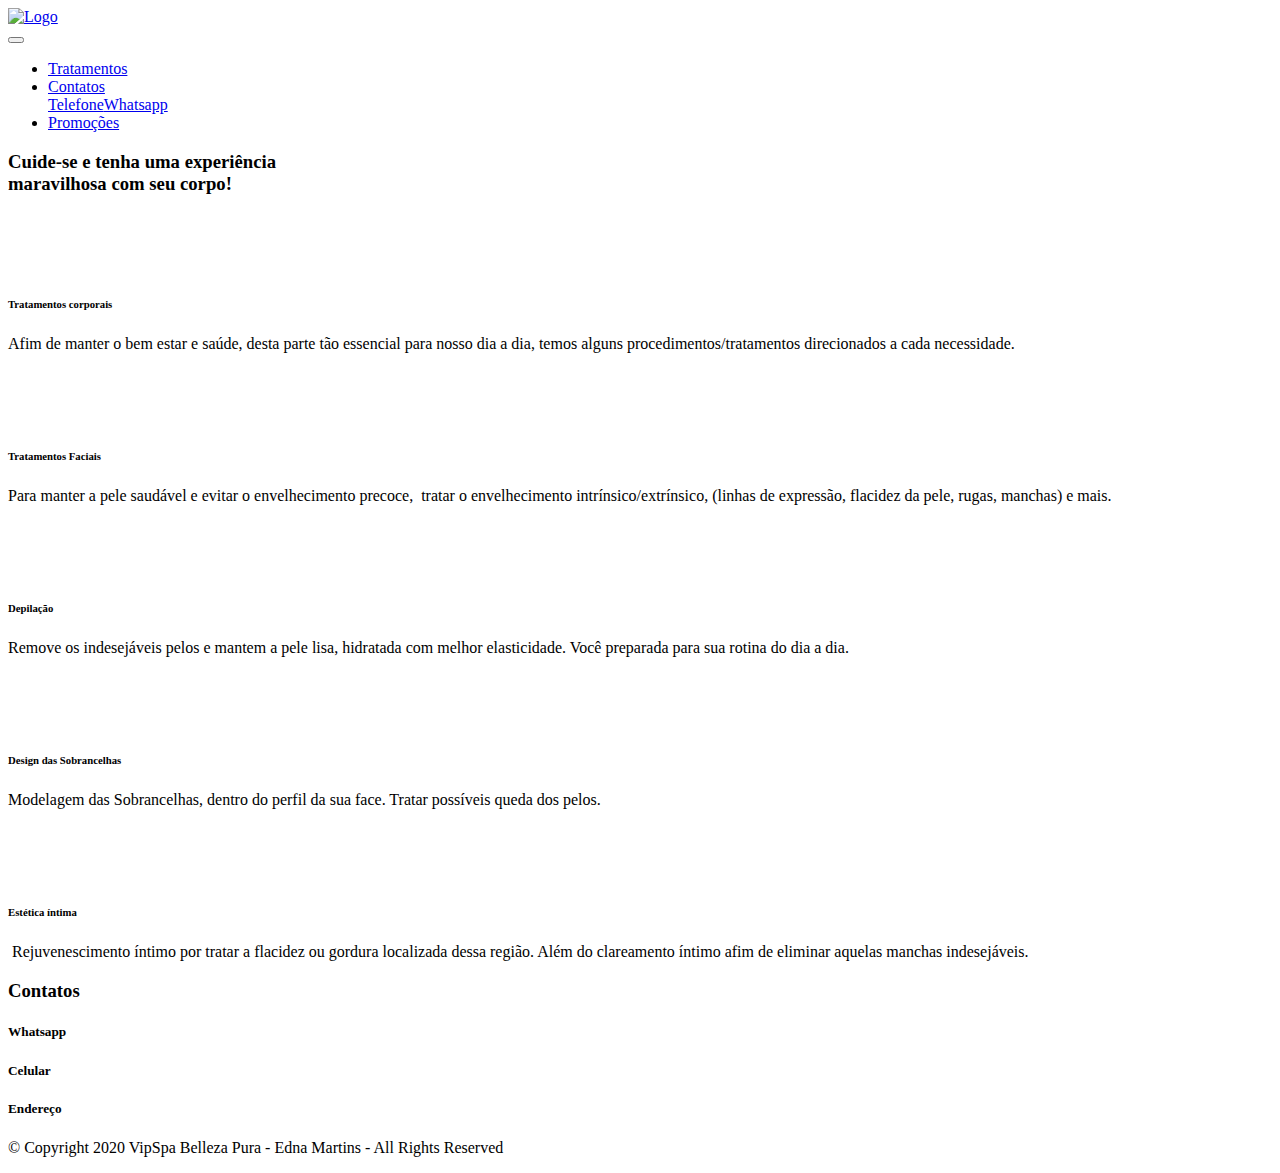
==== commit b62215e1: "atualizacao em 15/08/2022 as 11:08:06,38" ====
--- a/index.html
+++ b/index.html
@@ -16,7 +16,6 @@
   
   <title>VipSpa Belleza Pura</title>
   <link rel="stylesheet" href="assets/web/assets/mobirise-icons2/mobirise2.css">
-  <link rel="stylesheet" href="assets/web/assets/mobirise-icons-bold/mobirise-icons-bold.css">
   <link rel="stylesheet" href="assets/bootstrap/css/bootstrap.min.css">
   <link rel="stylesheet" href="assets/bootstrap/css/bootstrap-grid.min.css">
   <link rel="stylesheet" href="assets/bootstrap/css/bootstrap-reboot.min.css">
@@ -45,12 +44,12 @@
   <section data-bs-version="5.1" class="menu menu1 cid-sUOhXFwTdg" once="menu" id="menu1-26">
     
 
-    <nav class="navbar navbar-dropdown navbar-fixed-top navbar-expand-lg">
+    <nav class="navbar navbar-dropdown navbar-expand-lg">
         <div class="container">
             <div class="navbar-brand">
                 <span class="navbar-logo">
                     <a href="index.html">
-                        <img src="assets/images/logo-gold-mvsbp-574x235.png" alt="Logo" style="height: 4.9rem;">
+                        <img src="assets/images/logo-gold-mvsbp-574x235.png" alt="Logo" style="height: 4.3rem;">
                     </a>
                 </span>
                 
@@ -97,7 +96,7 @@
     <div class="container">
         <div class="media-container-row">
             <div class="col-12">
-                <h3 class="mbr-section-title align-center mb-3 mbr-fonts-style display-5"><strong>Cuide-se e tenha uma experiência
+                <h3 class="mbr-section-title align-center mb-3 mbr-fonts-style display-7"><strong>Cuide-se e tenha uma experiência
 </strong><div><strong>maravilhosa com seu corpo!</strong></div></h3>
                 <div class="social-list align-center">
                    
@@ -204,7 +203,7 @@
     <div class="container">
         <div class="row">
             <div class="col-12 col-lg-9">
-                <h3 class="mbr-section-title mbr-fonts-style align-center mb-0 display-2">
+                <h3 class="mbr-section-title mbr-fonts-style align-center mb-0 display-7">
                     <strong>Contatos</strong></h3>
                 
             </div>
@@ -248,38 +247,6 @@
     </div>
 </section>
 
-<section data-bs-version="5.1" class="share3 cid-shKSJyWwON" id="share3-1b">
-    
-     
-    
-    <div class="mbr-overlay" style="opacity: 0.3; background-color: rgb(250, 250, 250);">
-    </div>
-
-    <div class="container">
-        <div class="media-container-row">
-            <div class="col-12">
-                <h3 class="mbr-section-title align-center mb-3 mbr-fonts-style display-5"><strong><em>Promoções</em></strong></h3>
-                <div class="social-list align-center">
-                   
-                    
-                        
-                        
-                        
-                        <a class="iconfont-wrapper bg-slack m-2" href="promo.html">
-                            <span class="mbrib-touch" style="color: rgb(253, 244, 251); fill: rgb(253, 244, 251); font-size: 27px;"></span>
-                        </a>
-                        
-                        
-                        
-                        
-                        
-                        
-                </div>
-            </div>
-        </div>
-    </div>
-</section>
-
 <section data-bs-version="5.1" class="footer7 cid-shcHPDDjEM" once="footers" id="footer7-l">
 
     
@@ -295,7 +262,7 @@
             </div>
         </div>
     </div>
-</section><section class="display-7" style="padding: 0;align-items: center;justify-content: center;flex-wrap: wrap;    align-content: center;display: none;position: relative;height: 4rem;"><a href="https://mobiri.se/" style="flex: 1 1;height: 4rem;position: absolute;width: 100%;z-index: 1;"><img alt="Mobirise" style="height: 4rem;" src="[data-uri]"></a><p style="margin: 0;text-align: center;" class="display-7">Built with Mobirise &#8204;</p><a style="z-index:1" href="https://mobirise.com/html-builder.html">Best HTML Page Builder</a></section><script src="assets/bootstrap/js/bootstrap.bundle.min.js"></script>  <script src="assets/parallax/jarallax.js"></script>  <script src="assets/smoothscroll/smooth-scroll.js"></script>  <script src="assets/ytplayer/index.js"></script>  <script src="assets/dropdown/js/navbar-dropdown.js"></script>  <script src="assets/theme/js/script.js"></script>  
+</section><section class="display-7" style="padding: 0;align-items: center;justify-content: center;flex-wrap: wrap;    align-content: center;display: none;position: relative;height: 4rem;"><a href="https://mobiri.se/" style="flex: 1 1;height: 4rem;position: absolute;width: 100%;z-index: 1;"><img alt="Mobirise" style="height: 4rem;" src="[data-uri]"></a><p style="margin: 0;text-align: center;" class="display-7">Built with Mobirise &#8204;</p><a style="z-index:1" href="https://mobirise.com/website-maker.html">Free Website Maker</a></section><script src="assets/bootstrap/js/bootstrap.bundle.min.js"></script>  <script src="assets/parallax/jarallax.js"></script>  <script src="assets/smoothscroll/smooth-scroll.js"></script>  <script src="assets/ytplayer/index.js"></script>  <script src="assets/dropdown/js/navbar-dropdown.js"></script>  <script src="assets/theme/js/script.js"></script>  
   
   
 </body>
--- a/assets/mobirise/css/mbr-additional.css
+++ b/assets/mobirise/css/mbr-additional.css
@@ -710,14 +710,8 @@
   color: #fdf4fb;
   text-align: center;
 }
-.cid-sUOhXFwTdg {
-  z-index: 1000;
-  width: 100%;
-  position: relative;
-  min-height: 60px;
-}
-.cid-sUOhXFwTdg nav.navbar {
-  position: fixed;
+.cid-sUOhXFwTdg .navbar-dropdown {
+  position: relative !important;
 }
 .cid-sUOhXFwTdg .dropdown-item:before {
   font-family: Moririse2 !important;
@@ -780,7 +774,7 @@
 }
 .cid-sUOhXFwTdg .dropdown-menu,
 .cid-sUOhXFwTdg .navbar.opened {
-  background: #fafafa !important;
+  background: #e4e4e4 !important;
 }
 .cid-sUOhXFwTdg .nav-item:focus,
 .cid-sUOhXFwTdg .nav-link:focus {
@@ -815,7 +809,7 @@
   transition: all 0.3s;
   border-bottom: 1px solid transparent;
   box-shadow: 0 1px 3px 0 rgba(0, 0, 0, 0.1);
-  background: #fafafa;
+  background: #e4e4e4;
 }
 .cid-sUOhXFwTdg .navbar.opened {
   transition: all 0.3s;
@@ -841,7 +835,7 @@
 }
 @media (min-width: 992px) {
   .cid-sUOhXFwTdg .navbar.collapsed.opened:not(.navbar-short) .navbar-collapse {
-    max-height: calc(98.5vh - 4.9rem);
+    max-height: calc(98.5vh - 4.3rem);
   }
 }
 .cid-sUOhXFwTdg .navbar.collapsed .dropdown-menu .dropdown-submenu {
@@ -960,7 +954,7 @@
   padding: 0.667em 1.667em;
 }
 .cid-sUOhXFwTdg .navbar.navbar-expand-lg .dropdown .dropdown-menu {
-  background: #fafafa;
+  background: #e4e4e4;
 }
 .cid-sUOhXFwTdg .navbar.navbar-expand-lg .dropdown .dropdown-menu .dropdown-submenu {
   margin: 0;
@@ -1033,7 +1027,6 @@
 }
 .cid-sUOhXFwTdg .navbar-dropdown {
   padding: 0 1rem;
-  position: fixed;
 }
 .cid-sUOhXFwTdg a.nav-link {
   display: flex;
@@ -1151,38 +1144,6 @@
   color: #661e7a;
   text-align: center;
 }
-.cid-shKSJyWwON {
-  padding-top: 1rem;
-  padding-bottom: 1rem;
-  background-image: url("../../../assets/images/mbr-2-1920x1280.jpg");
-}
-.cid-shKSJyWwON .bg-slack {
-  background: #4a154b;
-  color: #ffffff;
-}
-.cid-shKSJyWwON .bg-slack:hover {
-  background: #230a23;
-}
-.cid-shKSJyWwON .iconfont-wrapper {
-  display: inline-block;
-  font-size: 32px;
-  border-radius: 50%;
-  width: 55px;
-  height: 55px;
-  line-height: 55px;
-  text-align: center;
-  transition: all 0.3s ease-in-out;
-}
-.cid-shKSJyWwON [class^="socicon-"]:before,
-.cid-shKSJyWwON [class*=" socicon-"]:before {
-  line-height: 55px;
-  padding: .6rem;
-}
-.cid-shKSJyWwON .mbr-section-title,
-.cid-shKSJyWwON .social-list {
-  color: #7e1f98;
-  text-align: center;
-}
 .cid-shcHPDDjEM {
   padding-top: 30px;
   padding-bottom: 30px;
@@ -1222,14 +1183,8 @@
 .cid-sSq1Ce7Cvi .card-title {
   color: #661e7a;
 }
-.cid-sUOhXFwTdg {
-  z-index: 1000;
-  width: 100%;
-  position: relative;
-  min-height: 60px;
-}
-.cid-sUOhXFwTdg nav.navbar {
-  position: fixed;
+.cid-sUOhXFwTdg .navbar-dropdown {
+  position: relative !important;
 }
 .cid-sUOhXFwTdg .dropdown-item:before {
   font-family: Moririse2 !important;
@@ -1292,7 +1247,7 @@
 }
 .cid-sUOhXFwTdg .dropdown-menu,
 .cid-sUOhXFwTdg .navbar.opened {
-  background: #fafafa !important;
+  background: #e4e4e4 !important;
 }
 .cid-sUOhXFwTdg .nav-item:focus,
 .cid-sUOhXFwTdg .nav-link:focus {
@@ -1327,7 +1282,7 @@
   transition: all 0.3s;
   border-bottom: 1px solid transparent;
   box-shadow: 0 1px 3px 0 rgba(0, 0, 0, 0.1);
-  background: #fafafa;
+  background: #e4e4e4;
 }
 .cid-sUOhXFwTdg .navbar.opened {
   transition: all 0.3s;
@@ -1353,7 +1308,7 @@
 }
 @media (min-width: 992px) {
   .cid-sUOhXFwTdg .navbar.collapsed.opened:not(.navbar-short) .navbar-collapse {
-    max-height: calc(98.5vh - 4.9rem);
+    max-height: calc(98.5vh - 4.3rem);
   }
 }
 .cid-sUOhXFwTdg .navbar.collapsed .dropdown-menu .dropdown-submenu {
@@ -1472,7 +1427,7 @@
   padding: 0.667em 1.667em;
 }
 .cid-sUOhXFwTdg .navbar.navbar-expand-lg .dropdown .dropdown-menu {
-  background: #fafafa;
+  background: #e4e4e4;
 }
 .cid-sUOhXFwTdg .navbar.navbar-expand-lg .dropdown .dropdown-menu .dropdown-submenu {
   margin: 0;
@@ -1545,7 +1500,6 @@
 }
 .cid-sUOhXFwTdg .navbar-dropdown {
   padding: 0 1rem;
-  position: fixed;
 }
 .cid-sUOhXFwTdg a.nav-link {
   display: flex;
@@ -1585,14 +1539,8 @@
   padding-bottom: 30px;
   background-color: #460e4e;
 }
-.cid-sUOhXFwTdg {
-  z-index: 1000;
-  width: 100%;
-  position: relative;
-  min-height: 60px;
-}
-.cid-sUOhXFwTdg nav.navbar {
-  position: fixed;
+.cid-sUOhXFwTdg .navbar-dropdown {
+  position: relative !important;
 }
 .cid-sUOhXFwTdg .dropdown-item:before {
   font-family: Moririse2 !important;
@@ -1655,7 +1603,7 @@
 }
 .cid-sUOhXFwTdg .dropdown-menu,
 .cid-sUOhXFwTdg .navbar.opened {
-  background: #fafafa !important;
+  background: #e4e4e4 !important;
 }
 .cid-sUOhXFwTdg .nav-item:focus,
 .cid-sUOhXFwTdg .nav-link:focus {
@@ -1690,7 +1638,7 @@
   transition: all 0.3s;
   border-bottom: 1px solid transparent;
   box-shadow: 0 1px 3px 0 rgba(0, 0, 0, 0.1);
-  background: #fafafa;
+  background: #e4e4e4;
 }
 .cid-sUOhXFwTdg .navbar.opened {
   transition: all 0.3s;
@@ -1716,7 +1664,7 @@
 }
 @media (min-width: 992px) {
   .cid-sUOhXFwTdg .navbar.collapsed.opened:not(.navbar-short) .navbar-collapse {
-    max-height: calc(98.5vh - 4.9rem);
+    max-height: calc(98.5vh - 4.3rem);
   }
 }
 .cid-sUOhXFwTdg .navbar.collapsed .dropdown-menu .dropdown-submenu {
@@ -1835,7 +1783,7 @@
   padding: 0.667em 1.667em;
 }
 .cid-sUOhXFwTdg .navbar.navbar-expand-lg .dropdown .dropdown-menu {
-  background: #fafafa;
+  background: #e4e4e4;
 }
 .cid-sUOhXFwTdg .navbar.navbar-expand-lg .dropdown .dropdown-menu .dropdown-submenu {
   margin: 0;
@@ -1908,7 +1856,6 @@
 }
 .cid-sUOhXFwTdg .navbar-dropdown {
   padding: 0 1rem;
-  position: fixed;
 }
 .cid-sUOhXFwTdg a.nav-link {
   display: flex;
--- a/assets/mobirise/css/mbr-additional.css
+++ b/assets/mobirise/css/mbr-additional.css
@@ -710,14 +710,8 @@
   color: #fdf4fb;
   text-align: center;
 }
-.cid-sUOhXFwTdg {
-  z-index: 1000;
-  width: 100%;
-  position: relative;
-  min-height: 60px;
-}
-.cid-sUOhXFwTdg nav.navbar {
-  position: fixed;
+.cid-sUOhXFwTdg .navbar-dropdown {
+  position: relative !important;
 }
 .cid-sUOhXFwTdg .dropdown-item:before {
   font-family: Moririse2 !important;
@@ -780,7 +774,7 @@
 }
 .cid-sUOhXFwTdg .dropdown-menu,
 .cid-sUOhXFwTdg .navbar.opened {
-  background: #fafafa !important;
+  background: #e4e4e4 !important;
 }
 .cid-sUOhXFwTdg .nav-item:focus,
 .cid-sUOhXFwTdg .nav-link:focus {
@@ -815,7 +809,7 @@
   transition: all 0.3s;
   border-bottom: 1px solid transparent;
   box-shadow: 0 1px 3px 0 rgba(0, 0, 0, 0.1);
-  background: #fafafa;
+  background: #e4e4e4;
 }
 .cid-sUOhXFwTdg .navbar.opened {
   transition: all 0.3s;
@@ -841,7 +835,7 @@
 }
 @media (min-width: 992px) {
   .cid-sUOhXFwTdg .navbar.collapsed.opened:not(.navbar-short) .navbar-collapse {
-    max-height: calc(98.5vh - 4.9rem);
+    max-height: calc(98.5vh - 4.3rem);
   }
 }
 .cid-sUOhXFwTdg .navbar.collapsed .dropdown-menu .dropdown-submenu {
@@ -960,7 +954,7 @@
   padding: 0.667em 1.667em;
 }
 .cid-sUOhXFwTdg .navbar.navbar-expand-lg .dropdown .dropdown-menu {
-  background: #fafafa;
+  background: #e4e4e4;
 }
 .cid-sUOhXFwTdg .navbar.navbar-expand-lg .dropdown .dropdown-menu .dropdown-submenu {
   margin: 0;
@@ -1033,7 +1027,6 @@
 }
 .cid-sUOhXFwTdg .navbar-dropdown {
   padding: 0 1rem;
-  position: fixed;
 }
 .cid-sUOhXFwTdg a.nav-link {
   display: flex;
@@ -1151,38 +1144,6 @@
   color: #661e7a;
   text-align: center;
 }
-.cid-shKSJyWwON {
-  padding-top: 1rem;
-  padding-bottom: 1rem;
-  background-image: url("../../../assets/images/mbr-2-1920x1280.jpg");
-}
-.cid-shKSJyWwON .bg-slack {
-  background: #4a154b;
-  color: #ffffff;
-}
-.cid-shKSJyWwON .bg-slack:hover {
-  background: #230a23;
-}
-.cid-shKSJyWwON .iconfont-wrapper {
-  display: inline-block;
-  font-size: 32px;
-  border-radius: 50%;
-  width: 55px;
-  height: 55px;
-  line-height: 55px;
-  text-align: center;
-  transition: all 0.3s ease-in-out;
-}
-.cid-shKSJyWwON [class^="socicon-"]:before,
-.cid-shKSJyWwON [class*=" socicon-"]:before {
-  line-height: 55px;
-  padding: .6rem;
-}
-.cid-shKSJyWwON .mbr-section-title,
-.cid-shKSJyWwON .social-list {
-  color: #7e1f98;
-  text-align: center;
-}
 .cid-shcHPDDjEM {
   padding-top: 30px;
   padding-bottom: 30px;
@@ -1222,14 +1183,8 @@
 .cid-sSq1Ce7Cvi .card-title {
   color: #661e7a;
 }
-.cid-sUOhXFwTdg {
-  z-index: 1000;
-  width: 100%;
-  position: relative;
-  min-height: 60px;
-}
-.cid-sUOhXFwTdg nav.navbar {
-  position: fixed;
+.cid-sUOhXFwTdg .navbar-dropdown {
+  position: relative !important;
 }
 .cid-sUOhXFwTdg .dropdown-item:before {
   font-family: Moririse2 !important;
@@ -1292,7 +1247,7 @@
 }
 .cid-sUOhXFwTdg .dropdown-menu,
 .cid-sUOhXFwTdg .navbar.opened {
-  background: #fafafa !important;
+  background: #e4e4e4 !important;
 }
 .cid-sUOhXFwTdg .nav-item:focus,
 .cid-sUOhXFwTdg .nav-link:focus {
@@ -1327,7 +1282,7 @@
   transition: all 0.3s;
   border-bottom: 1px solid transparent;
   box-shadow: 0 1px 3px 0 rgba(0, 0, 0, 0.1);
-  background: #fafafa;
+  background: #e4e4e4;
 }
 .cid-sUOhXFwTdg .navbar.opened {
   transition: all 0.3s;
@@ -1353,7 +1308,7 @@
 }
 @media (min-width: 992px) {
   .cid-sUOhXFwTdg .navbar.collapsed.opened:not(.navbar-short) .navbar-collapse {
-    max-height: calc(98.5vh - 4.9rem);
+    max-height: calc(98.5vh - 4.3rem);
   }
 }
 .cid-sUOhXFwTdg .navbar.collapsed .dropdown-menu .dropdown-submenu {
@@ -1472,7 +1427,7 @@
   padding: 0.667em 1.667em;
 }
 .cid-sUOhXFwTdg .navbar.navbar-expand-lg .dropdown .dropdown-menu {
-  background: #fafafa;
+  background: #e4e4e4;
 }
 .cid-sUOhXFwTdg .navbar.navbar-expand-lg .dropdown .dropdown-menu .dropdown-submenu {
   margin: 0;
@@ -1545,7 +1500,6 @@
 }
 .cid-sUOhXFwTdg .navbar-dropdown {
   padding: 0 1rem;
-  position: fixed;
 }
 .cid-sUOhXFwTdg a.nav-link {
   display: flex;
@@ -1585,14 +1539,8 @@
   padding-bottom: 30px;
   background-color: #460e4e;
 }
-.cid-sUOhXFwTdg {
-  z-index: 1000;
-  width: 100%;
-  position: relative;
-  min-height: 60px;
-}
-.cid-sUOhXFwTdg nav.navbar {
-  position: fixed;
+.cid-sUOhXFwTdg .navbar-dropdown {
+  position: relative !important;
 }
 .cid-sUOhXFwTdg .dropdown-item:before {
   font-family: Moririse2 !important;
@@ -1655,7 +1603,7 @@
 }
 .cid-sUOhXFwTdg .dropdown-menu,
 .cid-sUOhXFwTdg .navbar.opened {
-  background: #fafafa !important;
+  background: #e4e4e4 !important;
 }
 .cid-sUOhXFwTdg .nav-item:focus,
 .cid-sUOhXFwTdg .nav-link:focus {
@@ -1690,7 +1638,7 @@
   transition: all 0.3s;
   border-bottom: 1px solid transparent;
   box-shadow: 0 1px 3px 0 rgba(0, 0, 0, 0.1);
-  background: #fafafa;
+  background: #e4e4e4;
 }
 .cid-sUOhXFwTdg .navbar.opened {
   transition: all 0.3s;
@@ -1716,7 +1664,7 @@
 }
 @media (min-width: 992px) {
   .cid-sUOhXFwTdg .navbar.collapsed.opened:not(.navbar-short) .navbar-collapse {
-    max-height: calc(98.5vh - 4.9rem);
+    max-height: calc(98.5vh - 4.3rem);
   }
 }
 .cid-sUOhXFwTdg .navbar.collapsed .dropdown-menu .dropdown-submenu {
@@ -1835,7 +1783,7 @@
   padding: 0.667em 1.667em;
 }
 .cid-sUOhXFwTdg .navbar.navbar-expand-lg .dropdown .dropdown-menu {
-  background: #fafafa;
+  background: #e4e4e4;
 }
 .cid-sUOhXFwTdg .navbar.navbar-expand-lg .dropdown .dropdown-menu .dropdown-submenu {
   margin: 0;
@@ -1908,7 +1856,6 @@
 }
 .cid-sUOhXFwTdg .navbar-dropdown {
   padding: 0 1rem;
-  position: fixed;
 }
 .cid-sUOhXFwTdg a.nav-link {
   display: flex;
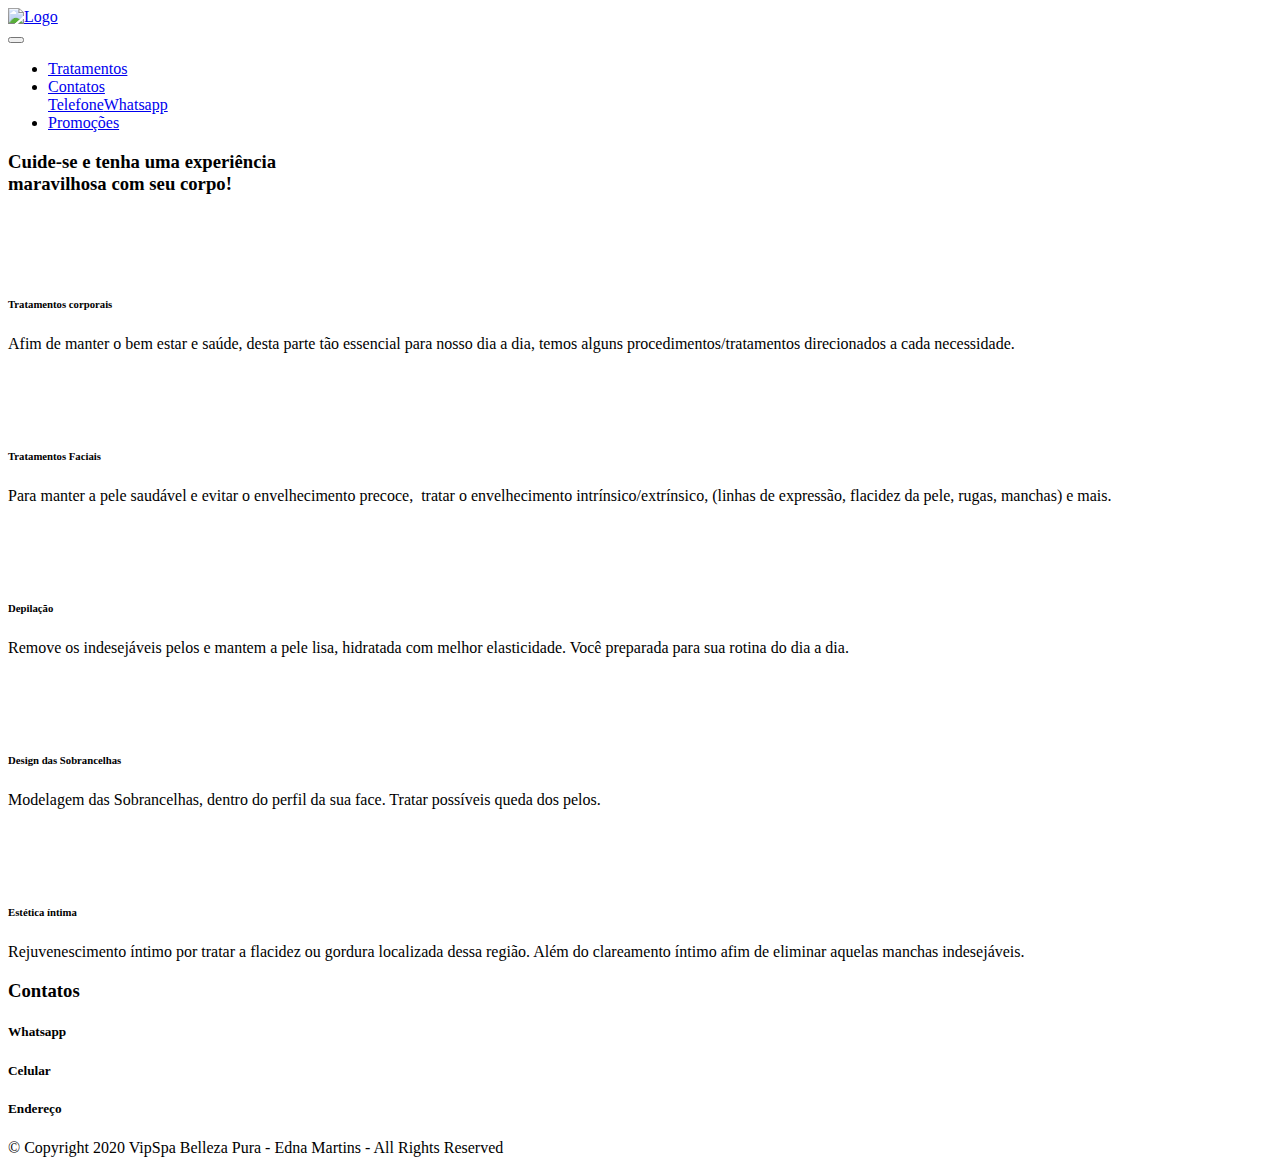
==== commit c5ecdd20: "atualizacao em 22/08/2022 as 16:41:51,58" ====
--- a/index.html
+++ b/index.html
@@ -185,7 +185,7 @@
                     <div class="item-content">
                         <h5 class="item-title mbr-fonts-style display-4">&nbsp;</h5>
                         <h6 class="item-subtitle mbr-fonts-style mt-1 display-7"><strong>Estética íntima</strong></h6>
-                        <p class="mbr-text mbr-fonts-style mt-3 display-7">&nbsp;Rejuvenescimento íntimo por tratar a flacidez ou gordura localizada dessa região. Além do clareamento íntimo afim de eliminar aquelas manchas indesejáveis.</p>
+                        <p class="mbr-text mbr-fonts-style mt-3 display-7">Rejuvenescimento íntimo por tratar a flacidez ou gordura localizada dessa região. Além do clareamento íntimo afim de eliminar aquelas manchas indesejáveis.</p>
                     </div>
                     
                 </div>
@@ -262,7 +262,7 @@
             </div>
         </div>
     </div>
-</section><section class="display-7" style="padding: 0;align-items: center;justify-content: center;flex-wrap: wrap;    align-content: center;display: none;position: relative;height: 4rem;"><a href="https://mobiri.se/" style="flex: 1 1;height: 4rem;position: absolute;width: 100%;z-index: 1;"><img alt="Mobirise" style="height: 4rem;" src="[data-uri]"></a><p style="margin: 0;text-align: center;" class="display-7">Built with Mobirise &#8204;</p><a style="z-index:1" href="https://mobirise.com/website-maker.html">Free Website Maker</a></section><script src="assets/bootstrap/js/bootstrap.bundle.min.js"></script>  <script src="assets/parallax/jarallax.js"></script>  <script src="assets/smoothscroll/smooth-scroll.js"></script>  <script src="assets/ytplayer/index.js"></script>  <script src="assets/dropdown/js/navbar-dropdown.js"></script>  <script src="assets/theme/js/script.js"></script>  
+</section><section class="display-7" style="padding: 0;align-items: center;justify-content: center;flex-wrap: wrap;    align-content: center;display: none;position: relative;height: 4rem;"><a href="https://mobiri.se/" style="flex: 1 1;height: 4rem;position: absolute;width: 100%;z-index: 1;"><img alt="" style="height: 4rem;" src="[data-uri]"></a><p style="margin: 0;text-align: center;" class="display-7">Built with &#8204;</p><a style="z-index:1" href="https://mobirise.com">Mobirise </a></section><script src="assets/bootstrap/js/bootstrap.bundle.min.js"></script>  <script src="assets/parallax/jarallax.js"></script>  <script src="assets/smoothscroll/smooth-scroll.js"></script>  <script src="assets/ytplayer/index.js"></script>  <script src="assets/dropdown/js/navbar-dropdown.js"></script>  <script src="assets/theme/js/script.js"></script>  
   
   
 </body>
--- a/assets/mobirise/css/mbr-additional.css
+++ b/assets/mobirise/css/mbr-additional.css
@@ -1183,8 +1183,14 @@
 .cid-sSq1Ce7Cvi .card-title {
   color: #661e7a;
 }
-.cid-sUOhXFwTdg .navbar-dropdown {
-  position: relative !important;
+.cid-sUOhXFwTdg {
+  z-index: 1000;
+  width: 100%;
+  position: relative;
+  min-height: 60px;
+}
+.cid-sUOhXFwTdg nav.navbar {
+  position: fixed;
 }
 .cid-sUOhXFwTdg .dropdown-item:before {
   font-family: Moririse2 !important;
@@ -1247,7 +1253,7 @@
 }
 .cid-sUOhXFwTdg .dropdown-menu,
 .cid-sUOhXFwTdg .navbar.opened {
-  background: #e4e4e4 !important;
+  background: #fafafa !important;
 }
 .cid-sUOhXFwTdg .nav-item:focus,
 .cid-sUOhXFwTdg .nav-link:focus {
@@ -1282,7 +1288,7 @@
   transition: all 0.3s;
   border-bottom: 1px solid transparent;
   box-shadow: 0 1px 3px 0 rgba(0, 0, 0, 0.1);
-  background: #e4e4e4;
+  background: #fafafa;
 }
 .cid-sUOhXFwTdg .navbar.opened {
   transition: all 0.3s;
@@ -1308,7 +1314,7 @@
 }
 @media (min-width: 992px) {
   .cid-sUOhXFwTdg .navbar.collapsed.opened:not(.navbar-short) .navbar-collapse {
-    max-height: calc(98.5vh - 4.3rem);
+    max-height: calc(98.5vh - 4.9rem);
   }
 }
 .cid-sUOhXFwTdg .navbar.collapsed .dropdown-menu .dropdown-submenu {
@@ -1427,7 +1433,7 @@
   padding: 0.667em 1.667em;
 }
 .cid-sUOhXFwTdg .navbar.navbar-expand-lg .dropdown .dropdown-menu {
-  background: #e4e4e4;
+  background: #fafafa;
 }
 .cid-sUOhXFwTdg .navbar.navbar-expand-lg .dropdown .dropdown-menu .dropdown-submenu {
   margin: 0;
@@ -1500,6 +1506,7 @@
 }
 .cid-sUOhXFwTdg .navbar-dropdown {
   padding: 0 1rem;
+  position: fixed;
 }
 .cid-sUOhXFwTdg a.nav-link {
   display: flex;
@@ -1539,8 +1546,14 @@
   padding-bottom: 30px;
   background-color: #460e4e;
 }
-.cid-sUOhXFwTdg .navbar-dropdown {
-  position: relative !important;
+.cid-sUOhXFwTdg {
+  z-index: 1000;
+  width: 100%;
+  position: relative;
+  min-height: 60px;
+}
+.cid-sUOhXFwTdg nav.navbar {
+  position: fixed;
 }
 .cid-sUOhXFwTdg .dropdown-item:before {
   font-family: Moririse2 !important;
@@ -1603,7 +1616,7 @@
 }
 .cid-sUOhXFwTdg .dropdown-menu,
 .cid-sUOhXFwTdg .navbar.opened {
-  background: #e4e4e4 !important;
+  background: #fafafa !important;
 }
 .cid-sUOhXFwTdg .nav-item:focus,
 .cid-sUOhXFwTdg .nav-link:focus {
@@ -1638,7 +1651,7 @@
   transition: all 0.3s;
   border-bottom: 1px solid transparent;
   box-shadow: 0 1px 3px 0 rgba(0, 0, 0, 0.1);
-  background: #e4e4e4;
+  background: #fafafa;
 }
 .cid-sUOhXFwTdg .navbar.opened {
   transition: all 0.3s;
@@ -1664,7 +1677,7 @@
 }
 @media (min-width: 992px) {
   .cid-sUOhXFwTdg .navbar.collapsed.opened:not(.navbar-short) .navbar-collapse {
-    max-height: calc(98.5vh - 4.3rem);
+    max-height: calc(98.5vh - 4.9rem);
   }
 }
 .cid-sUOhXFwTdg .navbar.collapsed .dropdown-menu .dropdown-submenu {
@@ -1783,7 +1796,7 @@
   padding: 0.667em 1.667em;
 }
 .cid-sUOhXFwTdg .navbar.navbar-expand-lg .dropdown .dropdown-menu {
-  background: #e4e4e4;
+  background: #fafafa;
 }
 .cid-sUOhXFwTdg .navbar.navbar-expand-lg .dropdown .dropdown-menu .dropdown-submenu {
   margin: 0;
@@ -1856,6 +1869,7 @@
 }
 .cid-sUOhXFwTdg .navbar-dropdown {
   padding: 0 1rem;
+  position: fixed;
 }
 .cid-sUOhXFwTdg a.nav-link {
   display: flex;
--- a/assets/mobirise/css/mbr-additional.css
+++ b/assets/mobirise/css/mbr-additional.css
@@ -1183,8 +1183,14 @@
 .cid-sSq1Ce7Cvi .card-title {
   color: #661e7a;
 }
-.cid-sUOhXFwTdg .navbar-dropdown {
-  position: relative !important;
+.cid-sUOhXFwTdg {
+  z-index: 1000;
+  width: 100%;
+  position: relative;
+  min-height: 60px;
+}
+.cid-sUOhXFwTdg nav.navbar {
+  position: fixed;
 }
 .cid-sUOhXFwTdg .dropdown-item:before {
   font-family: Moririse2 !important;
@@ -1247,7 +1253,7 @@
 }
 .cid-sUOhXFwTdg .dropdown-menu,
 .cid-sUOhXFwTdg .navbar.opened {
-  background: #e4e4e4 !important;
+  background: #fafafa !important;
 }
 .cid-sUOhXFwTdg .nav-item:focus,
 .cid-sUOhXFwTdg .nav-link:focus {
@@ -1282,7 +1288,7 @@
   transition: all 0.3s;
   border-bottom: 1px solid transparent;
   box-shadow: 0 1px 3px 0 rgba(0, 0, 0, 0.1);
-  background: #e4e4e4;
+  background: #fafafa;
 }
 .cid-sUOhXFwTdg .navbar.opened {
   transition: all 0.3s;
@@ -1308,7 +1314,7 @@
 }
 @media (min-width: 992px) {
   .cid-sUOhXFwTdg .navbar.collapsed.opened:not(.navbar-short) .navbar-collapse {
-    max-height: calc(98.5vh - 4.3rem);
+    max-height: calc(98.5vh - 4.9rem);
   }
 }
 .cid-sUOhXFwTdg .navbar.collapsed .dropdown-menu .dropdown-submenu {
@@ -1427,7 +1433,7 @@
   padding: 0.667em 1.667em;
 }
 .cid-sUOhXFwTdg .navbar.navbar-expand-lg .dropdown .dropdown-menu {
-  background: #e4e4e4;
+  background: #fafafa;
 }
 .cid-sUOhXFwTdg .navbar.navbar-expand-lg .dropdown .dropdown-menu .dropdown-submenu {
   margin: 0;
@@ -1500,6 +1506,7 @@
 }
 .cid-sUOhXFwTdg .navbar-dropdown {
   padding: 0 1rem;
+  position: fixed;
 }
 .cid-sUOhXFwTdg a.nav-link {
   display: flex;
@@ -1539,8 +1546,14 @@
   padding-bottom: 30px;
   background-color: #460e4e;
 }
-.cid-sUOhXFwTdg .navbar-dropdown {
-  position: relative !important;
+.cid-sUOhXFwTdg {
+  z-index: 1000;
+  width: 100%;
+  position: relative;
+  min-height: 60px;
+}
+.cid-sUOhXFwTdg nav.navbar {
+  position: fixed;
 }
 .cid-sUOhXFwTdg .dropdown-item:before {
   font-family: Moririse2 !important;
@@ -1603,7 +1616,7 @@
 }
 .cid-sUOhXFwTdg .dropdown-menu,
 .cid-sUOhXFwTdg .navbar.opened {
-  background: #e4e4e4 !important;
+  background: #fafafa !important;
 }
 .cid-sUOhXFwTdg .nav-item:focus,
 .cid-sUOhXFwTdg .nav-link:focus {
@@ -1638,7 +1651,7 @@
   transition: all 0.3s;
   border-bottom: 1px solid transparent;
   box-shadow: 0 1px 3px 0 rgba(0, 0, 0, 0.1);
-  background: #e4e4e4;
+  background: #fafafa;
 }
 .cid-sUOhXFwTdg .navbar.opened {
   transition: all 0.3s;
@@ -1664,7 +1677,7 @@
 }
 @media (min-width: 992px) {
   .cid-sUOhXFwTdg .navbar.collapsed.opened:not(.navbar-short) .navbar-collapse {
-    max-height: calc(98.5vh - 4.3rem);
+    max-height: calc(98.5vh - 4.9rem);
   }
 }
 .cid-sUOhXFwTdg .navbar.collapsed .dropdown-menu .dropdown-submenu {
@@ -1783,7 +1796,7 @@
   padding: 0.667em 1.667em;
 }
 .cid-sUOhXFwTdg .navbar.navbar-expand-lg .dropdown .dropdown-menu {
-  background: #e4e4e4;
+  background: #fafafa;
 }
 .cid-sUOhXFwTdg .navbar.navbar-expand-lg .dropdown .dropdown-menu .dropdown-submenu {
   margin: 0;
@@ -1856,6 +1869,7 @@
 }
 .cid-sUOhXFwTdg .navbar-dropdown {
   padding: 0 1rem;
+  position: fixed;
 }
 .cid-sUOhXFwTdg a.nav-link {
   display: flex;
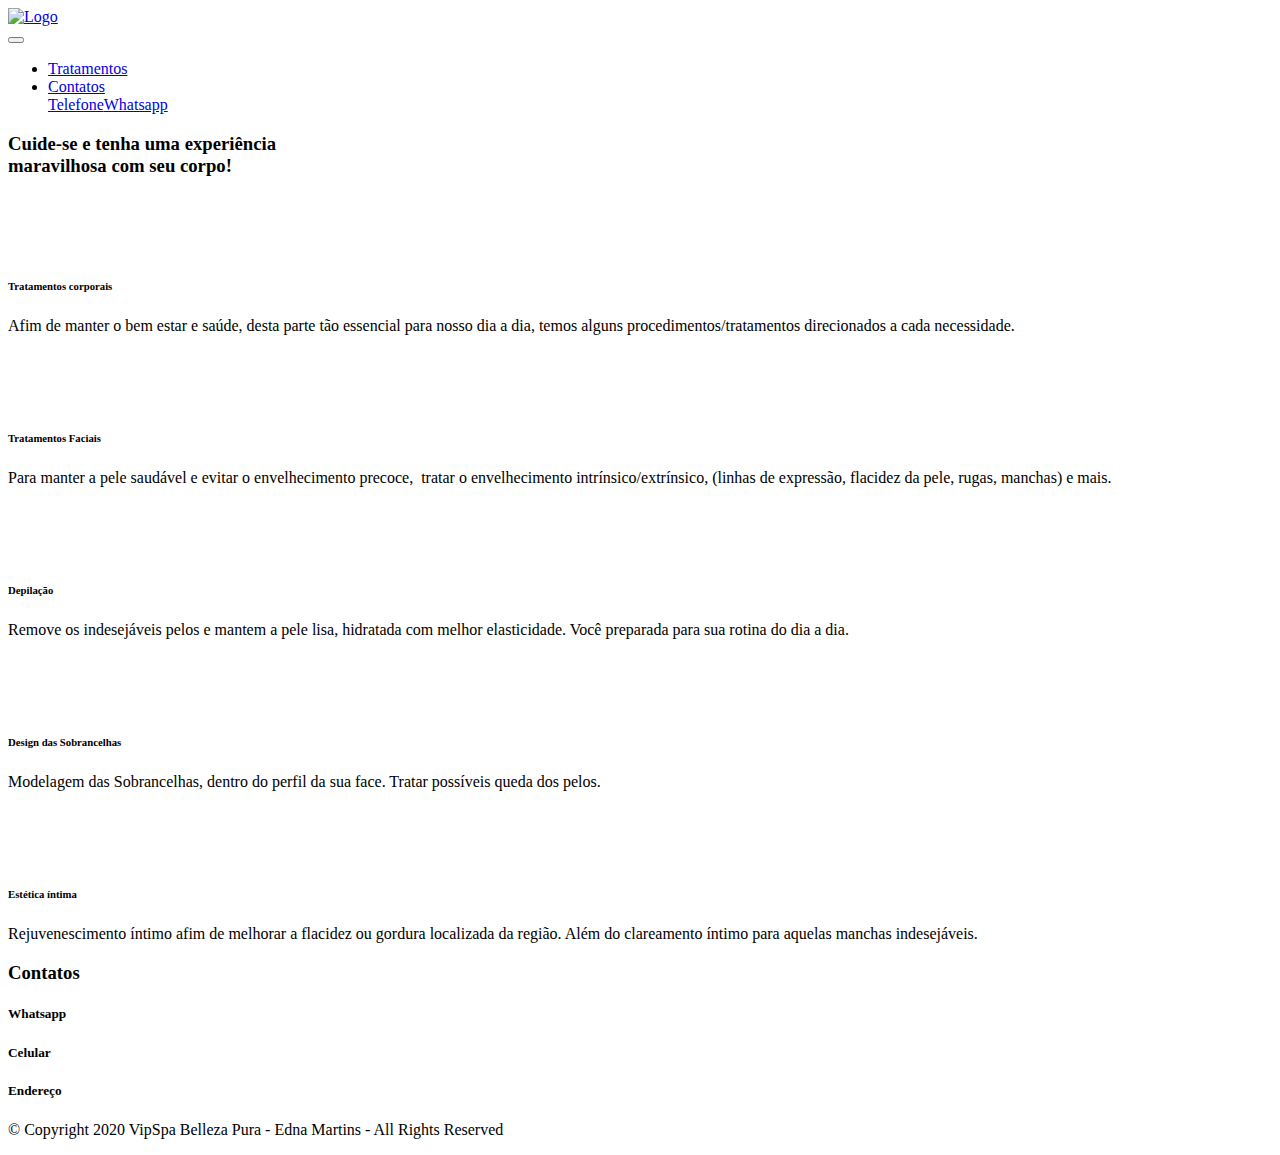
==== commit bcb0c9c2: "atualizacao em 24/08/2022 as 12:14:39,69" ====
--- a/index.html
+++ b/index.html
@@ -1,10 +1,10 @@
 <!DOCTYPE html>
 <html  >
 <head>
-  <!-- Site made with Mobirise Website Builder v5.6.8, https://mobirise.com -->
+  <!-- Site made with Mobirise Website Builder v5.6.11, https://mobirise.com -->
   <meta charset="UTF-8">
   <meta http-equiv="X-UA-Compatible" content="IE=edge">
-  <meta name="generator" content="Mobirise v5.6.8, mobirise.com">
+  <meta name="generator" content="Mobirise v5.6.11, mobirise.com">
   <meta name="twitter:card" content="summary_large_image"/>
   <meta name="twitter:image:src" content="">
   <meta property="og:image" content="">
@@ -49,7 +49,7 @@
             <div class="navbar-brand">
                 <span class="navbar-logo">
                     <a href="index.html">
-                        <img src="assets/images/logo-gold-mvsbp-574x235.png" alt="Logo" style="height: 4.3rem;">
+                        <img src="assets/images/logo-gold-mvsbp-574x235.png" alt="Logo" style="height: 4.6rem;">
                     </a>
                 </span>
                 
@@ -66,9 +66,7 @@
                 <ul class="navbar-nav nav-dropdown nav-right" data-app-modern-menu="true"><li class="nav-item"><a class="nav-link link text-primary display-4" href="index.html#content3-1u">
                             Tratamentos</a></li>
                     <li class="nav-item dropdown"><a class="nav-link link text-primary dropdown-toggle display-4" href="#" data-toggle="dropdown-submenu" data-bs-toggle="dropdown" aria-expanded="false">
-                            Contatos<br></a><div class="dropdown-menu"><a class="text-primary dropdown-item display-4" href="tel:+55-11951538112">Telefone</a><a class="text-primary dropdown-item display-4" href="https://wa.me/message/MU6X65323EJDK1" aria-expanded="false" target="_blank">Whatsapp</a></div></li>
-                    <li class="nav-item"><a class="nav-link link text-primary display-4" href="promo.html">Promoções</a>
-                    </li></ul>
+                            Contatos<br></a><div class="dropdown-menu"><a class="text-primary dropdown-item display-4" href="tel:+55-11951538112">Telefone</a><a class="text-primary dropdown-item display-4" href="https://wa.me/message/MU6X65323EJDK1" aria-expanded="false" target="_blank">Whatsapp</a></div></li></ul>
                 <div class="icons-menu">
                     <a class="iconfont-wrapper" href="https://www.facebook.com/vipspabellezapura" target="_blank">
                         <span class="p-2 mbr-iconfont socicon-facebook socicon" style="color: rgb(34, 6, 100); fill: rgb(34, 6, 100);"></span>
@@ -185,7 +183,7 @@
                     <div class="item-content">
                         <h5 class="item-title mbr-fonts-style display-4">&nbsp;</h5>
                         <h6 class="item-subtitle mbr-fonts-style mt-1 display-7"><strong>Estética íntima</strong></h6>
-                        <p class="mbr-text mbr-fonts-style mt-3 display-7">Rejuvenescimento íntimo por tratar a flacidez ou gordura localizada dessa região. Além do clareamento íntimo afim de eliminar aquelas manchas indesejáveis.</p>
+                        <p class="mbr-text mbr-fonts-style mt-3 display-7">Rejuvenescimento íntimo afim de melhorar a flacidez ou gordura localizada da região. Além do clareamento íntimo para aquelas manchas indesejáveis.</p>
                     </div>
                     
                 </div>
@@ -262,7 +260,7 @@
             </div>
         </div>
     </div>
-</section><section class="display-7" style="padding: 0;align-items: center;justify-content: center;flex-wrap: wrap;    align-content: center;display: none;position: relative;height: 4rem;"><a href="https://mobiri.se/" style="flex: 1 1;height: 4rem;position: absolute;width: 100%;z-index: 1;"><img alt="" style="height: 4rem;" src="[data-uri]"></a><p style="margin: 0;text-align: center;" class="display-7">Built with &#8204;</p><a style="z-index:1" href="https://mobirise.com">Mobirise </a></section><script src="assets/bootstrap/js/bootstrap.bundle.min.js"></script>  <script src="assets/parallax/jarallax.js"></script>  <script src="assets/smoothscroll/smooth-scroll.js"></script>  <script src="assets/ytplayer/index.js"></script>  <script src="assets/dropdown/js/navbar-dropdown.js"></script>  <script src="assets/theme/js/script.js"></script>  
+</section><section class="display-7" style="padding: 0;align-items: center;justify-content: center;flex-wrap: wrap;    align-content: center;display: none;position: relative;height: 4rem;"><a href="https://mobiri.se/2288430" style="flex: 1 1;height: 4rem;position: absolute;width: 100%;z-index: 1;"><img alt="" style="height: 4rem;" src="[data-uri]"></a><p style="margin: 0;text-align: center;" class="display-7">Made with Mobirise &#8204;</p><a style="z-index:1" href="https://mobirise.com/web-page-maker.html">Web Page Creator</a></section><script src="assets/bootstrap/js/bootstrap.bundle.min.js"></script>  <script src="assets/parallax/jarallax.js"></script>  <script src="assets/smoothscroll/smooth-scroll.js"></script>  <script src="assets/ytplayer/index.js"></script>  <script src="assets/dropdown/js/navbar-dropdown.js"></script>  <script src="assets/theme/js/script.js"></script>  
   
   
 </body>
--- a/assets/mobirise/css/mbr-additional.css
+++ b/assets/mobirise/css/mbr-additional.css
@@ -835,7 +835,7 @@
 }
 @media (min-width: 992px) {
   .cid-sUOhXFwTdg .navbar.collapsed.opened:not(.navbar-short) .navbar-collapse {
-    max-height: calc(98.5vh - 4.3rem);
+    max-height: calc(98.5vh - 4.6rem);
   }
 }
 .cid-sUOhXFwTdg .navbar.collapsed .dropdown-menu .dropdown-submenu {
@@ -1183,14 +1183,8 @@
 .cid-sSq1Ce7Cvi .card-title {
   color: #661e7a;
 }
-.cid-sUOhXFwTdg {
-  z-index: 1000;
-  width: 100%;
-  position: relative;
-  min-height: 60px;
-}
-.cid-sUOhXFwTdg nav.navbar {
-  position: fixed;
+.cid-sUOhXFwTdg .navbar-dropdown {
+  position: relative !important;
 }
 .cid-sUOhXFwTdg .dropdown-item:before {
   font-family: Moririse2 !important;
@@ -1253,7 +1247,7 @@
 }
 .cid-sUOhXFwTdg .dropdown-menu,
 .cid-sUOhXFwTdg .navbar.opened {
-  background: #fafafa !important;
+  background: #e4e4e4 !important;
 }
 .cid-sUOhXFwTdg .nav-item:focus,
 .cid-sUOhXFwTdg .nav-link:focus {
@@ -1288,7 +1282,7 @@
   transition: all 0.3s;
   border-bottom: 1px solid transparent;
   box-shadow: 0 1px 3px 0 rgba(0, 0, 0, 0.1);
-  background: #fafafa;
+  background: #e4e4e4;
 }
 .cid-sUOhXFwTdg .navbar.opened {
   transition: all 0.3s;
@@ -1314,7 +1308,7 @@
 }
 @media (min-width: 992px) {
   .cid-sUOhXFwTdg .navbar.collapsed.opened:not(.navbar-short) .navbar-collapse {
-    max-height: calc(98.5vh - 4.9rem);
+    max-height: calc(98.5vh - 4.6rem);
   }
 }
 .cid-sUOhXFwTdg .navbar.collapsed .dropdown-menu .dropdown-submenu {
@@ -1433,7 +1427,7 @@
   padding: 0.667em 1.667em;
 }
 .cid-sUOhXFwTdg .navbar.navbar-expand-lg .dropdown .dropdown-menu {
-  background: #fafafa;
+  background: #e4e4e4;
 }
 .cid-sUOhXFwTdg .navbar.navbar-expand-lg .dropdown .dropdown-menu .dropdown-submenu {
   margin: 0;
@@ -1506,7 +1500,6 @@
 }
 .cid-sUOhXFwTdg .navbar-dropdown {
   padding: 0 1rem;
-  position: fixed;
 }
 .cid-sUOhXFwTdg a.nav-link {
   display: flex;
@@ -1546,14 +1539,8 @@
   padding-bottom: 30px;
   background-color: #460e4e;
 }
-.cid-sUOhXFwTdg {
-  z-index: 1000;
-  width: 100%;
-  position: relative;
-  min-height: 60px;
-}
-.cid-sUOhXFwTdg nav.navbar {
-  position: fixed;
+.cid-sUOhXFwTdg .navbar-dropdown {
+  position: relative !important;
 }
 .cid-sUOhXFwTdg .dropdown-item:before {
   font-family: Moririse2 !important;
@@ -1616,7 +1603,7 @@
 }
 .cid-sUOhXFwTdg .dropdown-menu,
 .cid-sUOhXFwTdg .navbar.opened {
-  background: #fafafa !important;
+  background: #e4e4e4 !important;
 }
 .cid-sUOhXFwTdg .nav-item:focus,
 .cid-sUOhXFwTdg .nav-link:focus {
@@ -1651,7 +1638,7 @@
   transition: all 0.3s;
   border-bottom: 1px solid transparent;
   box-shadow: 0 1px 3px 0 rgba(0, 0, 0, 0.1);
-  background: #fafafa;
+  background: #e4e4e4;
 }
 .cid-sUOhXFwTdg .navbar.opened {
   transition: all 0.3s;
@@ -1677,7 +1664,7 @@
 }
 @media (min-width: 992px) {
   .cid-sUOhXFwTdg .navbar.collapsed.opened:not(.navbar-short) .navbar-collapse {
-    max-height: calc(98.5vh - 4.9rem);
+    max-height: calc(98.5vh - 4.6rem);
   }
 }
 .cid-sUOhXFwTdg .navbar.collapsed .dropdown-menu .dropdown-submenu {
@@ -1796,7 +1783,7 @@
   padding: 0.667em 1.667em;
 }
 .cid-sUOhXFwTdg .navbar.navbar-expand-lg .dropdown .dropdown-menu {
-  background: #fafafa;
+  background: #e4e4e4;
 }
 .cid-sUOhXFwTdg .navbar.navbar-expand-lg .dropdown .dropdown-menu .dropdown-submenu {
   margin: 0;
@@ -1869,7 +1856,6 @@
 }
 .cid-sUOhXFwTdg .navbar-dropdown {
   padding: 0 1rem;
-  position: fixed;
 }
 .cid-sUOhXFwTdg a.nav-link {
   display: flex;
--- a/assets/mobirise/css/mbr-additional.css
+++ b/assets/mobirise/css/mbr-additional.css
@@ -835,7 +835,7 @@
 }
 @media (min-width: 992px) {
   .cid-sUOhXFwTdg .navbar.collapsed.opened:not(.navbar-short) .navbar-collapse {
-    max-height: calc(98.5vh - 4.3rem);
+    max-height: calc(98.5vh - 4.6rem);
   }
 }
 .cid-sUOhXFwTdg .navbar.collapsed .dropdown-menu .dropdown-submenu {
@@ -1183,14 +1183,8 @@
 .cid-sSq1Ce7Cvi .card-title {
   color: #661e7a;
 }
-.cid-sUOhXFwTdg {
-  z-index: 1000;
-  width: 100%;
-  position: relative;
-  min-height: 60px;
-}
-.cid-sUOhXFwTdg nav.navbar {
-  position: fixed;
+.cid-sUOhXFwTdg .navbar-dropdown {
+  position: relative !important;
 }
 .cid-sUOhXFwTdg .dropdown-item:before {
   font-family: Moririse2 !important;
@@ -1253,7 +1247,7 @@
 }
 .cid-sUOhXFwTdg .dropdown-menu,
 .cid-sUOhXFwTdg .navbar.opened {
-  background: #fafafa !important;
+  background: #e4e4e4 !important;
 }
 .cid-sUOhXFwTdg .nav-item:focus,
 .cid-sUOhXFwTdg .nav-link:focus {
@@ -1288,7 +1282,7 @@
   transition: all 0.3s;
   border-bottom: 1px solid transparent;
   box-shadow: 0 1px 3px 0 rgba(0, 0, 0, 0.1);
-  background: #fafafa;
+  background: #e4e4e4;
 }
 .cid-sUOhXFwTdg .navbar.opened {
   transition: all 0.3s;
@@ -1314,7 +1308,7 @@
 }
 @media (min-width: 992px) {
   .cid-sUOhXFwTdg .navbar.collapsed.opened:not(.navbar-short) .navbar-collapse {
-    max-height: calc(98.5vh - 4.9rem);
+    max-height: calc(98.5vh - 4.6rem);
   }
 }
 .cid-sUOhXFwTdg .navbar.collapsed .dropdown-menu .dropdown-submenu {
@@ -1433,7 +1427,7 @@
   padding: 0.667em 1.667em;
 }
 .cid-sUOhXFwTdg .navbar.navbar-expand-lg .dropdown .dropdown-menu {
-  background: #fafafa;
+  background: #e4e4e4;
 }
 .cid-sUOhXFwTdg .navbar.navbar-expand-lg .dropdown .dropdown-menu .dropdown-submenu {
   margin: 0;
@@ -1506,7 +1500,6 @@
 }
 .cid-sUOhXFwTdg .navbar-dropdown {
   padding: 0 1rem;
-  position: fixed;
 }
 .cid-sUOhXFwTdg a.nav-link {
   display: flex;
@@ -1546,14 +1539,8 @@
   padding-bottom: 30px;
   background-color: #460e4e;
 }
-.cid-sUOhXFwTdg {
-  z-index: 1000;
-  width: 100%;
-  position: relative;
-  min-height: 60px;
-}
-.cid-sUOhXFwTdg nav.navbar {
-  position: fixed;
+.cid-sUOhXFwTdg .navbar-dropdown {
+  position: relative !important;
 }
 .cid-sUOhXFwTdg .dropdown-item:before {
   font-family: Moririse2 !important;
@@ -1616,7 +1603,7 @@
 }
 .cid-sUOhXFwTdg .dropdown-menu,
 .cid-sUOhXFwTdg .navbar.opened {
-  background: #fafafa !important;
+  background: #e4e4e4 !important;
 }
 .cid-sUOhXFwTdg .nav-item:focus,
 .cid-sUOhXFwTdg .nav-link:focus {
@@ -1651,7 +1638,7 @@
   transition: all 0.3s;
   border-bottom: 1px solid transparent;
   box-shadow: 0 1px 3px 0 rgba(0, 0, 0, 0.1);
-  background: #fafafa;
+  background: #e4e4e4;
 }
 .cid-sUOhXFwTdg .navbar.opened {
   transition: all 0.3s;
@@ -1677,7 +1664,7 @@
 }
 @media (min-width: 992px) {
   .cid-sUOhXFwTdg .navbar.collapsed.opened:not(.navbar-short) .navbar-collapse {
-    max-height: calc(98.5vh - 4.9rem);
+    max-height: calc(98.5vh - 4.6rem);
   }
 }
 .cid-sUOhXFwTdg .navbar.collapsed .dropdown-menu .dropdown-submenu {
@@ -1796,7 +1783,7 @@
   padding: 0.667em 1.667em;
 }
 .cid-sUOhXFwTdg .navbar.navbar-expand-lg .dropdown .dropdown-menu {
-  background: #fafafa;
+  background: #e4e4e4;
 }
 .cid-sUOhXFwTdg .navbar.navbar-expand-lg .dropdown .dropdown-menu .dropdown-submenu {
   margin: 0;
@@ -1869,7 +1856,6 @@
 }
 .cid-sUOhXFwTdg .navbar-dropdown {
   padding: 0 1rem;
-  position: fixed;
 }
 .cid-sUOhXFwTdg a.nav-link {
   display: flex;
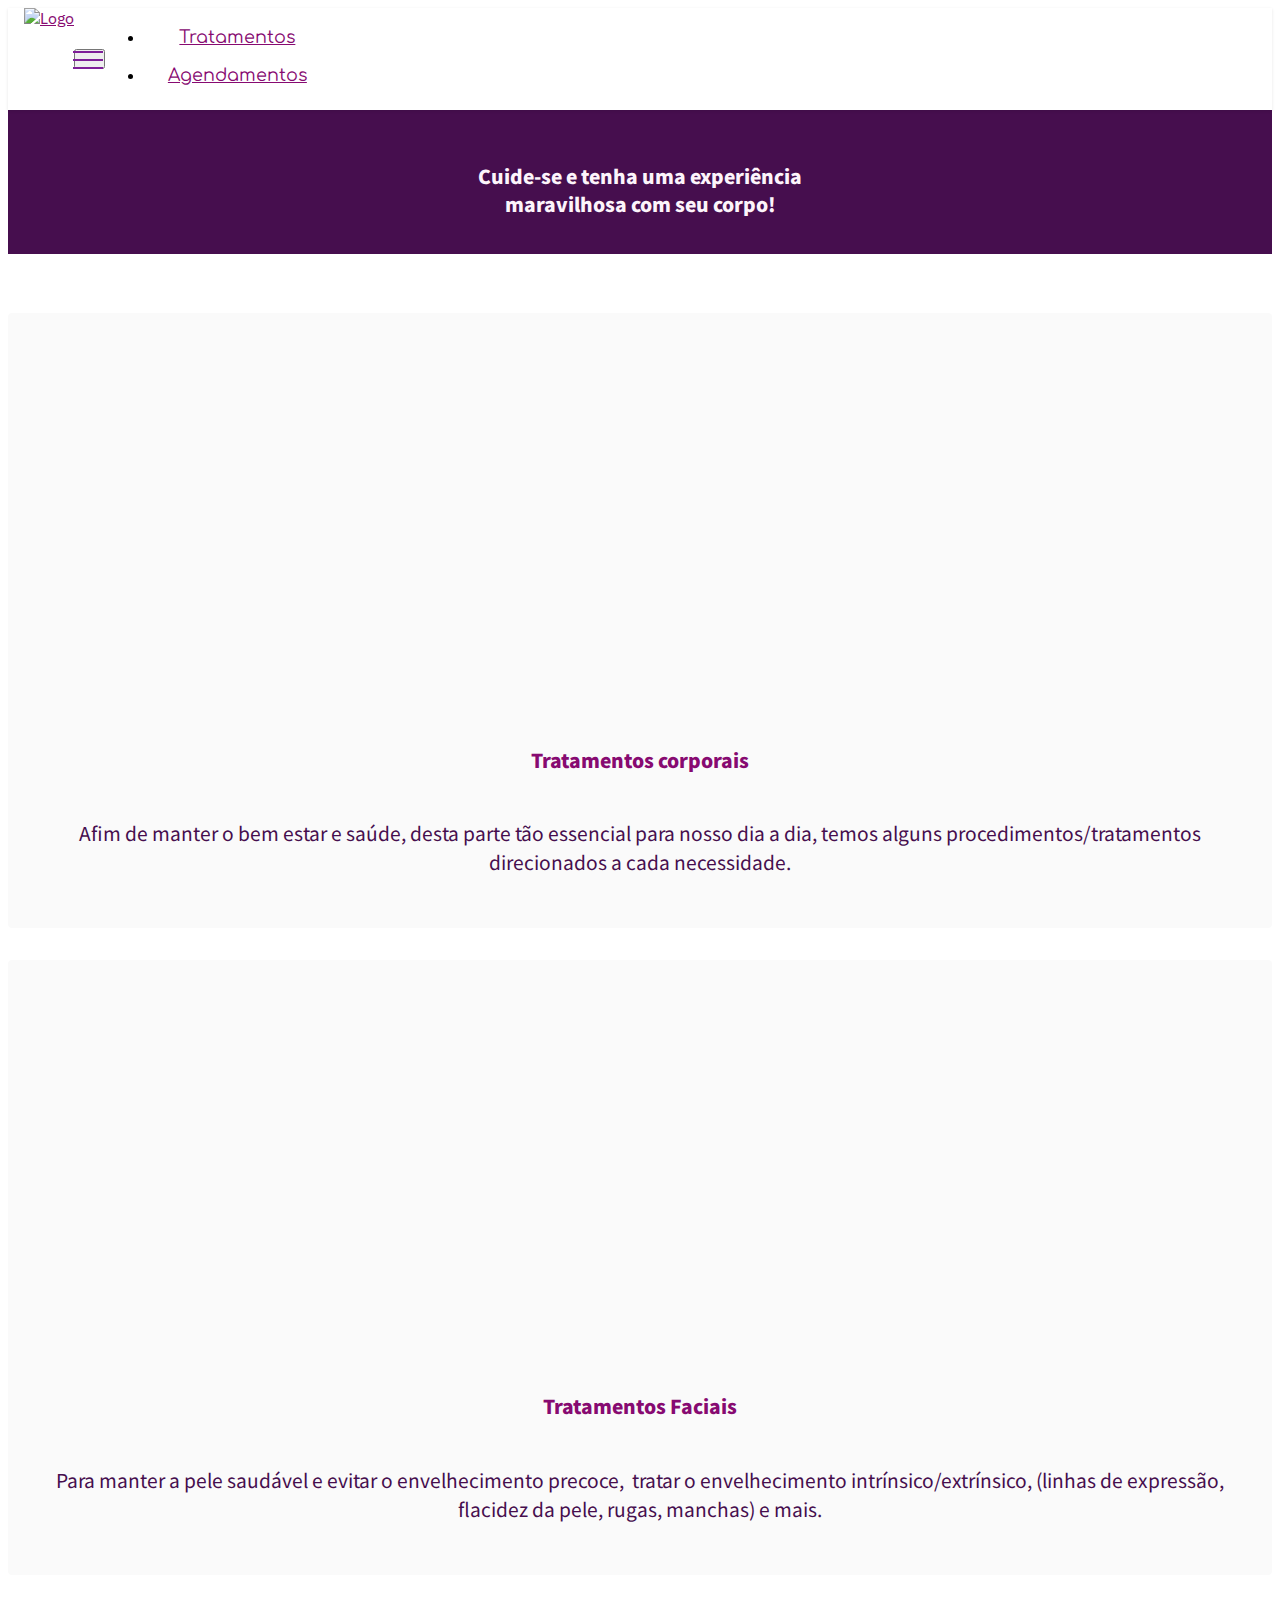
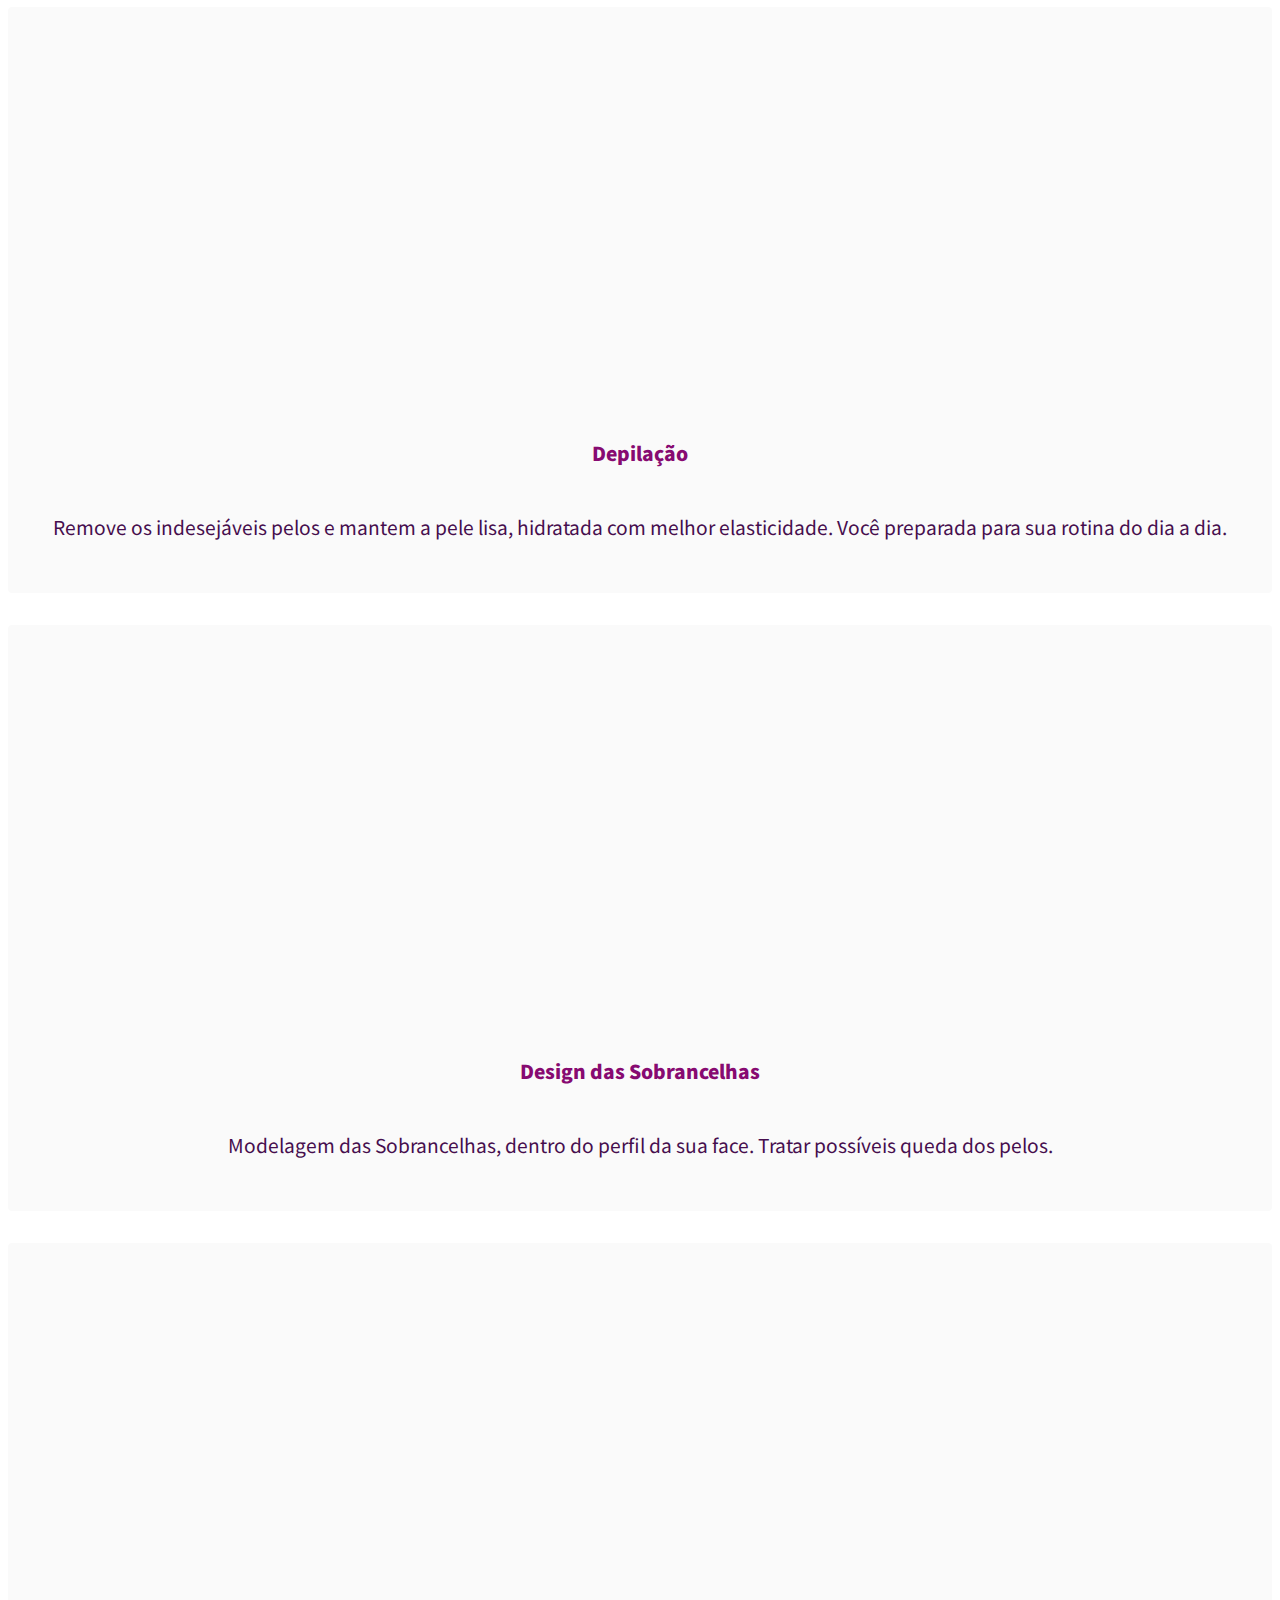
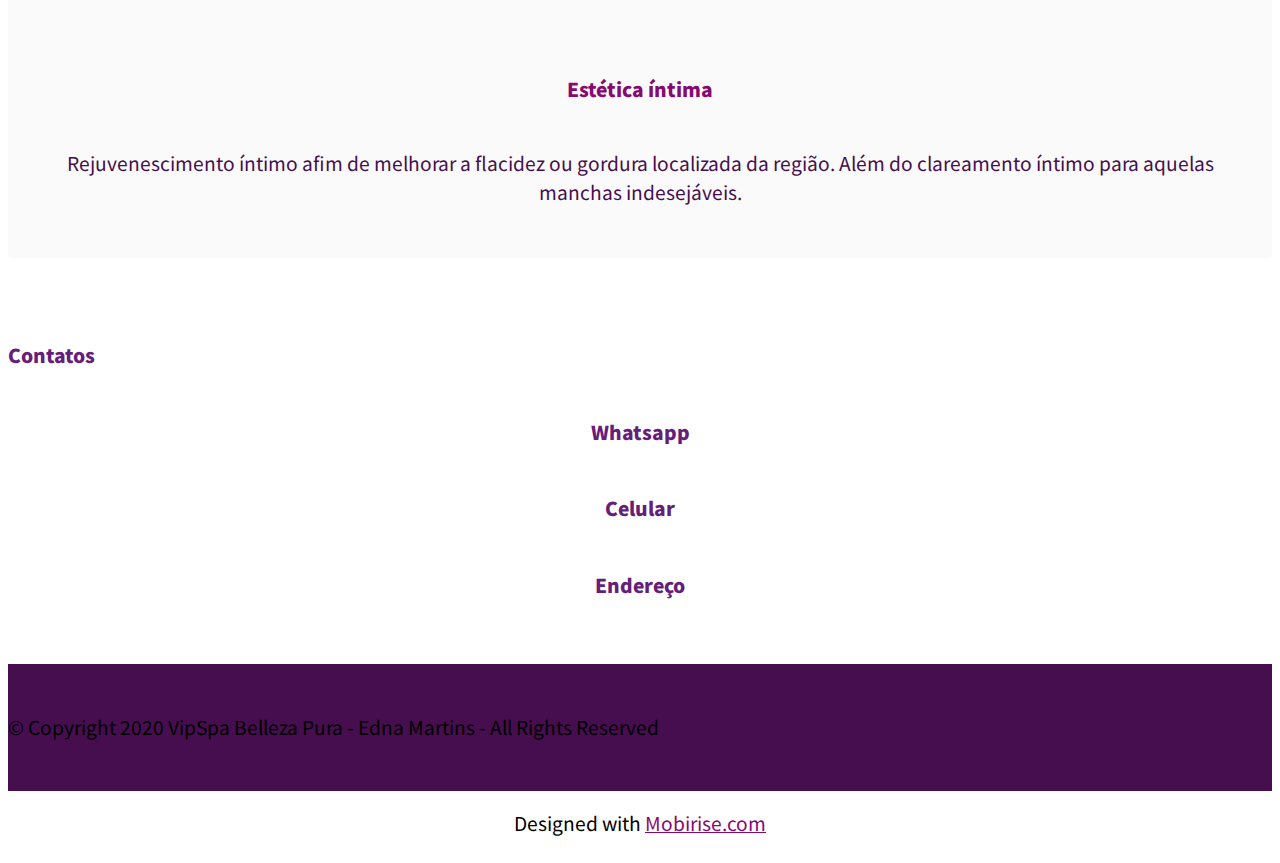
==== commit 692dfd8b: "atualizacao em 05/10/2022 as 21:25:03,17" ====
--- a/index.html
+++ b/index.html
@@ -40,6 +40,20 @@
   
 </head>
 <body>
+
+<!-- Analytics -->
+<!-- Google tag (gtag.js) -->
+<script async src="https://www.googletagmanager.com/gtag/js?id=UA-227264451-1"></script>
+<script>
+  window.dataLayer = window.dataLayer || [];
+  function gtag(){dataLayer.push(arguments);}
+  gtag('js', new Date());
+
+  gtag('config', 'UA-227264451-1');
+</script>
+<!-- /Analytics -->
+
+
   
   <section data-bs-version="5.1" class="menu menu1 cid-sUOhXFwTdg" once="menu" id="menu1-26">
     
@@ -63,10 +77,9 @@
                 </div>
             </button>
             <div class="collapse navbar-collapse" id="navbarSupportedContent">
-                <ul class="navbar-nav nav-dropdown nav-right" data-app-modern-menu="true"><li class="nav-item"><a class="nav-link link text-primary display-4" href="index.html#content3-1u">
+                <ul class="navbar-nav nav-dropdown nav-right" data-app-modern-menu="true"><li class="nav-item"><a class="nav-link link text-primary display-4" href="index.html">
                             Tratamentos</a></li>
-                    <li class="nav-item dropdown"><a class="nav-link link text-primary dropdown-toggle display-4" href="#" data-toggle="dropdown-submenu" data-bs-toggle="dropdown" aria-expanded="false">
-                            Contatos<br></a><div class="dropdown-menu"><a class="text-primary dropdown-item display-4" href="tel:+55-11951538112">Telefone</a><a class="text-primary dropdown-item display-4" href="https://wa.me/message/MU6X65323EJDK1" aria-expanded="false" target="_blank">Whatsapp</a></div></li></ul>
+                    <li class="nav-item"><a class="nav-link link text-primary display-4" href="agendamento.html" aria-expanded="false">Agendamentos</a></li></ul>
                 <div class="icons-menu">
                     <a class="iconfont-wrapper" href="https://www.facebook.com/vipspabellezapura" target="_blank">
                         <span class="p-2 mbr-iconfont socicon-facebook socicon" style="color: rgb(34, 6, 100); fill: rgb(34, 6, 100);"></span>
@@ -118,7 +131,7 @@
 <section data-bs-version="5.1" class="content3 cid-sjSAbhrDAR" id="content3-1u">
     
     
-    <div class="container-fluid">
+    <div class="container">
         <div class="mbr-section-head">
             <h4 class="mbr-section-title mbr-fonts-style align-center mb-0 display-5"><div><strong></strong></div></h4>
             <h5 class="mbr-section-subtitle mbr-fonts-style align-center mb-0 mt-2 display-5"><strong></strong></h5>
@@ -260,7 +273,7 @@
             </div>
         </div>
     </div>
-</section><section class="display-7" style="padding: 0;align-items: center;justify-content: center;flex-wrap: wrap;    align-content: center;display: none;position: relative;height: 4rem;"><a href="https://mobiri.se/2288430" style="flex: 1 1;height: 4rem;position: absolute;width: 100%;z-index: 1;"><img alt="" style="height: 4rem;" src="[data-uri]"></a><p style="margin: 0;text-align: center;" class="display-7">Made with Mobirise &#8204;</p><a style="z-index:1" href="https://mobirise.com/web-page-maker.html">Web Page Creator</a></section><script src="assets/bootstrap/js/bootstrap.bundle.min.js"></script>  <script src="assets/parallax/jarallax.js"></script>  <script src="assets/smoothscroll/smooth-scroll.js"></script>  <script src="assets/ytplayer/index.js"></script>  <script src="assets/dropdown/js/navbar-dropdown.js"></script>  <script src="assets/theme/js/script.js"></script>  
+</section><section class="display-7" style="padding: 0;align-items: center;justify-content: center;flex-wrap: wrap;    align-content: center;display: flex;position: relative;height: 4rem;"><a href="https://mobiri.se/2288430" style="flex: 1 1;height: 4rem;position: absolute;width: 100%;z-index: 1;"><img alt="" style="height: 4rem;" src="[data-uri]"></a><p style="margin: 0;text-align: center;" class="display-7">Designed with &#8204;</p><a style="z-index:1" href="https://mobirise.com">Mobirise.com </a></section><script src="assets/bootstrap/js/bootstrap.bundle.min.js"></script>  <script src="assets/parallax/jarallax.js"></script>  <script src="assets/smoothscroll/smooth-scroll.js"></script>  <script src="assets/ytplayer/index.js"></script>  <script src="assets/dropdown/js/navbar-dropdown.js"></script>  <script src="assets/theme/js/script.js"></script>  
   
   
 </body>
--- a/assets/mobirise/css/mbr-additional.css
+++ b/assets/mobirise/css/mbr-additional.css
@@ -774,7 +774,7 @@
 }
 .cid-sUOhXFwTdg .dropdown-menu,
 .cid-sUOhXFwTdg .navbar.opened {
-  background: #e4e4e4 !important;
+  background: #ffffff !important;
 }
 .cid-sUOhXFwTdg .nav-item:focus,
 .cid-sUOhXFwTdg .nav-link:focus {
@@ -809,7 +809,7 @@
   transition: all 0.3s;
   border-bottom: 1px solid transparent;
   box-shadow: 0 1px 3px 0 rgba(0, 0, 0, 0.1);
-  background: #e4e4e4;
+  background: #ffffff;
 }
 .cid-sUOhXFwTdg .navbar.opened {
   transition: all 0.3s;
@@ -954,7 +954,7 @@
   padding: 0.667em 1.667em;
 }
 .cid-sUOhXFwTdg .navbar.navbar-expand-lg .dropdown .dropdown-menu {
-  background: #e4e4e4;
+  background: #ffffff;
 }
 .cid-sUOhXFwTdg .navbar.navbar-expand-lg .dropdown .dropdown-menu .dropdown-submenu {
   margin: 0;
@@ -1148,40 +1148,6 @@
   padding-top: 30px;
   padding-bottom: 30px;
   background-color: #460e4e;
-}
-.cid-shcHPDDjEM {
-  padding-top: 30px;
-  padding-bottom: 30px;
-  background-color: #460e4e;
-}
-.cid-sSq1Ce7Cvi {
-  padding-top: 1rem;
-  padding-bottom: 2rem;
-  background-color: #ffffff;
-}
-.cid-sSq1Ce7Cvi .mbr-iconfont {
-  display: block;
-  font-size: 5rem;
-  color: #870a71;
-  margin-bottom: 2rem;
-}
-.cid-sSq1Ce7Cvi .card-wrapper {
-  padding: 3rem;
-  background: #fafafa;
-  border-radius: 4px;
-}
-@media (max-width: 992px) {
-  .cid-sSq1Ce7Cvi .card-wrapper {
-    margin-bottom: 2rem;
-  }
-}
-@media (max-width: 767px) {
-  .cid-sSq1Ce7Cvi .card-wrapper {
-    padding: 3rem 1rem;
-  }
-}
-.cid-sSq1Ce7Cvi .card-title {
-  color: #661e7a;
 }
 .cid-sUOhXFwTdg .navbar-dropdown {
   position: relative !important;
@@ -1247,7 +1213,7 @@
 }
 .cid-sUOhXFwTdg .dropdown-menu,
 .cid-sUOhXFwTdg .navbar.opened {
-  background: #e4e4e4 !important;
+  background: #ffffff !important;
 }
 .cid-sUOhXFwTdg .nav-item:focus,
 .cid-sUOhXFwTdg .nav-link:focus {
@@ -1282,7 +1248,7 @@
   transition: all 0.3s;
   border-bottom: 1px solid transparent;
   box-shadow: 0 1px 3px 0 rgba(0, 0, 0, 0.1);
-  background: #e4e4e4;
+  background: #ffffff;
 }
 .cid-sUOhXFwTdg .navbar.opened {
   transition: all 0.3s;
@@ -1427,7 +1393,7 @@
   padding: 0.667em 1.667em;
 }
 .cid-sUOhXFwTdg .navbar.navbar-expand-lg .dropdown .dropdown-menu {
-  background: #e4e4e4;
+  background: #ffffff;
 }
 .cid-sUOhXFwTdg .navbar.navbar-expand-lg .dropdown .dropdown-menu .dropdown-submenu {
   margin: 0;
@@ -1527,6 +1493,52 @@
     max-width: calc(100% + 2rem);
     left: -1rem;
   }
+}
+.cid-tjr8X2DLz6 {
+  padding-top: 5rem;
+  padding-bottom: 5rem;
+  background-color: #ffffff;
+}
+.cid-tjr8X2DLz6 .mbr-fallback-image.disabled {
+  display: none;
+}
+.cid-tjr8X2DLz6 .mbr-fallback-image {
+  display: block;
+  background-size: cover;
+  background-position: center center;
+  width: 100%;
+  height: 100%;
+  position: absolute;
+  top: 0;
+}
+.cid-tjr8X2DLz6 .mbr-iconfont {
+  display: block;
+  font-size: 5rem;
+  color: #870a71;
+  margin-bottom: 2rem;
+}
+.cid-tjr8X2DLz6 .card-wrapper {
+  padding: 3rem;
+  background: #fafafa;
+  border-radius: 4px;
+}
+@media (max-width: 992px) {
+  .cid-tjr8X2DLz6 .card-wrapper {
+    margin-bottom: 2rem;
+  }
+}
+@media (max-width: 767px) {
+  .cid-tjr8X2DLz6 .card-wrapper {
+    padding: 3rem 1rem;
+  }
+}
+.cid-tjr8X2DLz6 .link {
+  color: #870a71;
+}
+.cid-shcHPDDjEM {
+  padding-top: 30px;
+  padding-bottom: 30px;
+  background-color: #460e4e;
 }
 .cid-sQXtrcZtPy {
   background-image: url("../../../assets/images/mbr-1-1920x1277.jpg");
@@ -1603,7 +1615,7 @@
 }
 .cid-sUOhXFwTdg .dropdown-menu,
 .cid-sUOhXFwTdg .navbar.opened {
-  background: #e4e4e4 !important;
+  background: #ffffff !important;
 }
 .cid-sUOhXFwTdg .nav-item:focus,
 .cid-sUOhXFwTdg .nav-link:focus {
@@ -1638,7 +1650,7 @@
   transition: all 0.3s;
   border-bottom: 1px solid transparent;
   box-shadow: 0 1px 3px 0 rgba(0, 0, 0, 0.1);
-  background: #e4e4e4;
+  background: #ffffff;
 }
 .cid-sUOhXFwTdg .navbar.opened {
   transition: all 0.3s;
@@ -1783,7 +1795,7 @@
   padding: 0.667em 1.667em;
 }
 .cid-sUOhXFwTdg .navbar.navbar-expand-lg .dropdown .dropdown-menu {
-  background: #e4e4e4;
+  background: #ffffff;
 }
 .cid-sUOhXFwTdg .navbar.navbar-expand-lg .dropdown .dropdown-menu .dropdown-submenu {
   margin: 0;
--- a/assets/mobirise/css/mbr-additional.css
+++ b/assets/mobirise/css/mbr-additional.css
@@ -774,7 +774,7 @@
 }
 .cid-sUOhXFwTdg .dropdown-menu,
 .cid-sUOhXFwTdg .navbar.opened {
-  background: #e4e4e4 !important;
+  background: #ffffff !important;
 }
 .cid-sUOhXFwTdg .nav-item:focus,
 .cid-sUOhXFwTdg .nav-link:focus {
@@ -809,7 +809,7 @@
   transition: all 0.3s;
   border-bottom: 1px solid transparent;
   box-shadow: 0 1px 3px 0 rgba(0, 0, 0, 0.1);
-  background: #e4e4e4;
+  background: #ffffff;
 }
 .cid-sUOhXFwTdg .navbar.opened {
   transition: all 0.3s;
@@ -954,7 +954,7 @@
   padding: 0.667em 1.667em;
 }
 .cid-sUOhXFwTdg .navbar.navbar-expand-lg .dropdown .dropdown-menu {
-  background: #e4e4e4;
+  background: #ffffff;
 }
 .cid-sUOhXFwTdg .navbar.navbar-expand-lg .dropdown .dropdown-menu .dropdown-submenu {
   margin: 0;
@@ -1148,40 +1148,6 @@
   padding-top: 30px;
   padding-bottom: 30px;
   background-color: #460e4e;
-}
-.cid-shcHPDDjEM {
-  padding-top: 30px;
-  padding-bottom: 30px;
-  background-color: #460e4e;
-}
-.cid-sSq1Ce7Cvi {
-  padding-top: 1rem;
-  padding-bottom: 2rem;
-  background-color: #ffffff;
-}
-.cid-sSq1Ce7Cvi .mbr-iconfont {
-  display: block;
-  font-size: 5rem;
-  color: #870a71;
-  margin-bottom: 2rem;
-}
-.cid-sSq1Ce7Cvi .card-wrapper {
-  padding: 3rem;
-  background: #fafafa;
-  border-radius: 4px;
-}
-@media (max-width: 992px) {
-  .cid-sSq1Ce7Cvi .card-wrapper {
-    margin-bottom: 2rem;
-  }
-}
-@media (max-width: 767px) {
-  .cid-sSq1Ce7Cvi .card-wrapper {
-    padding: 3rem 1rem;
-  }
-}
-.cid-sSq1Ce7Cvi .card-title {
-  color: #661e7a;
 }
 .cid-sUOhXFwTdg .navbar-dropdown {
   position: relative !important;
@@ -1247,7 +1213,7 @@
 }
 .cid-sUOhXFwTdg .dropdown-menu,
 .cid-sUOhXFwTdg .navbar.opened {
-  background: #e4e4e4 !important;
+  background: #ffffff !important;
 }
 .cid-sUOhXFwTdg .nav-item:focus,
 .cid-sUOhXFwTdg .nav-link:focus {
@@ -1282,7 +1248,7 @@
   transition: all 0.3s;
   border-bottom: 1px solid transparent;
   box-shadow: 0 1px 3px 0 rgba(0, 0, 0, 0.1);
-  background: #e4e4e4;
+  background: #ffffff;
 }
 .cid-sUOhXFwTdg .navbar.opened {
   transition: all 0.3s;
@@ -1427,7 +1393,7 @@
   padding: 0.667em 1.667em;
 }
 .cid-sUOhXFwTdg .navbar.navbar-expand-lg .dropdown .dropdown-menu {
-  background: #e4e4e4;
+  background: #ffffff;
 }
 .cid-sUOhXFwTdg .navbar.navbar-expand-lg .dropdown .dropdown-menu .dropdown-submenu {
   margin: 0;
@@ -1527,6 +1493,52 @@
     max-width: calc(100% + 2rem);
     left: -1rem;
   }
+}
+.cid-tjr8X2DLz6 {
+  padding-top: 5rem;
+  padding-bottom: 5rem;
+  background-color: #ffffff;
+}
+.cid-tjr8X2DLz6 .mbr-fallback-image.disabled {
+  display: none;
+}
+.cid-tjr8X2DLz6 .mbr-fallback-image {
+  display: block;
+  background-size: cover;
+  background-position: center center;
+  width: 100%;
+  height: 100%;
+  position: absolute;
+  top: 0;
+}
+.cid-tjr8X2DLz6 .mbr-iconfont {
+  display: block;
+  font-size: 5rem;
+  color: #870a71;
+  margin-bottom: 2rem;
+}
+.cid-tjr8X2DLz6 .card-wrapper {
+  padding: 3rem;
+  background: #fafafa;
+  border-radius: 4px;
+}
+@media (max-width: 992px) {
+  .cid-tjr8X2DLz6 .card-wrapper {
+    margin-bottom: 2rem;
+  }
+}
+@media (max-width: 767px) {
+  .cid-tjr8X2DLz6 .card-wrapper {
+    padding: 3rem 1rem;
+  }
+}
+.cid-tjr8X2DLz6 .link {
+  color: #870a71;
+}
+.cid-shcHPDDjEM {
+  padding-top: 30px;
+  padding-bottom: 30px;
+  background-color: #460e4e;
 }
 .cid-sQXtrcZtPy {
   background-image: url("../../../assets/images/mbr-1-1920x1277.jpg");
@@ -1603,7 +1615,7 @@
 }
 .cid-sUOhXFwTdg .dropdown-menu,
 .cid-sUOhXFwTdg .navbar.opened {
-  background: #e4e4e4 !important;
+  background: #ffffff !important;
 }
 .cid-sUOhXFwTdg .nav-item:focus,
 .cid-sUOhXFwTdg .nav-link:focus {
@@ -1638,7 +1650,7 @@
   transition: all 0.3s;
   border-bottom: 1px solid transparent;
   box-shadow: 0 1px 3px 0 rgba(0, 0, 0, 0.1);
-  background: #e4e4e4;
+  background: #ffffff;
 }
 .cid-sUOhXFwTdg .navbar.opened {
   transition: all 0.3s;
@@ -1783,7 +1795,7 @@
   padding: 0.667em 1.667em;
 }
 .cid-sUOhXFwTdg .navbar.navbar-expand-lg .dropdown .dropdown-menu {
-  background: #e4e4e4;
+  background: #ffffff;
 }
 .cid-sUOhXFwTdg .navbar.navbar-expand-lg .dropdown .dropdown-menu .dropdown-submenu {
   margin: 0;
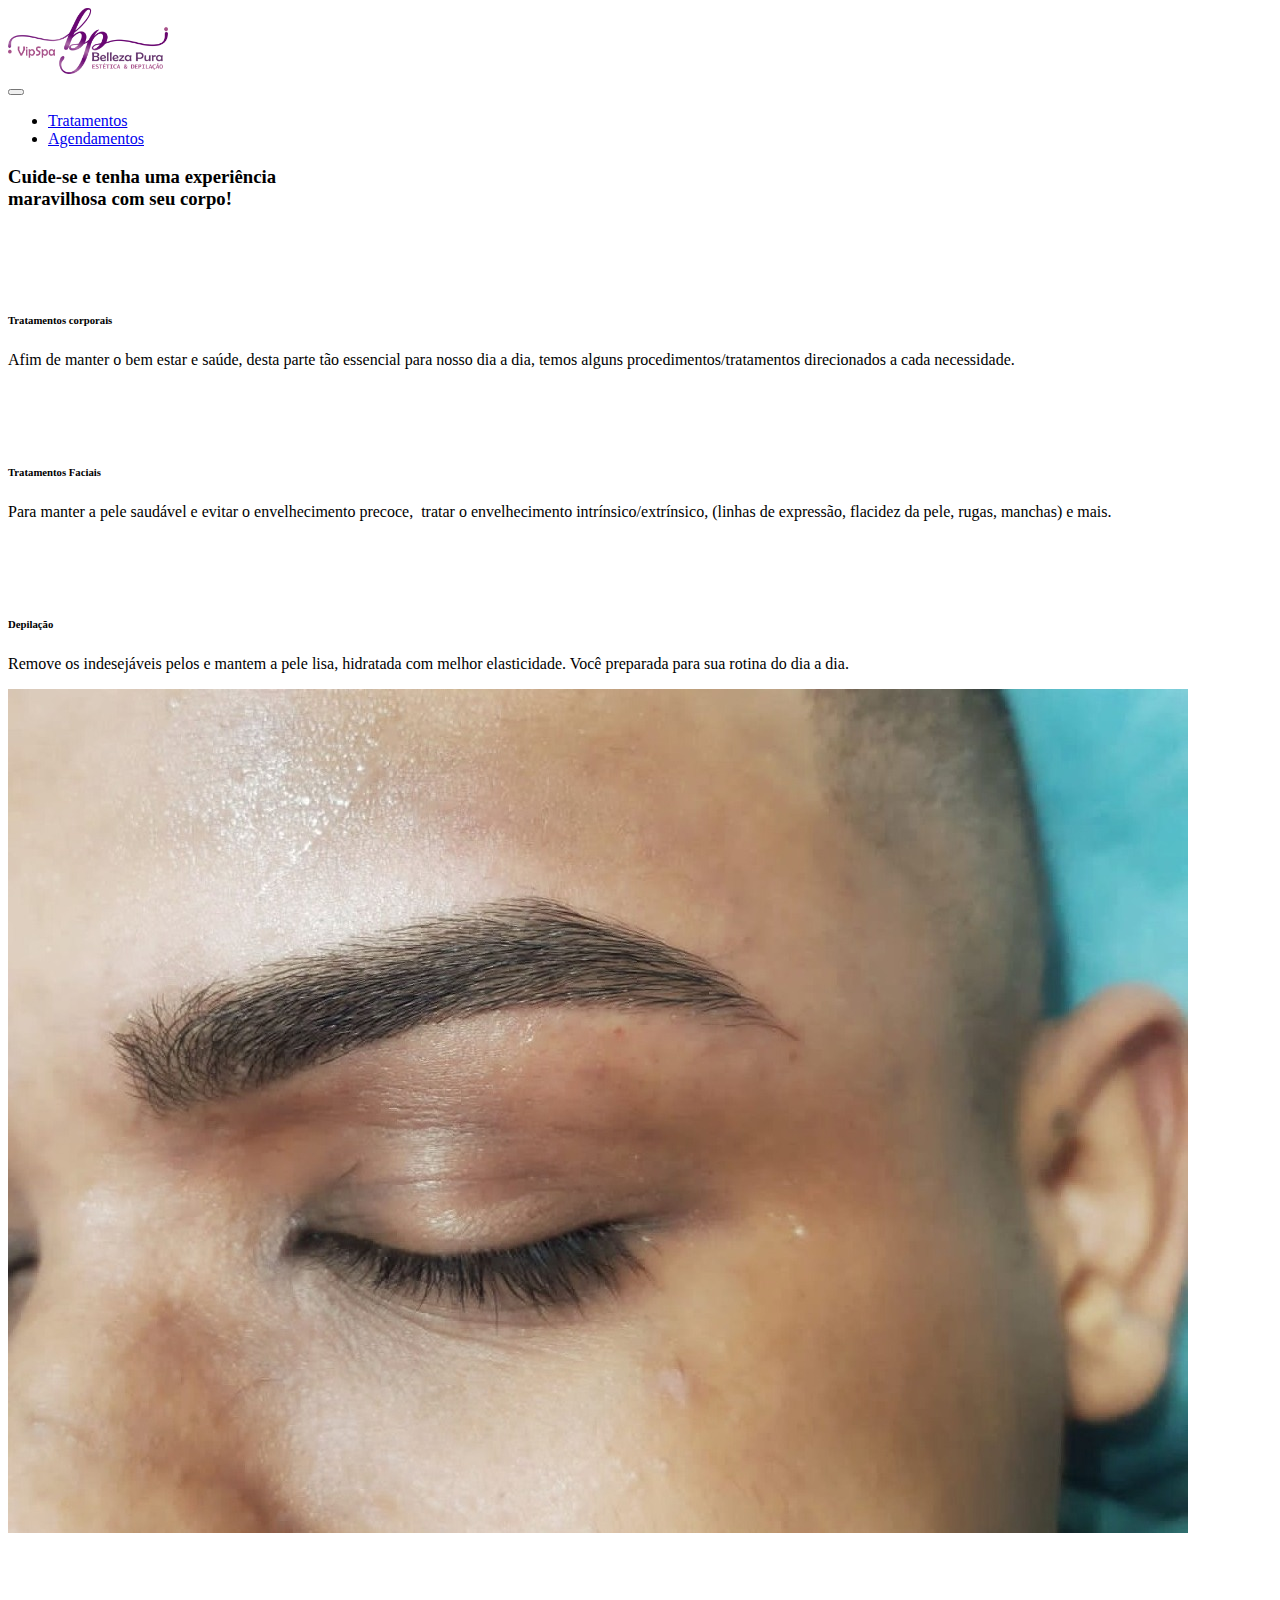
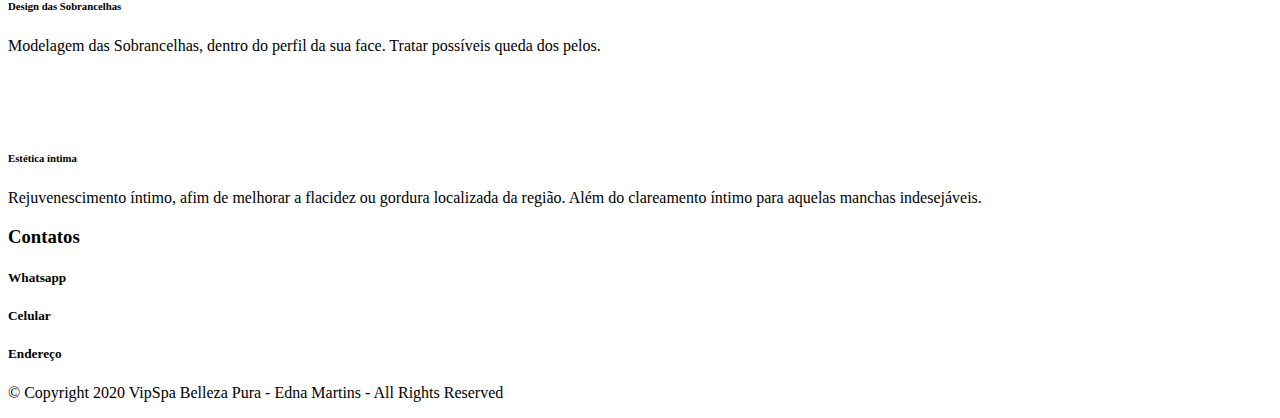
==== commit 50aef333: "atualizacao em 05/10/2022 as 23:19:40,86" ====
--- a/index.html
+++ b/index.html
@@ -43,13 +43,13 @@
 
 <!-- Analytics -->
 <!-- Google tag (gtag.js) -->
-<script async src="https://www.googletagmanager.com/gtag/js?id=UA-227264451-1"></script>
+<script async src="https://www.googletagmanager.com/gtag/js?id=G-QZB6P9F07B"></script>
 <script>
   window.dataLayer = window.dataLayer || [];
   function gtag(){dataLayer.push(arguments);}
   gtag('js', new Date());
 
-  gtag('config', 'UA-227264451-1');
+  gtag('config', 'G-QZB6P9F07B');
 </script>
 <!-- /Analytics -->
 
@@ -63,7 +63,7 @@
             <div class="navbar-brand">
                 <span class="navbar-logo">
                     <a href="index.html">
-                        <img src="assets/images/logo-gold-mvsbp-574x235.png" alt="Logo" style="height: 4.6rem;">
+                        <img src="assets/images/logo-gold-mvsbp-574x235.png" alt="Logo" style="height: 4.1rem;">
                     </a>
                 </span>
                 
@@ -140,7 +140,7 @@
             <div class="item features-image сol-12 col-md-6 col-lg-6 active">
                 <div class="item-wrapper">
                     <div class="item-img">
-                        <img src="assets/images/a-hrefhttpsbr.freepik.comfotosmulhermulher-foto-criado-por-cookie-studio-br.freepik.coma-2000x1333.jpeg" alt="" title="" data-slide-to="5" data-bs-slide-to="5">
+                        <img src="assets/images/a-hrefhttpsbr.freepik.comfotosmulhermulher-foto-criado-por-cookie-studio-br.freepik.coma-2000x1333.jpeg" alt="" title="" data-slide-to="0" data-bs-slide-to="0">
                     </div>
                     <div class="item-content">
                         <h5 class="item-title mbr-fonts-style display-4">&nbsp;</h5>
@@ -153,7 +153,7 @@
             </div><div class="item features-image сol-12 col-md-6 col-lg-6">
                 <div class="item-wrapper">
                     <div class="item-img">
-                        <img src="assets/images/mbr-1920x1280.jpg" alt="" title="" data-slide-to="0" data-bs-slide-to="0">
+                        <img src="assets/images/mbr-1920x1280.jpg" alt="" title="" data-slide-to="1" data-bs-slide-to="1">
                     </div>
                     <div class="item-content">
                         <h5 class="item-title mbr-fonts-style display-4">&nbsp;</h5>
@@ -166,7 +166,7 @@
             <div class="item features-image сol-12 col-md-6 col-lg-6">
                 <div class="item-wrapper">
                     <div class="item-img">
-                        <img src="assets/images/p-20181020-172725-539x958.jpeg" alt="" title="" data-slide-to="1" data-bs-slide-to="1">
+                        <img src="assets/images/p-20181020-172725-539x958.jpeg" alt="" title="" data-slide-to="2" data-bs-slide-to="2">
                     </div>
                     <div class="item-content">
                         <h5 class="item-title mbr-fonts-style display-4">&nbsp;</h5>
@@ -179,7 +179,7 @@
             <div class="item features-image сol-12 col-md-6 col-lg-6">
                 <div class="item-wrapper">
                     <div class="item-img">
-                        <img src="assets/images/sobrancelhas-masc-2-549x427.jpg" alt="" title="" data-slide-to="2" data-bs-slide-to="2">
+                        <img src="assets/images/whatsapp-image-2022-10-05-at-23.11.23-1200x1600.jpeg" alt="" title="" data-slide-to="4" data-bs-slide-to="4">
                     </div>
                     <div class="item-content">
                         <h5 class="item-title mbr-fonts-style display-4">&nbsp;</h5>
@@ -191,12 +191,12 @@
             </div><div class="item features-image сol-12 col-md-6 col-lg-6">
                 <div class="item-wrapper">
                     <div class="item-img">
-                        <img src="assets/images/mbr-1920x1276.jpg" alt="" title="" data-slide-to="3" data-bs-slide-to="3">
+                        <img src="assets/images/mbr-1920x1276.jpg" alt="" title="" data-slide-to="6" data-bs-slide-to="6">
                     </div>
                     <div class="item-content">
                         <h5 class="item-title mbr-fonts-style display-4">&nbsp;</h5>
                         <h6 class="item-subtitle mbr-fonts-style mt-1 display-7"><strong>Estética íntima</strong></h6>
-                        <p class="mbr-text mbr-fonts-style mt-3 display-7">Rejuvenescimento íntimo afim de melhorar a flacidez ou gordura localizada da região. Além do clareamento íntimo para aquelas manchas indesejáveis.</p>
+                        <p class="mbr-text mbr-fonts-style mt-3 display-7">Rejuvenescimento íntimo, afim de melhorar a flacidez ou gordura localizada da região. Além do clareamento íntimo para aquelas manchas indesejáveis.</p>
                     </div>
                     
                 </div>
@@ -273,7 +273,7 @@
             </div>
         </div>
     </div>
-</section><section class="display-7" style="padding: 0;align-items: center;justify-content: center;flex-wrap: wrap;    align-content: center;display: flex;position: relative;height: 4rem;"><a href="https://mobiri.se/2288430" style="flex: 1 1;height: 4rem;position: absolute;width: 100%;z-index: 1;"><img alt="" style="height: 4rem;" src="[data-uri]"></a><p style="margin: 0;text-align: center;" class="display-7">Designed with &#8204;</p><a style="z-index:1" href="https://mobirise.com">Mobirise.com </a></section><script src="assets/bootstrap/js/bootstrap.bundle.min.js"></script>  <script src="assets/parallax/jarallax.js"></script>  <script src="assets/smoothscroll/smooth-scroll.js"></script>  <script src="assets/ytplayer/index.js"></script>  <script src="assets/dropdown/js/navbar-dropdown.js"></script>  <script src="assets/theme/js/script.js"></script>  
+</section><section class="display-7" style="padding: 0;align-items: center;justify-content: center;flex-wrap: wrap;    align-content: center;display: none;position: relative;height: 4rem;"><a href="https://mobiri.se/2288430" style="flex: 1 1;height: 4rem;position: absolute;width: 100%;z-index: 1;"><img alt="" style="height: 4rem;" src="[data-uri]"></a><p style="margin: 0;text-align: center;" class="display-7">Made with Mobirise &#8204;</p><a style="z-index:1" href="https://mobirise.com/html-builder.html">Free HTML Website Builder</a></section><script src="assets/bootstrap/js/bootstrap.bundle.min.js"></script>  <script src="assets/parallax/jarallax.js"></script>  <script src="assets/smoothscroll/smooth-scroll.js"></script>  <script src="assets/ytplayer/index.js"></script>  <script src="assets/dropdown/js/navbar-dropdown.js"></script>  <script src="assets/theme/js/script.js"></script>  
   
   
 </body>
--- a/assets/mobirise/css/mbr-additional.css
+++ b/assets/mobirise/css/mbr-additional.css
@@ -835,7 +835,7 @@
 }
 @media (min-width: 992px) {
   .cid-sUOhXFwTdg .navbar.collapsed.opened:not(.navbar-short) .navbar-collapse {
-    max-height: calc(98.5vh - 4.6rem);
+    max-height: calc(98.5vh - 4.1rem);
   }
 }
 .cid-sUOhXFwTdg .navbar.collapsed .dropdown-menu .dropdown-submenu {
@@ -1274,7 +1274,7 @@
 }
 @media (min-width: 992px) {
   .cid-sUOhXFwTdg .navbar.collapsed.opened:not(.navbar-short) .navbar-collapse {
-    max-height: calc(98.5vh - 4.6rem);
+    max-height: calc(98.5vh - 4.1rem);
   }
 }
 .cid-sUOhXFwTdg .navbar.collapsed .dropdown-menu .dropdown-submenu {
@@ -1676,7 +1676,7 @@
 }
 @media (min-width: 992px) {
   .cid-sUOhXFwTdg .navbar.collapsed.opened:not(.navbar-short) .navbar-collapse {
-    max-height: calc(98.5vh - 4.6rem);
+    max-height: calc(98.5vh - 4.1rem);
   }
 }
 .cid-sUOhXFwTdg .navbar.collapsed .dropdown-menu .dropdown-submenu {
--- a/assets/mobirise/css/mbr-additional.css
+++ b/assets/mobirise/css/mbr-additional.css
@@ -835,7 +835,7 @@
 }
 @media (min-width: 992px) {
   .cid-sUOhXFwTdg .navbar.collapsed.opened:not(.navbar-short) .navbar-collapse {
-    max-height: calc(98.5vh - 4.6rem);
+    max-height: calc(98.5vh - 4.1rem);
   }
 }
 .cid-sUOhXFwTdg .navbar.collapsed .dropdown-menu .dropdown-submenu {
@@ -1274,7 +1274,7 @@
 }
 @media (min-width: 992px) {
   .cid-sUOhXFwTdg .navbar.collapsed.opened:not(.navbar-short) .navbar-collapse {
-    max-height: calc(98.5vh - 4.6rem);
+    max-height: calc(98.5vh - 4.1rem);
   }
 }
 .cid-sUOhXFwTdg .navbar.collapsed .dropdown-menu .dropdown-submenu {
@@ -1676,7 +1676,7 @@
 }
 @media (min-width: 992px) {
   .cid-sUOhXFwTdg .navbar.collapsed.opened:not(.navbar-short) .navbar-collapse {
-    max-height: calc(98.5vh - 4.6rem);
+    max-height: calc(98.5vh - 4.1rem);
   }
 }
 .cid-sUOhXFwTdg .navbar.collapsed .dropdown-menu .dropdown-submenu {
